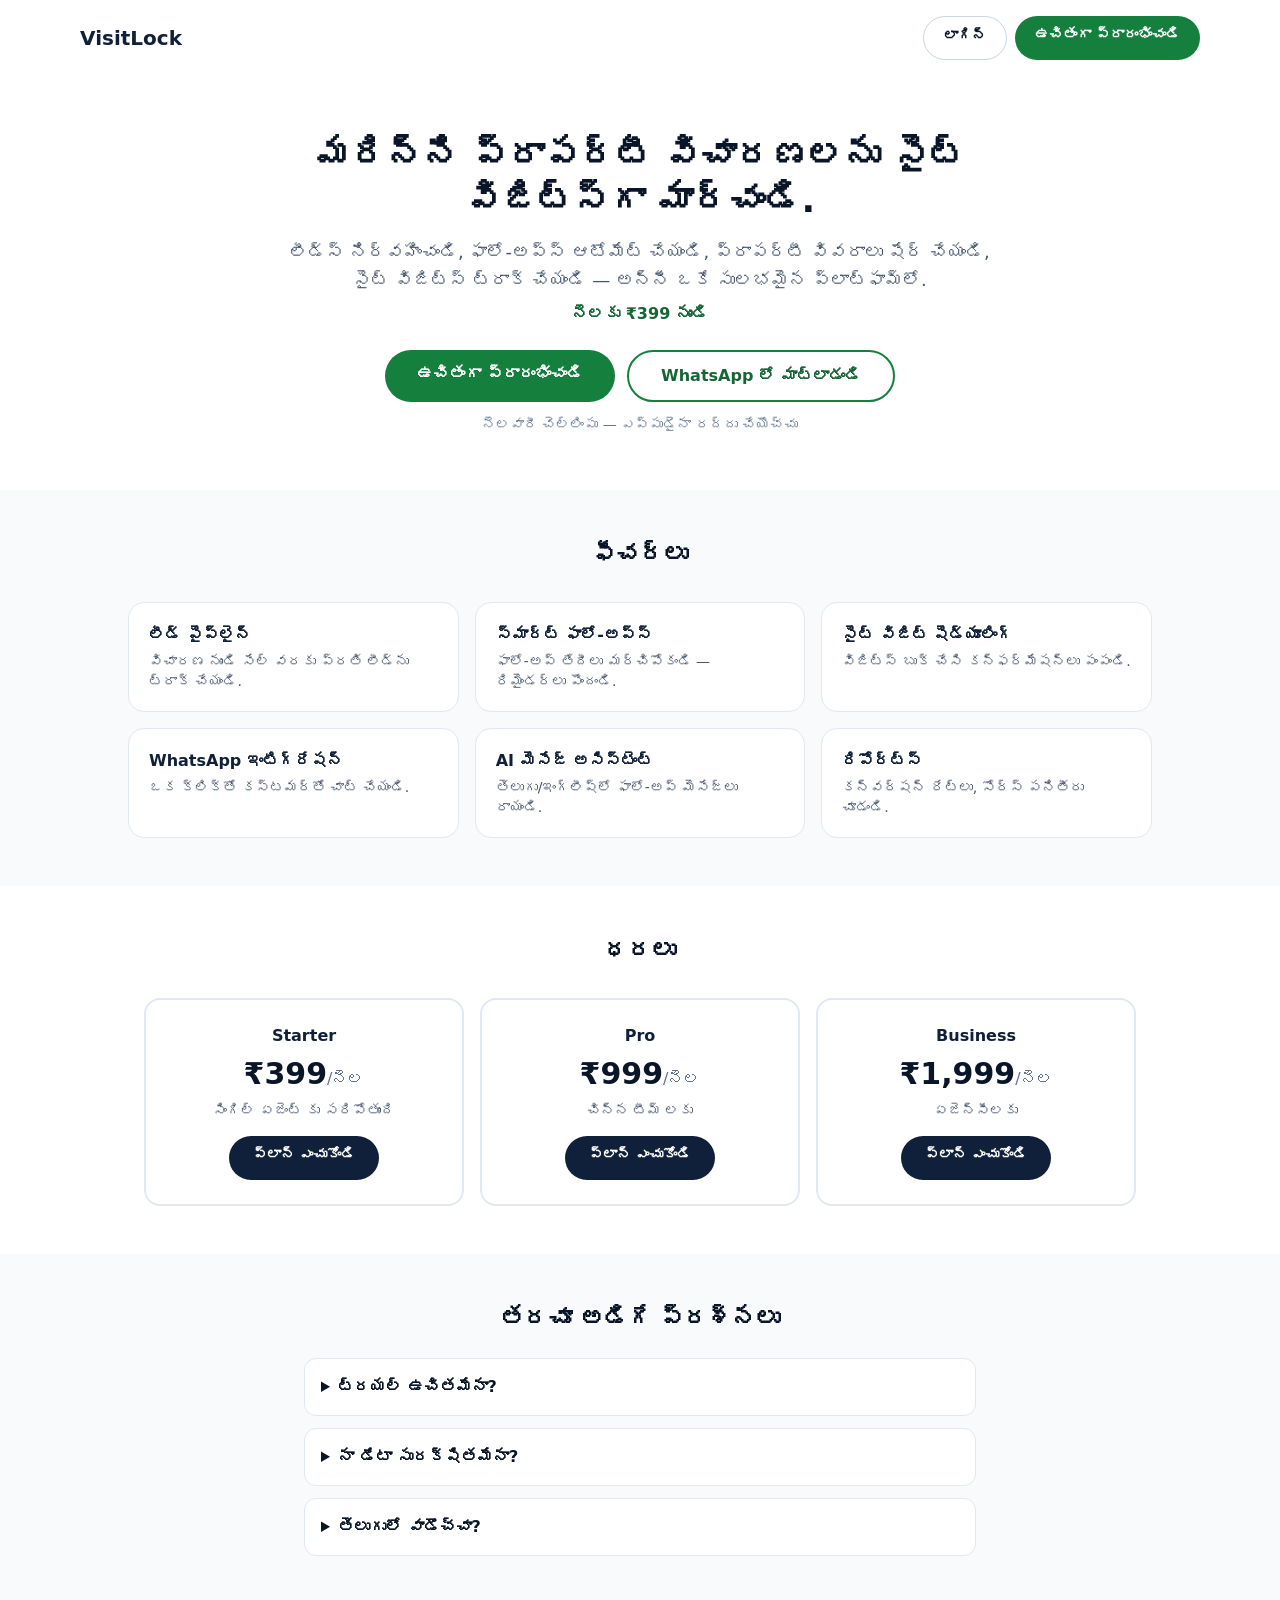
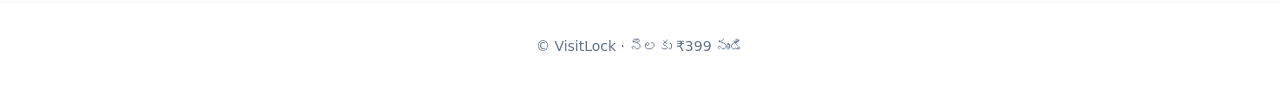
==== index.html @ 298753c6 "Deploy VisitLock app" ====
<!doctype html>
<html lang="en">
  <head>
    <meta charset="UTF-8" />
    <link rel="icon" type="image/svg+xml" href="/favicon.svg" />
    <meta name="viewport" content="width=device-width, initial-scale=1.0" />
    <title>VisitLock — Turn Property Inquiries Into Site Visits</title>
    <script type="module" crossorigin src="/assets/index-BY_SiOpA.js"></script>
    <link rel="stylesheet" crossorigin href="/assets/index-1FjQvpFk.css">
  </head>
  <body>
    <div id="root"></div>
  </body>
</html>
---- assets/index-1FjQvpFk.css ----
/*! tailwindcss v4.3.3 | MIT License | https://tailwindcss.com */
@layer properties{@supports (((-webkit-hyphens:none)) and (not (margin-trim:inline))) or ((-moz-orient:inline) and (not (color:rgb(from red r g b)))){*,:before,:after,::backdrop{--tw-rotate-x:initial;--tw-rotate-y:initial;--tw-rotate-z:initial;--tw-skew-x:initial;--tw-skew-y:initial;--tw-space-y-reverse:0;--tw-border-style:solid;--tw-leading:initial;--tw-font-weight:initial;--tw-shadow:0 0 #0000;--tw-shadow-color:initial;--tw-shadow-alpha:100%;--tw-inset-shadow:0 0 #0000;--tw-inset-shadow-color:initial;--tw-inset-shadow-alpha:100%;--tw-ring-color:initial;--tw-ring-shadow:0 0 #0000;--tw-inset-ring-color:initial;--tw-inset-ring-shadow:0 0 #0000;--tw-ring-inset:initial;--tw-ring-offset-width:0px;--tw-ring-offset-color:#fff;--tw-ring-offset-shadow:0 0 #0000;--tw-blur:initial;--tw-brightness:initial;--tw-contrast:initial;--tw-grayscale:initial;--tw-hue-rotate:initial;--tw-invert:initial;--tw-opacity:initial;--tw-saturate:initial;--tw-sepia:initial;--tw-drop-shadow:initial;--tw-drop-shadow-color:initial;--tw-drop-shadow-alpha:100%;--tw-drop-shadow-size:initial}}}@layer theme{:root,:host{--font-sans:"Inter", system-ui, "Segoe UI", Roboto, "Noto Sans Telugu", sans-serif;--font-mono:ui-monospace, SFMono-Regular, Menlo, Monaco, Consolas, "Liberation Mono", "Courier New", monospace;--color-red-100:oklch(93.6% .032 17.717);--color-red-600:oklch(57.7% .245 27.325);--color-red-700:oklch(50.5% .213 27.518);--color-yellow-50:oklch(98.7% .026 102.212);--color-yellow-100:oklch(97.3% .071 103.193);--color-yellow-700:oklch(55.4% .135 66.442);--color-yellow-800:oklch(47.6% .114 61.907);--color-green-50:oklch(98.2% .018 155.826);--color-green-100:oklch(96.2% .044 156.743);--color-green-600:oklch(62.7% .194 149.214);--color-green-700:oklch(52.7% .154 150.069);--color-slate-50:oklch(98.4% .003 247.858);--color-slate-100:oklch(96.8% .007 247.896);--color-slate-200:oklch(92.9% .013 255.508);--color-slate-300:oklch(86.9% .022 252.894);--color-slate-400:oklch(70.4% .04 256.788);--color-slate-500:oklch(55.4% .046 257.417);--color-slate-600:oklch(44.6% .043 257.281);--color-slate-800:oklch(27.9% .041 260.031);--color-black:#000;--color-white:#fff;--spacing:.25rem;--container-md:28rem;--container-lg:32rem;--container-2xl:42rem;--container-3xl:48rem;--container-5xl:64rem;--container-6xl:72rem;--text-xs:.75rem;--text-xs--line-height:calc(1 / .75);--text-sm:.875rem;--text-sm--line-height:calc(1.25 / .875);--text-base:1rem;--text-base--line-height:calc(1.5 / 1);--text-lg:1.125rem;--text-lg--line-height:calc(1.75 / 1.125);--text-xl:1.25rem;--text-xl--line-height:calc(1.75 / 1.25);--text-2xl:1.5rem;--text-2xl--line-height:calc(2 / 1.5);--text-3xl:1.875rem;--text-3xl--line-height:calc(2.25 / 1.875);--text-4xl:2.25rem;--text-4xl--line-height:calc(2.5 / 2.25);--font-weight-normal:400;--font-weight-semibold:600;--font-weight-bold:700;--font-weight-extrabold:800;--leading-tight:1.25;--radius-lg:.5rem;--radius-xl:.75rem;--radius-2xl:1rem;--default-font-family:var(--font-sans);--default-mono-font-family:var(--font-mono);--color-navy-950:#0a1628;--color-navy-900:#10203a;--color-brand-600:#15803d;--color-brand-700:#166534}}@layer base{*,:after,:before,::backdrop{box-sizing:border-box;border:0 solid;margin:0;padding:0}::file-selector-button{box-sizing:border-box;border:0 solid;margin:0;padding:0}html,:host{-webkit-text-size-adjust:100%;tab-size:4;line-height:1.5;font-family:var(--default-font-family,-apple-system, BlinkMacSystemFont, "Segoe UI", Roboto, "Helvetica Neue", "Noto Sans", Arial, sans-serif, "Apple Color Emoji", "Segoe UI Emoji", "Segoe UI Symbol", "Noto Color Emoji");font-feature-settings:var(--default-font-feature-settings,normal);font-variation-settings:var(--default-font-variation-settings,normal);-webkit-tap-highlight-color:transparent}hr{height:0;color:inherit;border-top-width:1px}abbr:where([title]){-webkit-text-decoration:underline dotted;text-decoration:underline dotted}h1,h2,h3,h4,h5,h6{font-size:inherit;font-weight:inherit}a{color:inherit;-webkit-text-decoration:inherit;-webkit-text-decoration:inherit;-webkit-text-decoration:inherit;-webkit-text-decoration:inherit;text-decoration:inherit}b,strong{font-weight:bolder}code,kbd,samp,pre{font-family:var(--default-mono-font-family,ui-monospace, SFMono-Regular, Menlo, Monaco, Consolas, "Liberation Mono", "Courier New", monospace);font-feature-settings:var(--default-mono-font-feature-settings,normal);font-variation-settings:var(--default-mono-font-variation-settings,normal);font-size:1em}small{font-size:80%}sub,sup{vertical-align:baseline;font-size:75%;line-height:0;position:relative}sub{bottom:-.25em}sup{top:-.5em}table{text-indent:0;border-color:inherit;border-collapse:collapse}:-moz-focusring:where(:not(iframe)){outline:auto}progress{vertical-align:baseline}summary{display:list-item}ol,ul,menu{list-style:none}img,svg,video,canvas,audio,iframe,embed,object{vertical-align:middle;display:block}img,video{max-width:100%;height:auto}button,input,select,optgroup,textarea{font:inherit;font-feature-settings:inherit;font-variation-settings:inherit;letter-spacing:inherit;color:inherit;opacity:1;background-color:#0000;border-radius:0}::file-selector-button{font:inherit;font-feature-settings:inherit;font-variation-settings:inherit;letter-spacing:inherit;color:inherit;opacity:1;background-color:#0000;border-radius:0}:where(select:is([multiple],[size])) optgroup{font-weight:bolder}:where(select:is([multiple],[size])) optgroup option{padding-inline-start:20px}::file-selector-button{margin-inline-end:4px}::placeholder{opacity:1}@supports (not ((-webkit-appearance:-apple-pay-button))) or (contain-intrinsic-size:1px){::placeholder{color:currentColor}@supports (color:color-mix(in lab, red, red)){::placeholder{color:color-mix(in oklab, currentcolor 50%, transparent)}}}textarea{resize:vertical}::-webkit-search-decoration{-webkit-appearance:none}::-webkit-date-and-time-value{min-height:1lh;text-align:inherit}::-webkit-datetime-edit{display:inline-flex}::-webkit-datetime-edit-fields-wrapper{padding:0}::-webkit-datetime-edit{padding-block:0}::-webkit-datetime-edit-year-field{padding-block:0}::-webkit-datetime-edit-month-field{padding-block:0}::-webkit-datetime-edit-day-field{padding-block:0}::-webkit-datetime-edit-hour-field{padding-block:0}::-webkit-datetime-edit-minute-field{padding-block:0}::-webkit-datetime-edit-second-field{padding-block:0}::-webkit-datetime-edit-millisecond-field{padding-block:0}::-webkit-datetime-edit-meridiem-field{padding-block:0}::-webkit-calendar-picker-indicator{line-height:1}:-moz-ui-invalid{box-shadow:none}button,input:where([type=button],[type=reset],[type=submit]){appearance:button}::file-selector-button{appearance:button}::-webkit-inner-spin-button{height:auto}::-webkit-outer-spin-button{height:auto}[hidden]:where(:not([hidden=until-found])){display:none!important}}@layer components;@layer utilities{.visible{visibility:visible}.fixed{position:fixed}.inset-0{inset:0}.right-0{right:0}.bottom-0{bottom:0}.left-0{left:0}.z-50{z-index:50}.col-span-2{grid-column:span 2/span 2}.mx-auto{margin-inline:auto}.mt-1{margin-top:var(--spacing)}.mt-2{margin-top:calc(var(--spacing) * 2)}.mt-3{margin-top:calc(var(--spacing) * 3)}.mt-4{margin-top:calc(var(--spacing) * 4)}.mt-6{margin-top:calc(var(--spacing) * 6)}.mt-8{margin-top:calc(var(--spacing) * 8)}.block{display:block}.contents{display:contents}.flex{display:flex}.grid{display:grid}.hidden{display:none}.inline-block{display:inline-block}.table{display:table}.h-4{height:calc(var(--spacing) * 4)}.h-24{height:calc(var(--spacing) * 24)}.h-full{height:100%}.max-h-\[90vh\]{max-height:90vh}.min-h-screen{min-height:100vh}.w-8{width:calc(var(--spacing) * 8)}.w-24{width:calc(var(--spacing) * 24)}.w-32{width:calc(var(--spacing) * 32)}.w-64{width:calc(var(--spacing) * 64)}.w-full{width:100%}.max-w-2xl{max-width:var(--container-2xl)}.max-w-3xl{max-width:var(--container-3xl)}.max-w-5xl{max-width:var(--container-5xl)}.max-w-6xl{max-width:var(--container-6xl)}.max-w-lg{max-width:var(--container-lg)}.max-w-md{max-width:var(--container-md)}.flex-1{flex:1}.shrink-0{flex-shrink:0}.transform{transform:var(--tw-rotate-x,) var(--tw-rotate-y,) var(--tw-rotate-z,) var(--tw-skew-x,) var(--tw-skew-y,)}.cursor-pointer{cursor:pointer}.grid-cols-2{grid-template-columns:repeat(2,minmax(0,1fr))}.grid-cols-3{grid-template-columns:repeat(3,minmax(0,1fr))}.flex-col{flex-direction:column}.items-center{align-items:center}.items-end{align-items:flex-end}.items-start{align-items:flex-start}.justify-between{justify-content:space-between}.justify-center{justify-content:center}.justify-end{justify-content:flex-end}.gap-1{gap:var(--spacing)}.gap-2{gap:calc(var(--spacing) * 2)}.gap-3{gap:calc(var(--spacing) * 3)}.gap-4{gap:calc(var(--spacing) * 4)}:where(.space-y-1>:not(:last-child)){--tw-space-y-reverse:0;margin-block-start:calc(var(--spacing) * var(--tw-space-y-reverse));margin-block-end:calc(var(--spacing) * calc(1 - var(--tw-space-y-reverse)))}:where(.space-y-2>:not(:last-child)){--tw-space-y-reverse:0;margin-block-start:calc(calc(var(--spacing) * 2) * var(--tw-space-y-reverse));margin-block-end:calc(calc(var(--spacing) * 2) * calc(1 - var(--tw-space-y-reverse)))}:where(.space-y-3>:not(:last-child)){--tw-space-y-reverse:0;margin-block-start:calc(calc(var(--spacing) * 3) * var(--tw-space-y-reverse));margin-block-end:calc(calc(var(--spacing) * 3) * calc(1 - var(--tw-space-y-reverse)))}:where(.space-y-4>:not(:last-child)){--tw-space-y-reverse:0;margin-block-start:calc(calc(var(--spacing) * 4) * var(--tw-space-y-reverse));margin-block-end:calc(calc(var(--spacing) * 4) * calc(1 - var(--tw-space-y-reverse)))}.truncate{text-overflow:ellipsis;white-space:nowrap;overflow:hidden}.overflow-x-auto{overflow-x:auto}.overflow-y-auto{overflow-y:auto}.rounded{border-radius:.25rem}.rounded-2xl{border-radius:var(--radius-2xl)}.rounded-full{border-radius:2147483647px}.rounded-lg{border-radius:var(--radius-lg)}.rounded-xl{border-radius:var(--radius-xl)}.rounded-t-2xl{border-top-left-radius:var(--radius-2xl);border-top-right-radius:var(--radius-2xl)}.rounded-l-xl{border-top-left-radius:var(--radius-xl);border-bottom-left-radius:var(--radius-xl)}.rounded-r-xl{border-top-right-radius:var(--radius-xl);border-bottom-right-radius:var(--radius-xl)}.border{border-style:var(--tw-border-style);border-width:1px}.border-2{border-style:var(--tw-border-style);border-width:2px}.border-t{border-top-style:var(--tw-border-style);border-top-width:1px}.border-b{border-bottom-style:var(--tw-border-style);border-bottom-width:1px}.border-dashed{--tw-border-style:dashed;border-style:dashed}.border-brand-600{border-color:var(--color-brand-600)}.border-slate-200{border-color:var(--color-slate-200)}.border-slate-300{border-color:var(--color-slate-300)}.bg-black\/40{background-color:#0006}@supports (color:color-mix(in lab, red, red)){.bg-black\/40{background-color:color-mix(in oklab, var(--color-black) 40%, transparent)}}.bg-brand-600{background-color:var(--color-brand-600)}.bg-green-50{background-color:var(--color-green-50)}.bg-green-100{background-color:var(--color-green-100)}.bg-green-600{background-color:var(--color-green-600)}.bg-navy-900{background-color:var(--color-navy-900)}.bg-red-100{background-color:var(--color-red-100)}.bg-slate-50{background-color:var(--color-slate-50)}.bg-slate-100{background-color:var(--color-slate-100)}.bg-slate-200{background-color:var(--color-slate-200)}.bg-slate-800{background-color:var(--color-slate-800)}.bg-white{background-color:var(--color-white)}.bg-yellow-50{background-color:var(--color-yellow-50)}.bg-yellow-100{background-color:var(--color-yellow-100)}.object-cover{object-fit:cover}.p-1{padding:var(--spacing)}.p-2{padding:calc(var(--spacing) * 2)}.p-3{padding:calc(var(--spacing) * 3)}.p-4{padding:calc(var(--spacing) * 4)}.p-5{padding:calc(var(--spacing) * 5)}.p-6{padding:calc(var(--spacing) * 6)}.p-8{padding:calc(var(--spacing) * 8)}.px-1{padding-inline:var(--spacing)}.px-2{padding-inline:calc(var(--spacing) * 2)}.px-3{padding-inline:calc(var(--spacing) * 3)}.px-4{padding-inline:calc(var(--spacing) * 4)}.px-5{padding-inline:calc(var(--spacing) * 5)}.px-6{padding-inline:calc(var(--spacing) * 6)}.px-8{padding-inline:calc(var(--spacing) * 8)}.py-0\.5{padding-block:calc(var(--spacing) * .5)}.py-1{padding-block:var(--spacing)}.py-2{padding-block:calc(var(--spacing) * 2)}.py-2\.5{padding-block:calc(var(--spacing) * 2.5)}.py-3{padding-block:calc(var(--spacing) * 3)}.py-4{padding-block:calc(var(--spacing) * 4)}.py-6{padding-block:calc(var(--spacing) * 6)}.py-8{padding-block:calc(var(--spacing) * 8)}.py-10{padding-block:calc(var(--spacing) * 10)}.py-12{padding-block:calc(var(--spacing) * 12)}.py-14{padding-block:calc(var(--spacing) * 14)}.pb-4{padding-bottom:calc(var(--spacing) * 4)}.pb-20{padding-bottom:calc(var(--spacing) * 20)}.text-center{text-align:center}.text-left{text-align:left}.text-right{text-align:right}.text-2xl{font-size:var(--text-2xl);line-height:var(--tw-leading,var(--text-2xl--line-height))}.text-3xl{font-size:var(--text-3xl);line-height:var(--tw-leading,var(--text-3xl--line-height))}.text-4xl{font-size:var(--text-4xl);line-height:var(--tw-leading,var(--text-4xl--line-height))}.text-base{font-size:var(--text-base);line-height:var(--tw-leading,var(--text-base--line-height))}.text-lg{font-size:var(--text-lg);line-height:var(--tw-leading,var(--text-lg--line-height))}.text-sm{font-size:var(--text-sm);line-height:var(--tw-leading,var(--text-sm--line-height))}.text-xl{font-size:var(--text-xl);line-height:var(--tw-leading,var(--text-xl--line-height))}.text-xs{font-size:var(--text-xs);line-height:var(--tw-leading,var(--text-xs--line-height))}.leading-tight{--tw-leading:var(--leading-tight);line-height:var(--leading-tight)}.font-bold{--tw-font-weight:var(--font-weight-bold);font-weight:var(--font-weight-bold)}.font-extrabold{--tw-font-weight:var(--font-weight-extrabold);font-weight:var(--font-weight-extrabold)}.font-normal{--tw-font-weight:var(--font-weight-normal);font-weight:var(--font-weight-normal)}.font-semibold{--tw-font-weight:var(--font-weight-semibold);font-weight:var(--font-weight-semibold)}.whitespace-nowrap{white-space:nowrap}.whitespace-pre-line{white-space:pre-line}.text-brand-700{color:var(--color-brand-700)}.text-green-700{color:var(--color-green-700)}.text-navy-900{color:var(--color-navy-900)}.text-navy-950{color:var(--color-navy-950)}.text-red-600{color:var(--color-red-600)}.text-red-700{color:var(--color-red-700)}.text-slate-400{color:var(--color-slate-400)}.text-slate-500{color:var(--color-slate-500)}.text-slate-600{color:var(--color-slate-600)}.text-white{color:var(--color-white)}.text-yellow-700{color:var(--color-yellow-700)}.text-yellow-800{color:var(--color-yellow-800)}.capitalize{text-transform:capitalize}.uppercase{text-transform:uppercase}.shadow{--tw-shadow:0 1px 3px 0 var(--tw-shadow-color,#0000001a), 0 1px 2px -1px var(--tw-shadow-color,#0000001a);box-shadow:var(--tw-inset-shadow), var(--tw-inset-ring-shadow), var(--tw-ring-offset-shadow), var(--tw-ring-shadow), var(--tw-shadow)}.shadow-lg{--tw-shadow:0 10px 15px -3px var(--tw-shadow-color,#0000001a), 0 4px 6px -4px var(--tw-shadow-color,#0000001a);box-shadow:var(--tw-inset-shadow), var(--tw-inset-ring-shadow), var(--tw-ring-offset-shadow), var(--tw-ring-shadow), var(--tw-shadow)}.shadow-sm{--tw-shadow:0 1px 3px 0 var(--tw-shadow-color,#0000001a), 0 1px 2px -1px var(--tw-shadow-color,#0000001a);box-shadow:var(--tw-inset-shadow), var(--tw-inset-ring-shadow), var(--tw-ring-offset-shadow), var(--tw-ring-shadow), var(--tw-shadow)}.filter{filter:var(--tw-blur,) var(--tw-brightness,) var(--tw-contrast,) var(--tw-grayscale,) var(--tw-hue-rotate,) var(--tw-invert,) var(--tw-saturate,) var(--tw-sepia,) var(--tw-drop-shadow,)}.placeholder\:text-slate-400::placeholder{color:var(--color-slate-400)}@media (hover:hover){.hover\:bg-slate-100:hover{background-color:var(--color-slate-100)}}.disabled\:opacity-40:disabled{opacity:.4}.disabled\:opacity-50:disabled{opacity:.5}@media (width>=40rem){.sm\:fixed{position:fixed}.sm\:top-16{top:calc(var(--spacing) * 16)}.sm\:bottom-0{bottom:0}.sm\:left-0{left:0}.sm\:col-span-2{grid-column:span 2/span 2}.sm\:col-span-3{grid-column:span 3/span 3}.sm\:col-span-4{grid-column:span 4/span 4}.sm\:block{display:block}.sm\:hidden{display:none}.sm\:w-48{width:calc(var(--spacing) * 48)}.sm\:grid-cols-2{grid-template-columns:repeat(2,minmax(0,1fr))}.sm\:grid-cols-3{grid-template-columns:repeat(3,minmax(0,1fr))}.sm\:grid-cols-4{grid-template-columns:repeat(4,minmax(0,1fr))}.sm\:grid-cols-5{grid-template-columns:repeat(5,minmax(0,1fr))}.sm\:flex-row{flex-direction:row}.sm\:items-center{align-items:center}.sm\:rounded-2xl{border-radius:var(--radius-2xl)}.sm\:border-r{border-right-style:var(--tw-border-style);border-right-width:1px}.sm\:border-slate-200{border-color:var(--color-slate-200)}.sm\:bg-white{background-color:var(--color-white)}.sm\:p-4{padding:calc(var(--spacing) * 4)}.sm\:pb-0{padding-bottom:0}.sm\:pl-48{padding-left:calc(var(--spacing) * 48)}}@media (width>=64rem){.lg\:grid-cols-3{grid-template-columns:repeat(3,minmax(0,1fr))}}}html{font-family:var(--font-sans)}body{color:var(--color-navy-950);-webkit-font-smoothing:antialiased;background:#fff;margin:0}button,a,input,select,textarea{min-height:44px}input,select,textarea{font-size:16px}@property --tw-rotate-x{syntax:"*";inherits:false}@property --tw-rotate-y{syntax:"*";inherits:false}@property --tw-rotate-z{syntax:"*";inherits:false}@property --tw-skew-x{syntax:"*";inherits:false}@property --tw-skew-y{syntax:"*";inherits:false}@property --tw-space-y-reverse{syntax:"*";inherits:false;initial-value:0}@property --tw-border-style{syntax:"*";inherits:false;initial-value:solid}@property --tw-leading{syntax:"*";inherits:false}@property --tw-font-weight{syntax:"*";inherits:false}@property --tw-shadow{syntax:"*";inherits:false;initial-value:0 0 #0000}@property --tw-shadow-color{syntax:"*";inherits:false}@property --tw-shadow-alpha{syntax:"<percentage>";inherits:false;initial-value:100%}@property --tw-inset-shadow{syntax:"*";inherits:false;initial-value:0 0 #0000}@property --tw-inset-shadow-color{syntax:"*";inherits:false}@property --tw-inset-shadow-alpha{syntax:"<percentage>";inherits:false;initial-value:100%}@property --tw-ring-color{syntax:"*";inherits:false}@property --tw-ring-shadow{syntax:"*";inherits:false;initial-value:0 0 #0000}@property --tw-inset-ring-color{syntax:"*";inherits:false}@property --tw-inset-ring-shadow{syntax:"*";inherits:false;initial-value:0 0 #0000}@property --tw-ring-inset{syntax:"*";inherits:false}@property --tw-ring-offset-width{syntax:"<length>";inherits:false;initial-value:0}@property --tw-ring-offset-color{syntax:"*";inherits:false;initial-value:#fff}@property --tw-ring-offset-shadow{syntax:"*";inherits:false;initial-value:0 0 #0000}@property --tw-blur{syntax:"*";inherits:false}@property --tw-brightness{syntax:"*";inherits:false}@property --tw-contrast{syntax:"*";inherits:false}@property --tw-grayscale{syntax:"*";inherits:false}@property --tw-hue-rotate{syntax:"*";inherits:false}@property --tw-invert{syntax:"*";inherits:false}@property --tw-opacity{syntax:"*";inherits:false}@property --tw-saturate{syntax:"*";inherits:false}@property --tw-sepia{syntax:"*";inherits:false}@property --tw-drop-shadow{syntax:"*";inherits:false}@property --tw-drop-shadow-color{syntax:"*";inherits:false}@property --tw-drop-shadow-alpha{syntax:"<percentage>";inherits:false;initial-value:100%}@property --tw-drop-shadow-size{syntax:"*";inherits:false}
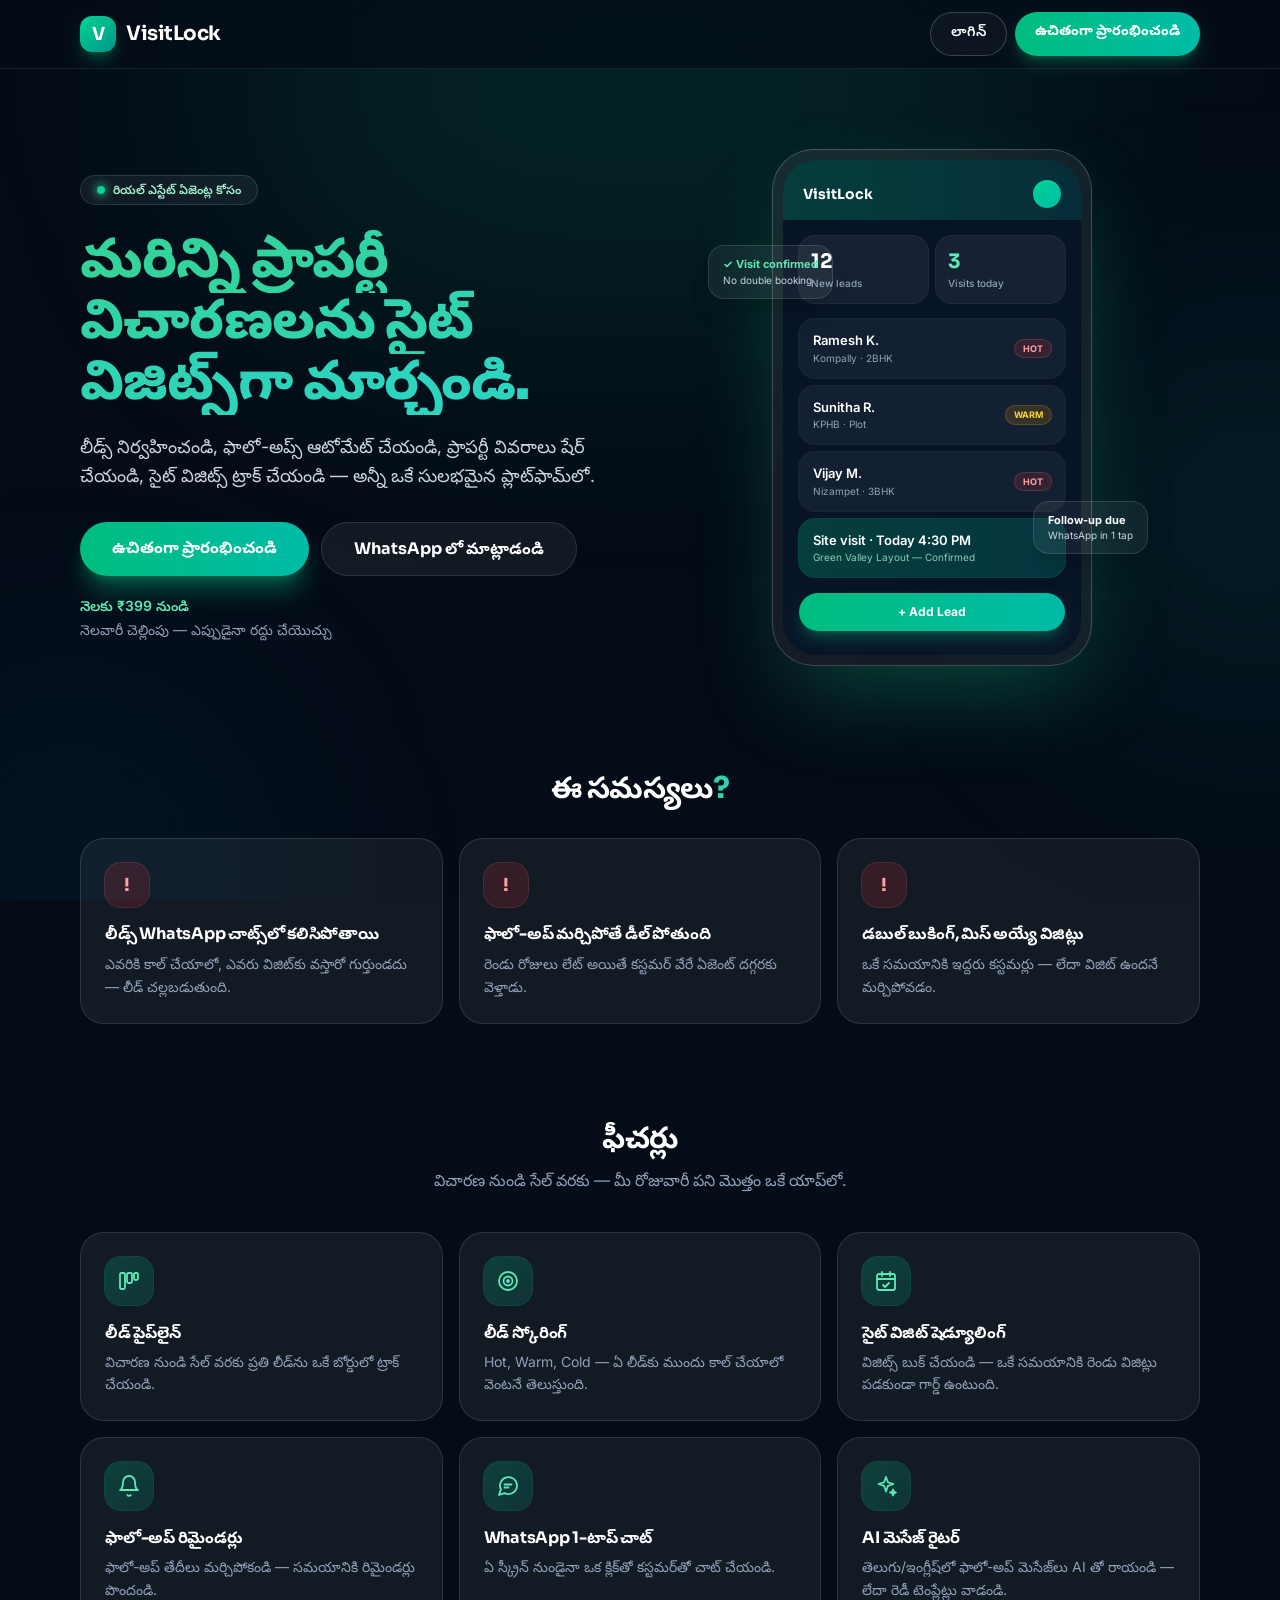
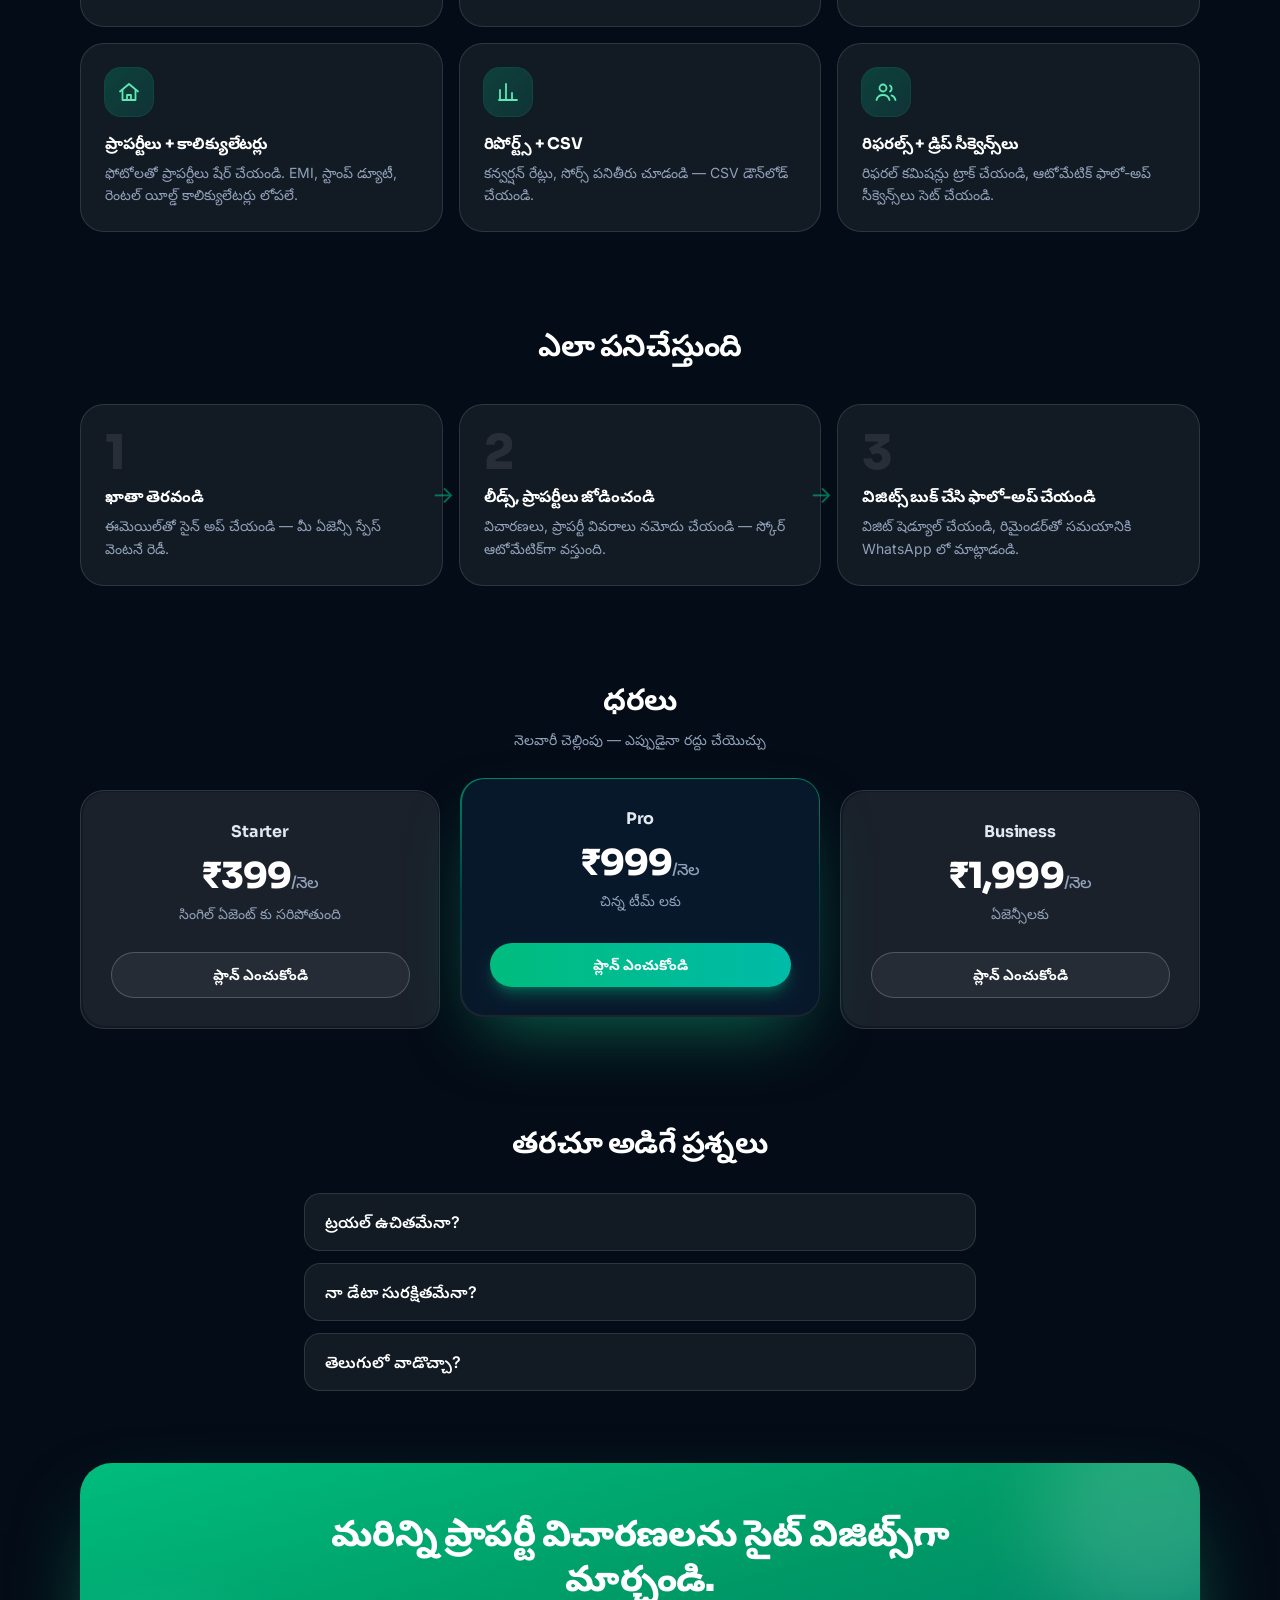
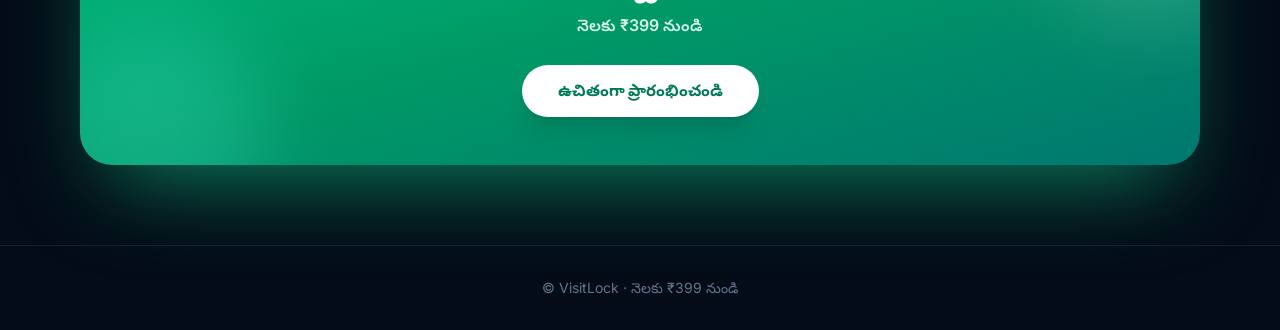
==== commit 281e1bef: "Ultramodern redesign: dark premium landing + modern app UI" ====
--- a/index.html
+++ b/index.html
@@ -5,8 +5,8 @@
     <link rel="icon" type="image/svg+xml" href="/favicon.svg" />
     <meta name="viewport" content="width=device-width, initial-scale=1.0" />
     <title>VisitLock — Turn Property Inquiries Into Site Visits</title>
-    <script type="module" crossorigin src="/assets/index-BY_SiOpA.js"></script>
-    <link rel="stylesheet" crossorigin href="/assets/index-1FjQvpFk.css">
+    <script type="module" crossorigin src="/assets/index-CFUjyeBy.js"></script>
+    <link rel="stylesheet" crossorigin href="/assets/index-D2BYhG6-.css">
   </head>
   <body>
     <div id="root"></div>
--- a/assets/index-D2BYhG6-.css
+++ b/assets/index-D2BYhG6-.css
@@ -0,0 +1 @@
+@import "https://fonts.googleapis.com/css2?family=Inter:wght@400;500;600;700;800&family=Sora:wght@600;700;800&family=Noto+Sans+Telugu:wght@400;500;600;700&display=swap";@layer components;@layer properties{@supports (((-webkit-hyphens:none)) and (not (margin-trim:inline))) or ((-moz-orient:inline) and (not (color:rgb(from red r g b)))){*,:before,:after,::backdrop{--tw-translate-x:0;--tw-translate-y:0;--tw-translate-z:0;--tw-rotate-x:initial;--tw-rotate-y:initial;--tw-rotate-z:initial;--tw-skew-x:initial;--tw-skew-y:initial;--tw-space-y-reverse:0;--tw-border-style:solid;--tw-gradient-position:initial;--tw-gradient-from:#0000;--tw-gradient-via:#0000;--tw-gradient-to:#0000;--tw-gradient-stops:initial;--tw-gradient-via-stops:initial;--tw-gradient-from-position:0%;--tw-gradient-via-position:50%;--tw-gradient-to-position:100%;--tw-leading:initial;--tw-font-weight:initial;--tw-tracking:initial;--tw-shadow:0 0 #0000;--tw-shadow-color:initial;--tw-shadow-alpha:100%;--tw-inset-shadow:0 0 #0000;--tw-inset-shadow-color:initial;--tw-inset-shadow-alpha:100%;--tw-ring-color:initial;--tw-ring-shadow:0 0 #0000;--tw-inset-ring-color:initial;--tw-inset-ring-shadow:0 0 #0000;--tw-ring-inset:initial;--tw-ring-offset-width:0px;--tw-ring-offset-color:#fff;--tw-ring-offset-shadow:0 0 #0000;--tw-blur:initial;--tw-brightness:initial;--tw-contrast:initial;--tw-grayscale:initial;--tw-hue-rotate:initial;--tw-invert:initial;--tw-opacity:initial;--tw-saturate:initial;--tw-sepia:initial;--tw-drop-shadow:initial;--tw-drop-shadow-color:initial;--tw-drop-shadow-alpha:100%;--tw-drop-shadow-size:initial;--tw-backdrop-blur:initial;--tw-backdrop-brightness:initial;--tw-backdrop-contrast:initial;--tw-backdrop-grayscale:initial;--tw-backdrop-hue-rotate:initial;--tw-backdrop-invert:initial;--tw-backdrop-opacity:initial;--tw-backdrop-saturate:initial;--tw-backdrop-sepia:initial;--tw-duration:initial}}}@layer theme{:root,:host{--font-sans:"Inter", system-ui, "Segoe UI", Roboto, "Noto Sans Telugu", sans-serif;--font-mono:ui-monospace, SFMono-Regular, Menlo, Monaco, Consolas, "Liberation Mono", "Courier New", monospace;--color-red-100:oklch(93.6% .032 17.717);--color-red-300:oklch(80.8% .114 19.571);--color-red-400:oklch(70.4% .191 22.216);--color-red-500:oklch(63.7% .237 25.331);--color-red-600:oklch(57.7% .245 27.325);--color-red-700:oklch(50.5% .213 27.518);--color-amber-50:oklch(98.7% .022 95.277);--color-amber-200:oklch(92.4% .12 95.746);--color-amber-300:oklch(87.9% .169 91.605);--color-amber-400:oklch(82.8% .189 84.429);--color-amber-500:oklch(76.9% .188 70.08);--color-yellow-50:oklch(98.7% .026 102.212);--color-yellow-100:oklch(97.3% .071 103.193);--color-yellow-700:oklch(55.4% .135 66.442);--color-yellow-800:oklch(47.6% .114 61.907);--color-yellow-900:oklch(42.1% .095 57.708);--color-green-50:oklch(98.2% .018 155.826);--color-green-100:oklch(96.2% .044 156.743);--color-green-500:oklch(72.3% .219 149.579);--color-green-600:oklch(62.7% .194 149.214);--color-green-700:oklch(52.7% .154 150.069);--color-emerald-50:oklch(97.9% .021 166.113);--color-emerald-200:oklch(90.5% .093 164.15);--color-emerald-300:oklch(84.5% .143 164.978);--color-emerald-400:oklch(76.5% .177 163.223);--color-emerald-500:oklch(69.6% .17 162.48);--color-emerald-600:oklch(59.6% .145 163.225);--color-emerald-700:oklch(50.8% .118 165.612);--color-teal-300:oklch(85.5% .138 181.071);--color-teal-400:oklch(77.7% .152 181.912);--color-teal-500:oklch(70.4% .14 182.503);--color-teal-600:oklch(60% .118 184.704);--color-teal-700:oklch(51.1% .096 186.391);--color-sky-600:oklch(58.8% .158 241.966);--color-slate-50:oklch(98.4% .003 247.858);--color-slate-100:oklch(96.8% .007 247.896);--color-slate-200:oklch(92.9% .013 255.508);--color-slate-300:oklch(86.9% .022 252.894);--color-slate-400:oklch(70.4% .04 256.788);--color-slate-500:oklch(55.4% .046 257.417);--color-slate-600:oklch(44.6% .043 257.281);--color-slate-800:oklch(27.9% .041 260.031);--color-black:#000;--color-white:#fff;--spacing:.25rem;--container-md:28rem;--container-lg:32rem;--container-xl:36rem;--container-2xl:42rem;--container-3xl:48rem;--container-5xl:64rem;--container-6xl:72rem;--text-xs:.75rem;--text-xs--line-height:calc(1 / .75);--text-sm:.875rem;--text-sm--line-height:calc(1.25 / .875);--text-base:1rem;--text-base--line-height:calc(1.5 / 1);--text-lg:1.125rem;--text-lg--line-height:calc(1.75 / 1.125);--text-xl:1.25rem;--text-xl--line-height:calc(1.75 / 1.25);--text-2xl:1.5rem;--text-2xl--line-height:calc(2 / 1.5);--text-3xl:1.875rem;--text-3xl--line-height:calc(2.25 / 1.875);--text-4xl:2.25rem;--text-4xl--line-height:calc(2.5 / 2.25);--text-5xl:3rem;--text-5xl--line-height:1;--font-weight-normal:400;--font-weight-medium:500;--font-weight-semibold:600;--font-weight-bold:700;--font-weight-extrabold:800;--tracking-tight:-.025em;--leading-tight:1.25;--leading-snug:1.375;--leading-relaxed:1.625;--radius-lg:.5rem;--radius-xl:.75rem;--radius-2xl:1rem;--radius-3xl:1.5rem;--blur-xl:24px;--blur-2xl:40px;--default-transition-duration:.15s;--default-transition-timing-function:cubic-bezier(.4, 0, .2, 1);--default-font-family:var(--font-sans);--default-mono-font-family:var(--font-mono);--color-navy-950:#04101f;--color-navy-900:#081a30;--color-brand-600:#059669;--color-brand-700:#047857;--font-display:"Sora", "Inter", "Noto Sans Telugu", system-ui, sans-serif}}@layer base{*,:after,:before,::backdrop{box-sizing:border-box;border:0 solid;margin:0;padding:0}::file-selector-button{box-sizing:border-box;border:0 solid;margin:0;padding:0}html,:host{-webkit-text-size-adjust:100%;tab-size:4;line-height:1.5;font-family:var(--default-font-family,-apple-system, BlinkMacSystemFont, "Segoe UI", Roboto, "Helvetica Neue", "Noto Sans", Arial, sans-serif, "Apple Color Emoji", "Segoe UI Emoji", "Segoe UI Symbol", "Noto Color Emoji");font-feature-settings:var(--default-font-feature-settings,normal);font-variation-settings:var(--default-font-variation-settings,normal);-webkit-tap-highlight-color:transparent}hr{height:0;color:inherit;border-top-width:1px}abbr:where([title]){-webkit-text-decoration:underline dotted;text-decoration:underline dotted}h1,h2,h3,h4,h5,h6{font-size:inherit;font-weight:inherit}a{color:inherit;-webkit-text-decoration:inherit;-webkit-text-decoration:inherit;-webkit-text-decoration:inherit;-webkit-text-decoration:inherit;text-decoration:inherit}b,strong{font-weight:bolder}code,kbd,samp,pre{font-family:var(--default-mono-font-family,ui-monospace, SFMono-Regular, Menlo, Monaco, Consolas, "Liberation Mono", "Courier New", monospace);font-feature-settings:var(--default-mono-font-feature-settings,normal);font-variation-settings:var(--default-mono-font-variation-settings,normal);font-size:1em}small{font-size:80%}sub,sup{vertical-align:baseline;font-size:75%;line-height:0;position:relative}sub{bottom:-.25em}sup{top:-.5em}table{text-indent:0;border-color:inherit;border-collapse:collapse}:-moz-focusring:where(:not(iframe)){outline:auto}progress{vertical-align:baseline}summary{display:list-item}ol,ul,menu{list-style:none}img,svg,video,canvas,audio,iframe,embed,object{vertical-align:middle;display:block}img,video{max-width:100%;height:auto}button,input,select,optgroup,textarea{font:inherit;font-feature-settings:inherit;font-variation-settings:inherit;letter-spacing:inherit;color:inherit;opacity:1;background-color:#0000;border-radius:0}::file-selector-button{font:inherit;font-feature-settings:inherit;font-variation-settings:inherit;letter-spacing:inherit;color:inherit;opacity:1;background-color:#0000;border-radius:0}:where(select:is([multiple],[size])) optgroup{font-weight:bolder}:where(select:is([multiple],[size])) optgroup option{padding-inline-start:20px}::file-selector-button{margin-inline-end:4px}::placeholder{opacity:1}@supports (not ((-webkit-appearance:-apple-pay-button))) or (contain-intrinsic-size:1px){::placeholder{color:currentColor}@supports (color:color-mix(in lab, red, red)){::placeholder{color:color-mix(in oklab, currentcolor 50%, transparent)}}}textarea{resize:vertical}::-webkit-search-decoration{-webkit-appearance:none}::-webkit-date-and-time-value{min-height:1lh;text-align:inherit}::-webkit-datetime-edit{display:inline-flex}::-webkit-datetime-edit-fields-wrapper{padding:0}::-webkit-datetime-edit{padding-block:0}::-webkit-datetime-edit-year-field{padding-block:0}::-webkit-datetime-edit-month-field{padding-block:0}::-webkit-datetime-edit-day-field{padding-block:0}::-webkit-datetime-edit-hour-field{padding-block:0}::-webkit-datetime-edit-minute-field{padding-block:0}::-webkit-datetime-edit-second-field{padding-block:0}::-webkit-datetime-edit-millisecond-field{padding-block:0}::-webkit-datetime-edit-meridiem-field{padding-block:0}::-webkit-calendar-picker-indicator{line-height:1}:-moz-ui-invalid{box-shadow:none}button,input:where([type=button],[type=reset],[type=submit]){appearance:button}::file-selector-button{appearance:button}::-webkit-inner-spin-button{height:auto}::-webkit-outer-spin-button{height:auto}[hidden]:where(:not([hidden=until-found])){display:none!important}}@layer utilities{.pointer-events-none{pointer-events:none}.visible{visibility:visible}.absolute{position:absolute}.fixed{position:fixed}.relative{position:relative}.static{position:static}.sticky{position:sticky}.inset-0{inset:0}.inset-x-4{inset-inline:calc(var(--spacing) * 4)}.-top-16{top:calc(var(--spacing) * -16)}.-top-32{top:calc(var(--spacing) * -32)}.-top-40{top:calc(var(--spacing) * -40)}.top-0{top:0}.top-1\/2{top:50%}.top-1\/3{top:33.3333%}.top-24{top:calc(var(--spacing) * 24)}.-right-3{right:calc(var(--spacing) * -3)}.-right-14{right:calc(var(--spacing) * -14)}.-right-16{right:calc(var(--spacing) * -16)}.-right-20{right:calc(var(--spacing) * -20)}.right-0{right:0}.right-\[-180px\]{right:-180px}.-bottom-20{bottom:calc(var(--spacing) * -20)}.-bottom-32{bottom:calc(var(--spacing) * -32)}.bottom-0{bottom:0}.bottom-28{bottom:calc(var(--spacing) * 28)}.bottom-\[-160px\]{bottom:-160px}.-left-10{left:calc(var(--spacing) * -10)}.-left-16{left:calc(var(--spacing) * -16)}.left-0{left:0}.left-1\/2{left:50%}.left-\[-120px\]{left:-120px}.z-40{z-index:40}.z-50{z-index:50}.col-span-2{grid-column:span 2/span 2}.mx-auto{margin-inline:auto}.mt-0\.5{margin-top:calc(var(--spacing) * .5)}.mt-1{margin-top:var(--spacing)}.mt-1\.5{margin-top:calc(var(--spacing) * 1.5)}.mt-2{margin-top:calc(var(--spacing) * 2)}.mt-3{margin-top:calc(var(--spacing) * 3)}.mt-4{margin-top:calc(var(--spacing) * 4)}.mt-5{margin-top:calc(var(--spacing) * 5)}.mt-6{margin-top:calc(var(--spacing) * 6)}.mt-7{margin-top:calc(var(--spacing) * 7)}.mt-8{margin-top:calc(var(--spacing) * 8)}.mt-10{margin-top:calc(var(--spacing) * 10)}.block{display:block}.contents{display:contents}.flex{display:flex}.grid{display:grid}.hidden{display:none}.hidden\!{display:none!important}.inline{display:inline}.inline-block{display:inline-block}.inline-flex{display:inline-flex}.table{display:table}.h-0\.5{height:calc(var(--spacing) * .5)}.h-2{height:calc(var(--spacing) * 2)}.h-4{height:calc(var(--spacing) * 4)}.h-6{height:calc(var(--spacing) * 6)}.h-7{height:calc(var(--spacing) * 7)}.h-9{height:calc(var(--spacing) * 9)}.h-11{height:calc(var(--spacing) * 11)}.h-12{height:calc(var(--spacing) * 12)}.h-24{height:calc(var(--spacing) * 24)}.h-56{height:calc(var(--spacing) * 56)}.h-80{height:calc(var(--spacing) * 80)}.h-96{height:calc(var(--spacing) * 96)}.h-\[380px\]{height:380px}.h-\[420px\]{height:420px}.h-\[480px\]{height:480px}.h-full{height:100%}.max-h-\[90vh\]{max-height:90vh}.min-h-screen{min-height:100vh}.w-2{width:calc(var(--spacing) * 2)}.w-4{width:calc(var(--spacing) * 4)}.w-6{width:calc(var(--spacing) * 6)}.w-7{width:calc(var(--spacing) * 7)}.w-8{width:calc(var(--spacing) * 8)}.w-9{width:calc(var(--spacing) * 9)}.w-11{width:calc(var(--spacing) * 11)}.w-12{width:calc(var(--spacing) * 12)}.w-24{width:calc(var(--spacing) * 24)}.w-32{width:calc(var(--spacing) * 32)}.w-56{width:calc(var(--spacing) * 56)}.w-64{width:calc(var(--spacing) * 64)}.w-80{width:calc(var(--spacing) * 80)}.w-\[290px\]{width:290px}.w-\[380px\]{width:380px}.w-\[420px\]{width:420px}.w-\[640px\]{width:640px}.w-\[820px\]{width:820px}.w-full{width:100%}.max-w-2xl{max-width:var(--container-2xl)}.max-w-3xl{max-width:var(--container-3xl)}.max-w-5xl{max-width:var(--container-5xl)}.max-w-6xl{max-width:var(--container-6xl)}.max-w-lg{max-width:var(--container-lg)}.max-w-md{max-width:var(--container-md)}.max-w-xl{max-width:var(--container-xl)}.flex-1{flex:1}.shrink-0{flex-shrink:0}.-translate-x-1\/2{--tw-translate-x:calc(calc(1 / 2 * 100%) * -1);translate:var(--tw-translate-x) var(--tw-translate-y)}.-translate-y-1\/2{--tw-translate-y:calc(calc(1 / 2 * 100%) * -1);translate:var(--tw-translate-x) var(--tw-translate-y)}.transform{transform:var(--tw-rotate-x,) var(--tw-rotate-y,) var(--tw-rotate-z,) var(--tw-skew-x,) var(--tw-skew-y,)}.transform\!{transform:var(--tw-rotate-x,) var(--tw-rotate-y,) var(--tw-rotate-z,) var(--tw-skew-x,) var(--tw-skew-y,)!important}.cursor-pointer{cursor:pointer}.resize{resize:both}.scrollbar-none{scrollbar-width:none}.list-none{list-style-type:none}.grid-cols-2{grid-template-columns:repeat(2,minmax(0,1fr))}.grid-cols-3{grid-template-columns:repeat(3,minmax(0,1fr))}.flex-col{flex-direction:column}.place-items-center{place-items:center}.items-center{align-items:center}.items-end{align-items:flex-end}.items-start{align-items:flex-start}.items-stretch{align-items:stretch}.justify-between{justify-content:space-between}.justify-center{justify-content:center}.justify-end{justify-content:flex-end}.gap-1{gap:var(--spacing)}.gap-2{gap:calc(var(--spacing) * 2)}.gap-2\.5{gap:calc(var(--spacing) * 2.5)}.gap-3{gap:calc(var(--spacing) * 3)}.gap-4{gap:calc(var(--spacing) * 4)}.gap-5{gap:calc(var(--spacing) * 5)}.gap-12{gap:calc(var(--spacing) * 12)}:where(.space-y-1>:not(:last-child)){--tw-space-y-reverse:0;margin-block-start:calc(var(--spacing) * var(--tw-space-y-reverse));margin-block-end:calc(var(--spacing) * calc(1 - var(--tw-space-y-reverse)))}:where(.space-y-2>:not(:last-child)){--tw-space-y-reverse:0;margin-block-start:calc(calc(var(--spacing) * 2) * var(--tw-space-y-reverse));margin-block-end:calc(calc(var(--spacing) * 2) * calc(1 - var(--tw-space-y-reverse)))}:where(.space-y-3>:not(:last-child)){--tw-space-y-reverse:0;margin-block-start:calc(calc(var(--spacing) * 3) * var(--tw-space-y-reverse));margin-block-end:calc(calc(var(--spacing) * 3) * calc(1 - var(--tw-space-y-reverse)))}:where(.space-y-4>:not(:last-child)){--tw-space-y-reverse:0;margin-block-start:calc(calc(var(--spacing) * 4) * var(--tw-space-y-reverse));margin-block-end:calc(calc(var(--spacing) * 4) * calc(1 - var(--tw-space-y-reverse)))}.truncate{text-overflow:ellipsis;white-space:nowrap;overflow:hidden}.overflow-hidden{overflow:hidden}.overflow-x-auto{overflow-x:auto}.overflow-y-auto{overflow-y:auto}.rounded{border-radius:.25rem}.rounded-2xl{border-radius:var(--radius-2xl)}.rounded-3xl{border-radius:var(--radius-3xl)}.rounded-\[2\.1rem\]{border-radius:2.1rem}.rounded-\[2\.6rem\]{border-radius:2.6rem}.rounded-\[2rem\]{border-radius:2rem}.rounded-\[calc\(1\.5rem-1\.5px\)\]{border-radius:calc(1.5rem - 1.5px)}.rounded-full{border-radius:2147483647px}.rounded-lg{border-radius:var(--radius-lg)}.rounded-xl{border-radius:var(--radius-xl)}.rounded-t-2xl{border-top-left-radius:var(--radius-2xl);border-top-right-radius:var(--radius-2xl)}.rounded-t-3xl{border-top-left-radius:var(--radius-3xl);border-top-right-radius:var(--radius-3xl)}.rounded-l-xl{border-top-left-radius:var(--radius-xl);border-bottom-left-radius:var(--radius-xl)}.rounded-r-xl{border-top-right-radius:var(--radius-xl);border-bottom-right-radius:var(--radius-xl)}.border{border-style:var(--tw-border-style);border-width:1px}.border-2{border-style:var(--tw-border-style);border-width:2px}.border-t{border-top-style:var(--tw-border-style);border-top-width:1px}.border-b{border-bottom-style:var(--tw-border-style);border-bottom-width:1px}.border-dashed{--tw-border-style:dashed;border-style:dashed}.border-amber-200\/80{border-color:#fee685cc}@supports (color:color-mix(in lab, red, red)){.border-amber-200\/80{border-color:color-mix(in oklab, var(--color-amber-200) 80%, transparent)}}.border-brand-600{border-color:var(--color-brand-600)}.border-emerald-500{border-color:var(--color-emerald-500)}.border-slate-200{border-color:var(--color-slate-200)}.border-slate-200\/70{border-color:#e2e8f0b3}@supports (color:color-mix(in lab, red, red)){.border-slate-200\/70{border-color:color-mix(in oklab, var(--color-slate-200) 70%, transparent)}}.border-slate-200\/80{border-color:#e2e8f0cc}@supports (color:color-mix(in lab, red, red)){.border-slate-200\/80{border-color:color-mix(in oklab, var(--color-slate-200) 80%, transparent)}}.border-slate-300{border-color:var(--color-slate-300)}.border-white\/20{border-color:#fff3}@supports (color:color-mix(in lab, red, red)){.border-white\/20{border-color:color-mix(in oklab, var(--color-white) 20%, transparent)}}.border-white\/60{border-color:#fff9}@supports (color:color-mix(in lab, red, red)){.border-white\/60{border-color:color-mix(in oklab, var(--color-white) 60%, transparent)}}.border-white\/\[0\.08\]{border-color:#ffffff14}@supports (color:color-mix(in lab, red, red)){.border-white\/\[0\.08\]{border-color:color-mix(in oklab, var(--color-white) 8%, transparent)}}.bg-\[\#040c17\]{background-color:#040c17}.bg-\[\#040c17\]\/75{background-color:oklab(15.1822% -.00818677 -.0266823/.75)}.bg-\[\#07182b\]{background-color:#07182b}.bg-\[\#071426\]{background-color:#071426}.bg-\[\#eef3f7\]{background-color:#eef3f7}.bg-amber-500\/15{background-color:#f99c0026}@supports (color:color-mix(in lab, red, red)){.bg-amber-500\/15{background-color:color-mix(in oklab, var(--color-amber-500) 15%, transparent)}}.bg-black\/40{background-color:#0006}@supports (color:color-mix(in lab, red, red)){.bg-black\/40{background-color:color-mix(in oklab, var(--color-black) 40%, transparent)}}.bg-brand-600{background-color:var(--color-brand-600)}.bg-emerald-400{background-color:var(--color-emerald-400)}.bg-emerald-500\/\[0\.13\]{background-color:#00bb7f21}@supports (color:color-mix(in lab, red, red)){.bg-emerald-500\/\[0\.13\]{background-color:color-mix(in oklab, var(--color-emerald-500) 13%, transparent)}}.bg-emerald-500\/\[0\.14\]{background-color:#00bb7f24}@supports (color:color-mix(in lab, red, red)){.bg-emerald-500\/\[0\.14\]{background-color:color-mix(in oklab, var(--color-emerald-500) 14.0%, transparent)}}.bg-green-50{background-color:var(--color-green-50)}.bg-green-100{background-color:var(--color-green-100)}.bg-green-600{background-color:var(--color-green-600)}.bg-navy-900{background-color:var(--color-navy-900)}.bg-navy-950\/50{background-color:#04101f80}@supports (color:color-mix(in lab, red, red)){.bg-navy-950\/50{background-color:color-mix(in oklab, var(--color-navy-950) 50%, transparent)}}.bg-red-100{background-color:var(--color-red-100)}.bg-red-500\/15{background-color:#fb2c3626}@supports (color:color-mix(in lab, red, red)){.bg-red-500\/15{background-color:color-mix(in oklab, var(--color-red-500) 15%, transparent)}}.bg-sky-600\/\[0\.08\]{background-color:#0084cc14}@supports (color:color-mix(in lab, red, red)){.bg-sky-600\/\[0\.08\]{background-color:color-mix(in oklab, var(--color-sky-600) 8%, transparent)}}.bg-slate-50{background-color:var(--color-slate-50)}.bg-slate-100{background-color:var(--color-slate-100)}.bg-slate-100\/80{background-color:#f1f5f9cc}@supports (color:color-mix(in lab, red, red)){.bg-slate-100\/80{background-color:color-mix(in oklab, var(--color-slate-100) 80%, transparent)}}.bg-slate-200{background-color:var(--color-slate-200)}.bg-slate-800{background-color:var(--color-slate-800)}.bg-teal-300\/25{background-color:#46ecd540}@supports (color:color-mix(in lab, red, red)){.bg-teal-300\/25{background-color:color-mix(in oklab, var(--color-teal-300) 25%, transparent)}}.bg-teal-500\/\[0\.1\]{background-color:#00baa71a}@supports (color:color-mix(in lab, red, red)){.bg-teal-500\/\[0\.1\]{background-color:color-mix(in oklab, var(--color-teal-500) 10%, transparent)}}.bg-teal-500\/\[0\.09\]{background-color:#00baa717}@supports (color:color-mix(in lab, red, red)){.bg-teal-500\/\[0\.09\]{background-color:color-mix(in oklab, var(--color-teal-500) 9%, transparent)}}.bg-white{background-color:var(--color-white)}.bg-white\/15{background-color:#ffffff26}@supports (color:color-mix(in lab, red, red)){.bg-white\/15{background-color:color-mix(in oklab, var(--color-white) 15%, transparent)}}.bg-white\/75{background-color:#ffffffbf}@supports (color:color-mix(in lab, red, red)){.bg-white\/75{background-color:color-mix(in oklab, var(--color-white) 75%, transparent)}}.bg-white\/80{background-color:#fffc}@supports (color:color-mix(in lab, red, red)){.bg-white\/80{background-color:color-mix(in oklab, var(--color-white) 80%, transparent)}}.bg-white\/85{background-color:#ffffffd9}@supports (color:color-mix(in lab, red, red)){.bg-white\/85{background-color:color-mix(in oklab, var(--color-white) 85%, transparent)}}.bg-white\/\[0\.03\]{background-color:#ffffff08}@supports (color:color-mix(in lab, red, red)){.bg-white\/\[0\.03\]{background-color:color-mix(in oklab, var(--color-white) 3%, transparent)}}.bg-white\/\[0\.04\]{background-color:#ffffff0a}@supports (color:color-mix(in lab, red, red)){.bg-white\/\[0\.04\]{background-color:color-mix(in oklab, var(--color-white) 4%, transparent)}}.bg-white\/\[0\.05\]{background-color:#ffffff0d}@supports (color:color-mix(in lab, red, red)){.bg-white\/\[0\.05\]{background-color:color-mix(in oklab, var(--color-white) 5%, transparent)}}.bg-white\/\[0\.06\]{background-color:#ffffff0f}@supports (color:color-mix(in lab, red, red)){.bg-white\/\[0\.06\]{background-color:color-mix(in oklab, var(--color-white) 6%, transparent)}}.bg-white\/\[0\.07\]{background-color:#ffffff12}@supports (color:color-mix(in lab, red, red)){.bg-white\/\[0\.07\]{background-color:color-mix(in oklab, var(--color-white) 7.0%, transparent)}}.bg-yellow-50{background-color:var(--color-yellow-50)}.bg-yellow-100{background-color:var(--color-yellow-100)}.bg-gradient-to-b{--tw-gradient-position:to bottom in oklab;background-image:linear-gradient(var(--tw-gradient-stops))}.bg-gradient-to-br{--tw-gradient-position:to bottom right in oklab;background-image:linear-gradient(var(--tw-gradient-stops))}.bg-gradient-to-r{--tw-gradient-position:to right in oklab;background-image:linear-gradient(var(--tw-gradient-stops))}.from-amber-50{--tw-gradient-from:var(--color-amber-50);--tw-gradient-stops:var(--tw-gradient-via-stops,var(--tw-gradient-position), var(--tw-gradient-from) var(--tw-gradient-from-position), var(--tw-gradient-to) var(--tw-gradient-to-position))}.from-emerald-400{--tw-gradient-from:var(--color-emerald-400);--tw-gradient-stops:var(--tw-gradient-via-stops,var(--tw-gradient-position), var(--tw-gradient-from) var(--tw-gradient-from-position), var(--tw-gradient-to) var(--tw-gradient-to-position))}.from-emerald-400\/60{--tw-gradient-from:#00d29499}@supports (color:color-mix(in lab, red, red)){.from-emerald-400\/60{--tw-gradient-from:color-mix(in oklab, var(--color-emerald-400) 60%, transparent)}}.from-emerald-400\/60{--tw-gradient-stops:var(--tw-gradient-via-stops,var(--tw-gradient-position), var(--tw-gradient-from) var(--tw-gradient-from-position), var(--tw-gradient-to) var(--tw-gradient-to-position))}.from-emerald-500{--tw-gradient-from:var(--color-emerald-500);--tw-gradient-stops:var(--tw-gradient-via-stops,var(--tw-gradient-position), var(--tw-gradient-from) var(--tw-gradient-from-position), var(--tw-gradient-to) var(--tw-gradient-to-position))}.from-emerald-500\/25{--tw-gradient-from:#00bb7f40}@supports (color:color-mix(in lab, red, red)){.from-emerald-500\/25{--tw-gradient-from:color-mix(in oklab, var(--color-emerald-500) 25%, transparent)}}.from-emerald-500\/25{--tw-gradient-stops:var(--tw-gradient-via-stops,var(--tw-gradient-position), var(--tw-gradient-from) var(--tw-gradient-from-position), var(--tw-gradient-to) var(--tw-gradient-to-position))}.from-emerald-500\/\[0\.13\]{--tw-gradient-from:#00bb7f21}@supports (color:color-mix(in lab, red, red)){.from-emerald-500\/\[0\.13\]{--tw-gradient-from:color-mix(in oklab, var(--color-emerald-500) 13%, transparent)}}.from-emerald-500\/\[0\.13\]{--tw-gradient-stops:var(--tw-gradient-via-stops,var(--tw-gradient-position), var(--tw-gradient-from) var(--tw-gradient-from-position), var(--tw-gradient-to) var(--tw-gradient-to-position))}.from-green-500{--tw-gradient-from:var(--color-green-500);--tw-gradient-stops:var(--tw-gradient-via-stops,var(--tw-gradient-position), var(--tw-gradient-from) var(--tw-gradient-from-position), var(--tw-gradient-to) var(--tw-gradient-to-position))}.from-navy-900{--tw-gradient-from:var(--color-navy-900);--tw-gradient-stops:var(--tw-gradient-via-stops,var(--tw-gradient-position), var(--tw-gradient-from) var(--tw-gradient-from-position), var(--tw-gradient-to) var(--tw-gradient-to-position))}.via-emerald-600{--tw-gradient-via:var(--color-emerald-600);--tw-gradient-via-stops:var(--tw-gradient-position), var(--tw-gradient-from) var(--tw-gradient-from-position), var(--tw-gradient-via) var(--tw-gradient-via-position), var(--tw-gradient-to) var(--tw-gradient-to-position);--tw-gradient-stops:var(--tw-gradient-via-stops)}.via-teal-400\/25{--tw-gradient-via:#00d3bd40}@supports (color:color-mix(in lab, red, red)){.via-teal-400\/25{--tw-gradient-via:color-mix(in oklab, var(--color-teal-400) 25%, transparent)}}.via-teal-400\/25{--tw-gradient-via-stops:var(--tw-gradient-position), var(--tw-gradient-from) var(--tw-gradient-from-position), var(--tw-gradient-via) var(--tw-gradient-via-position), var(--tw-gradient-to) var(--tw-gradient-to-position);--tw-gradient-stops:var(--tw-gradient-via-stops)}.to-green-600{--tw-gradient-to:var(--color-green-600);--tw-gradient-stops:var(--tw-gradient-via-stops,var(--tw-gradient-position), var(--tw-gradient-from) var(--tw-gradient-from-position), var(--tw-gradient-to) var(--tw-gradient-to-position))}.to-navy-950{--tw-gradient-to:var(--color-navy-950);--tw-gradient-stops:var(--tw-gradient-via-stops,var(--tw-gradient-position), var(--tw-gradient-from) var(--tw-gradient-from-position), var(--tw-gradient-to) var(--tw-gradient-to-position))}.to-teal-500{--tw-gradient-to:var(--color-teal-500);--tw-gradient-stops:var(--tw-gradient-via-stops,var(--tw-gradient-position), var(--tw-gradient-from) var(--tw-gradient-from-position), var(--tw-gradient-to) var(--tw-gradient-to-position))}.to-teal-500\/15{--tw-gradient-to:#00baa726}@supports (color:color-mix(in lab, red, red)){.to-teal-500\/15{--tw-gradient-to:color-mix(in oklab, var(--color-teal-500) 15%, transparent)}}.to-teal-500\/15{--tw-gradient-stops:var(--tw-gradient-via-stops,var(--tw-gradient-position), var(--tw-gradient-from) var(--tw-gradient-from-position), var(--tw-gradient-to) var(--tw-gradient-to-position))}.to-teal-500\/20{--tw-gradient-to:#00baa733}@supports (color:color-mix(in lab, red, red)){.to-teal-500\/20{--tw-gradient-to:color-mix(in oklab, var(--color-teal-500) 20%, transparent)}}.to-teal-500\/20{--tw-gradient-stops:var(--tw-gradient-via-stops,var(--tw-gradient-position), var(--tw-gradient-from) var(--tw-gradient-from-position), var(--tw-gradient-to) var(--tw-gradient-to-position))}.to-teal-500\/\[0\.13\]{--tw-gradient-to:#00baa721}@supports (color:color-mix(in lab, red, red)){.to-teal-500\/\[0\.13\]{--tw-gradient-to:color-mix(in oklab, var(--color-teal-500) 13%, transparent)}}.to-teal-500\/\[0\.13\]{--tw-gradient-stops:var(--tw-gradient-via-stops,var(--tw-gradient-position), var(--tw-gradient-from) var(--tw-gradient-from-position), var(--tw-gradient-to) var(--tw-gradient-to-position))}.to-teal-600{--tw-gradient-to:var(--color-teal-600);--tw-gradient-stops:var(--tw-gradient-via-stops,var(--tw-gradient-position), var(--tw-gradient-from) var(--tw-gradient-from-position), var(--tw-gradient-to) var(--tw-gradient-to-position))}.to-teal-700{--tw-gradient-to:var(--color-teal-700);--tw-gradient-stops:var(--tw-gradient-via-stops,var(--tw-gradient-position), var(--tw-gradient-from) var(--tw-gradient-from-position), var(--tw-gradient-to) var(--tw-gradient-to-position))}.to-white\/10{--tw-gradient-to:#ffffff1a}@supports (color:color-mix(in lab, red, red)){.to-white\/10{--tw-gradient-to:color-mix(in oklab, var(--color-white) 10%, transparent)}}.to-white\/10{--tw-gradient-stops:var(--tw-gradient-via-stops,var(--tw-gradient-position), var(--tw-gradient-from) var(--tw-gradient-from-position), var(--tw-gradient-to) var(--tw-gradient-to-position))}.to-yellow-50{--tw-gradient-to:var(--color-yellow-50);--tw-gradient-stops:var(--tw-gradient-via-stops,var(--tw-gradient-position), var(--tw-gradient-from) var(--tw-gradient-from-position), var(--tw-gradient-to) var(--tw-gradient-to-position))}.object-cover{object-fit:cover}.p-1{padding:var(--spacing)}.p-2{padding:calc(var(--spacing) * 2)}.p-2\.5{padding:calc(var(--spacing) * 2.5)}.p-3{padding:calc(var(--spacing) * 3)}.p-4{padding:calc(var(--spacing) * 4)}.p-5{padding:calc(var(--spacing) * 5)}.p-6{padding:calc(var(--spacing) * 6)}.p-7{padding:calc(var(--spacing) * 7)}.p-8{padding:calc(var(--spacing) * 8)}.p-\[1\.5px\]{padding:1.5px}.px-1{padding-inline:var(--spacing)}.px-2{padding-inline:calc(var(--spacing) * 2)}.px-3{padding-inline:calc(var(--spacing) * 3)}.px-3\.5{padding-inline:calc(var(--spacing) * 3.5)}.px-4{padding-inline:calc(var(--spacing) * 4)}.px-5{padding-inline:calc(var(--spacing) * 5)}.px-6{padding-inline:calc(var(--spacing) * 6)}.px-8{padding-inline:calc(var(--spacing) * 8)}.px-9{padding-inline:calc(var(--spacing) * 9)}.py-0\.5{padding-block:calc(var(--spacing) * .5)}.py-1{padding-block:var(--spacing)}.py-1\.5{padding-block:calc(var(--spacing) * 1.5)}.py-2{padding-block:calc(var(--spacing) * 2)}.py-2\.5{padding-block:calc(var(--spacing) * 2.5)}.py-3{padding-block:calc(var(--spacing) * 3)}.py-3\.5{padding-block:calc(var(--spacing) * 3.5)}.py-4{padding-block:calc(var(--spacing) * 4)}.py-6{padding-block:calc(var(--spacing) * 6)}.py-8{padding-block:calc(var(--spacing) * 8)}.py-10{padding-block:calc(var(--spacing) * 10)}.py-12{padding-block:calc(var(--spacing) * 12)}.py-14{padding-block:calc(var(--spacing) * 14)}.pt-4{padding-top:calc(var(--spacing) * 4)}.pt-5{padding-top:calc(var(--spacing) * 5)}.pt-8{padding-top:calc(var(--spacing) * 8)}.pt-14{padding-top:calc(var(--spacing) * 14)}.pb-3{padding-bottom:calc(var(--spacing) * 3)}.pb-4{padding-bottom:calc(var(--spacing) * 4)}.pb-6{padding-bottom:calc(var(--spacing) * 6)}.pb-16{padding-bottom:calc(var(--spacing) * 16)}.pb-20{padding-bottom:calc(var(--spacing) * 20)}.pb-24{padding-bottom:calc(var(--spacing) * 24)}.pb-\[env\(safe-area-inset-bottom\)\]{padding-bottom:env(safe-area-inset-bottom)}.text-center{text-align:center}.text-left{text-align:left}.text-right{text-align:right}.font-display{font-family:var(--font-display)}.text-2xl{font-size:var(--text-2xl);line-height:var(--tw-leading,var(--text-2xl--line-height))}.text-3xl{font-size:var(--text-3xl);line-height:var(--tw-leading,var(--text-3xl--line-height))}.text-4xl{font-size:var(--text-4xl);line-height:var(--tw-leading,var(--text-4xl--line-height))}.text-5xl{font-size:var(--text-5xl);line-height:var(--tw-leading,var(--text-5xl--line-height))}.text-base{font-size:var(--text-base);line-height:var(--tw-leading,var(--text-base--line-height))}.text-lg{font-size:var(--text-lg);line-height:var(--tw-leading,var(--text-lg--line-height))}.text-sm{font-size:var(--text-sm);line-height:var(--tw-leading,var(--text-sm--line-height))}.text-xl{font-size:var(--text-xl);line-height:var(--tw-leading,var(--text-xl--line-height))}.text-xs{font-size:var(--text-xs);line-height:var(--tw-leading,var(--text-xs--line-height))}.text-\[9px\]{font-size:9px}.text-\[10px\]{font-size:10px}.text-\[11px\]{font-size:11px}.text-\[12px\]{font-size:12px}.text-\[13px\]{font-size:13px}.leading-\[1\.12\]{--tw-leading:1.12;line-height:1.12}.leading-relaxed{--tw-leading:var(--leading-relaxed);line-height:var(--leading-relaxed)}.leading-snug{--tw-leading:var(--leading-snug);line-height:var(--leading-snug)}.leading-tight{--tw-leading:var(--leading-tight);line-height:var(--leading-tight)}.font-bold{--tw-font-weight:var(--font-weight-bold);font-weight:var(--font-weight-bold)}.font-extrabold{--tw-font-weight:var(--font-weight-extrabold);font-weight:var(--font-weight-extrabold)}.font-medium{--tw-font-weight:var(--font-weight-medium);font-weight:var(--font-weight-medium)}.font-normal{--tw-font-weight:var(--font-weight-normal);font-weight:var(--font-weight-normal)}.font-semibold{--tw-font-weight:var(--font-weight-semibold);font-weight:var(--font-weight-semibold)}.tracking-tight{--tw-tracking:var(--tracking-tight);letter-spacing:var(--tracking-tight)}.whitespace-nowrap{white-space:nowrap}.whitespace-pre-line{white-space:pre-line}.text-amber-300{color:var(--color-amber-300)}.text-brand-700{color:var(--color-brand-700)}.text-emerald-50\/90{color:#ecfdf5e6}@supports (color:color-mix(in lab, red, red)){.text-emerald-50\/90{color:color-mix(in oklab, var(--color-emerald-50) 90%, transparent)}}.text-emerald-200{color:var(--color-emerald-200)}.text-emerald-200\/80{color:#a4f4cfcc}@supports (color:color-mix(in lab, red, red)){.text-emerald-200\/80{color:color-mix(in oklab, var(--color-emerald-200) 80%, transparent)}}.text-emerald-300{color:var(--color-emerald-300)}.text-emerald-400{color:var(--color-emerald-400)}.text-emerald-400\/50{color:#00d29480}@supports (color:color-mix(in lab, red, red)){.text-emerald-400\/50{color:color-mix(in oklab, var(--color-emerald-400) 50%, transparent)}}.text-emerald-600{color:var(--color-emerald-600)}.text-emerald-700{color:var(--color-emerald-700)}.text-green-700{color:var(--color-green-700)}.text-navy-900{color:var(--color-navy-900)}.text-navy-950{color:var(--color-navy-950)}.text-red-300{color:var(--color-red-300)}.text-red-600{color:var(--color-red-600)}.text-red-700{color:var(--color-red-700)}.text-slate-200{color:var(--color-slate-200)}.text-slate-300{color:var(--color-slate-300)}.text-slate-400{color:var(--color-slate-400)}.text-slate-500{color:var(--color-slate-500)}.text-slate-600{color:var(--color-slate-600)}.text-white{color:var(--color-white)}.text-white\/\[0\.09\]{color:#ffffff17}@supports (color:color-mix(in lab, red, red)){.text-white\/\[0\.09\]{color:color-mix(in oklab, var(--color-white) 9%, transparent)}}.text-yellow-700{color:var(--color-yellow-700)}.text-yellow-800{color:var(--color-yellow-800)}.text-yellow-900{color:var(--color-yellow-900)}.capitalize{text-transform:capitalize}.uppercase{text-transform:uppercase}.italic{font-style:italic}.antialiased{-webkit-font-smoothing:antialiased;-moz-osx-font-smoothing:grayscale}.shadow{--tw-shadow:0 1px 3px 0 var(--tw-shadow-color,#0000001a), 0 1px 2px -1px var(--tw-shadow-color,#0000001a);box-shadow:var(--tw-inset-shadow), var(--tw-inset-ring-shadow), var(--tw-ring-offset-shadow), var(--tw-ring-shadow), var(--tw-shadow)}.shadow-2xl{--tw-shadow:0 25px 50px -12px var(--tw-shadow-color,#00000040);box-shadow:var(--tw-inset-shadow), var(--tw-inset-ring-shadow), var(--tw-ring-offset-shadow), var(--tw-ring-shadow), var(--tw-shadow)}.shadow-\[0_-10px_35px_-15px_rgba\(3\,24\,54\,0\.3\)\]{--tw-shadow:0 -10px 35px -15px var(--tw-shadow-color,#0318364d);box-shadow:var(--tw-inset-shadow), var(--tw-inset-ring-shadow), var(--tw-ring-offset-shadow), var(--tw-ring-shadow), var(--tw-shadow)}.shadow-\[0_0_10px_2px_rgba\(52\,211\,153\,0\.7\)\]{--tw-shadow:0 0 10px 2px var(--tw-shadow-color,#34d399b3);box-shadow:var(--tw-inset-shadow), var(--tw-inset-ring-shadow), var(--tw-ring-offset-shadow), var(--tw-ring-shadow), var(--tw-shadow)}.shadow-\[0_8px_30px_-18px_rgba\(3\,24\,54\,0\.35\)\]{--tw-shadow:0 8px 30px -18px var(--tw-shadow-color,#03183659);box-shadow:var(--tw-inset-shadow), var(--tw-inset-ring-shadow), var(--tw-ring-offset-shadow), var(--tw-ring-shadow), var(--tw-shadow)}.shadow-\[0_12px_36px_-18px_rgba\(3\,24\,54\,0\.28\)\]{--tw-shadow:0 12px 36px -18px var(--tw-shadow-color,#03183647);box-shadow:var(--tw-inset-shadow), var(--tw-inset-ring-shadow), var(--tw-ring-offset-shadow), var(--tw-ring-shadow), var(--tw-shadow)}.shadow-\[0_30px_70px_-25px_rgba\(16\,185\,129\,0\.55\)\]{--tw-shadow:0 30px 70px -25px var(--tw-shadow-color,#10b9818c);box-shadow:var(--tw-inset-shadow), var(--tw-inset-ring-shadow), var(--tw-ring-offset-shadow), var(--tw-ring-shadow), var(--tw-shadow)}.shadow-\[0_40px_90px_-20px_rgba\(16\,185\,129\,0\.35\)\]{--tw-shadow:0 40px 90px -20px var(--tw-shadow-color,#10b98159);box-shadow:var(--tw-inset-shadow), var(--tw-inset-ring-shadow), var(--tw-ring-offset-shadow), var(--tw-ring-shadow), var(--tw-shadow)}.shadow-\[0_40px_90px_-25px_rgba\(0\,0\,0\,0\.65\)\]{--tw-shadow:0 40px 90px -25px var(--tw-shadow-color,#000000a6);box-shadow:var(--tw-inset-shadow), var(--tw-inset-ring-shadow), var(--tw-ring-offset-shadow), var(--tw-ring-shadow), var(--tw-shadow)}.shadow-\[0_40px_90px_-30px_rgba\(16\,185\,129\,0\.7\)\]{--tw-shadow:0 40px 90px -30px var(--tw-shadow-color,#10b981b3);box-shadow:var(--tw-inset-shadow), var(--tw-inset-ring-shadow), var(--tw-ring-offset-shadow), var(--tw-ring-shadow), var(--tw-shadow)}.shadow-\[inset_0_0_0_1px_rgba\(16\,185\,129\,0\.3\)\]{--tw-shadow:inset 0 0 0 1px var(--tw-shadow-color,#10b9814d);box-shadow:var(--tw-inset-shadow), var(--tw-inset-ring-shadow), var(--tw-ring-offset-shadow), var(--tw-ring-shadow), var(--tw-shadow)}.shadow-lg{--tw-shadow:0 10px 15px -3px var(--tw-shadow-color,#0000001a), 0 4px 6px -4px var(--tw-shadow-color,#0000001a);box-shadow:var(--tw-inset-shadow), var(--tw-inset-ring-shadow), var(--tw-ring-offset-shadow), var(--tw-ring-shadow), var(--tw-shadow)}.shadow-md{--tw-shadow:0 4px 6px -1px var(--tw-shadow-color,#0000001a), 0 2px 4px -2px var(--tw-shadow-color,#0000001a);box-shadow:var(--tw-inset-shadow), var(--tw-inset-ring-shadow), var(--tw-ring-offset-shadow), var(--tw-ring-shadow), var(--tw-shadow)}.shadow-sm{--tw-shadow:0 1px 3px 0 var(--tw-shadow-color,#0000001a), 0 1px 2px -1px var(--tw-shadow-color,#0000001a);box-shadow:var(--tw-inset-shadow), var(--tw-inset-ring-shadow), var(--tw-ring-offset-shadow), var(--tw-ring-shadow), var(--tw-shadow)}.shadow-xl{--tw-shadow:0 20px 25px -5px var(--tw-shadow-color,#0000001a), 0 8px 10px -6px var(--tw-shadow-color,#0000001a);box-shadow:var(--tw-inset-shadow), var(--tw-inset-ring-shadow), var(--tw-ring-offset-shadow), var(--tw-ring-shadow), var(--tw-shadow)}.ring-1{--tw-ring-shadow:var(--tw-ring-inset,) 0 0 0 calc(1px + var(--tw-ring-offset-width)) var(--tw-ring-color,currentcolor);box-shadow:var(--tw-inset-shadow), var(--tw-inset-ring-shadow), var(--tw-ring-offset-shadow), var(--tw-ring-shadow), var(--tw-shadow)}.ring-4{--tw-ring-shadow:var(--tw-ring-inset,) 0 0 0 calc(4px + var(--tw-ring-offset-width)) var(--tw-ring-color,currentcolor);box-shadow:var(--tw-inset-shadow), var(--tw-inset-ring-shadow), var(--tw-ring-offset-shadow), var(--tw-ring-shadow), var(--tw-shadow)}.shadow-emerald-500\/30{--tw-shadow-color:#00bb7f4d}@supports (color:color-mix(in lab, red, red)){.shadow-emerald-500\/30{--tw-shadow-color:color-mix(in oklab, color-mix(in oklab, var(--color-emerald-500) 30%, transparent) var(--tw-shadow-alpha), transparent)}}.shadow-emerald-500\/35{--tw-shadow-color:#00bb7f59}@supports (color:color-mix(in lab, red, red)){.shadow-emerald-500\/35{--tw-shadow-color:color-mix(in oklab, color-mix(in oklab, var(--color-emerald-500) 35%, transparent) var(--tw-shadow-alpha), transparent)}}.shadow-emerald-600\/25{--tw-shadow-color:#00976740}@supports (color:color-mix(in lab, red, red)){.shadow-emerald-600\/25{--tw-shadow-color:color-mix(in oklab, color-mix(in oklab, var(--color-emerald-600) 25%, transparent) var(--tw-shadow-alpha), transparent)}}.shadow-emerald-600\/30{--tw-shadow-color:#0097674d}@supports (color:color-mix(in lab, red, red)){.shadow-emerald-600\/30{--tw-shadow-color:color-mix(in oklab, color-mix(in oklab, var(--color-emerald-600) 30%, transparent) var(--tw-shadow-alpha), transparent)}}.shadow-green-600\/25{--tw-shadow-color:#00a54440}@supports (color:color-mix(in lab, red, red)){.shadow-green-600\/25{--tw-shadow-color:color-mix(in oklab, color-mix(in oklab, var(--color-green-600) 25%, transparent) var(--tw-shadow-alpha), transparent)}}.shadow-navy-950\/25{--tw-shadow-color:#04101f40}@supports (color:color-mix(in lab, red, red)){.shadow-navy-950\/25{--tw-shadow-color:color-mix(in oklab, color-mix(in oklab, var(--color-navy-950) 25%, transparent) var(--tw-shadow-alpha), transparent)}}.ring-amber-400\/30{--tw-ring-color:#fcbb004d}@supports (color:color-mix(in lab, red, red)){.ring-amber-400\/30{--tw-ring-color:color-mix(in oklab, var(--color-amber-400) 30%, transparent)}}.ring-emerald-400\/25{--tw-ring-color:#00d29440}@supports (color:color-mix(in lab, red, red)){.ring-emerald-400\/25{--tw-ring-color:color-mix(in oklab, var(--color-emerald-400) 25%, transparent)}}.ring-emerald-500\/10{--tw-ring-color:#00bb7f1a}@supports (color:color-mix(in lab, red, red)){.ring-emerald-500\/10{--tw-ring-color:color-mix(in oklab, var(--color-emerald-500) 10%, transparent)}}.ring-red-400\/25{--tw-ring-color:#ff656840}@supports (color:color-mix(in lab, red, red)){.ring-red-400\/25{--tw-ring-color:color-mix(in oklab, var(--color-red-400) 25%, transparent)}}.ring-red-400\/30{--tw-ring-color:#ff65684d}@supports (color:color-mix(in lab, red, red)){.ring-red-400\/30{--tw-ring-color:color-mix(in oklab, var(--color-red-400) 30%, transparent)}}.ring-slate-200\/50{--tw-ring-color:#e2e8f080}@supports (color:color-mix(in lab, red, red)){.ring-slate-200\/50{--tw-ring-color:color-mix(in oklab, var(--color-slate-200) 50%, transparent)}}.ring-slate-200\/60{--tw-ring-color:#e2e8f099}@supports (color:color-mix(in lab, red, red)){.ring-slate-200\/60{--tw-ring-color:color-mix(in oklab, var(--color-slate-200) 60%, transparent)}}.ring-white\/10{--tw-ring-color:#ffffff1a}@supports (color:color-mix(in lab, red, red)){.ring-white\/10{--tw-ring-color:color-mix(in oklab, var(--color-white) 10%, transparent)}}.ring-white\/20{--tw-ring-color:#fff3}@supports (color:color-mix(in lab, red, red)){.ring-white\/20{--tw-ring-color:color-mix(in oklab, var(--color-white) 20%, transparent)}}.ring-white\/\[0\.08\]{--tw-ring-color:#ffffff14}@supports (color:color-mix(in lab, red, red)){.ring-white\/\[0\.08\]{--tw-ring-color:color-mix(in oklab, var(--color-white) 8%, transparent)}}.blur{--tw-blur:blur(8px);filter:var(--tw-blur,) var(--tw-brightness,) var(--tw-contrast,) var(--tw-grayscale,) var(--tw-hue-rotate,) var(--tw-invert,) var(--tw-saturate,) var(--tw-sepia,) var(--tw-drop-shadow,)}.blur-2xl{--tw-blur:blur(var(--blur-2xl));filter:var(--tw-blur,) var(--tw-brightness,) var(--tw-contrast,) var(--tw-grayscale,) var(--tw-hue-rotate,) var(--tw-invert,) var(--tw-saturate,) var(--tw-sepia,) var(--tw-drop-shadow,)}.blur-\[100px\]{--tw-blur:blur(100px);filter:var(--tw-blur,) var(--tw-brightness,) var(--tw-contrast,) var(--tw-grayscale,) var(--tw-hue-rotate,) var(--tw-invert,) var(--tw-saturate,) var(--tw-sepia,) var(--tw-drop-shadow,)}.blur-\[110px\]{--tw-blur:blur(110px);filter:var(--tw-blur,) var(--tw-brightness,) var(--tw-contrast,) var(--tw-grayscale,) var(--tw-hue-rotate,) var(--tw-invert,) var(--tw-saturate,) var(--tw-sepia,) var(--tw-drop-shadow,)}.blur-\[120px\]{--tw-blur:blur(120px);filter:var(--tw-blur,) var(--tw-brightness,) var(--tw-contrast,) var(--tw-grayscale,) var(--tw-hue-rotate,) var(--tw-invert,) var(--tw-saturate,) var(--tw-sepia,) var(--tw-drop-shadow,)}.blur-\[130px\]{--tw-blur:blur(130px);filter:var(--tw-blur,) var(--tw-brightness,) var(--tw-contrast,) var(--tw-grayscale,) var(--tw-hue-rotate,) var(--tw-invert,) var(--tw-saturate,) var(--tw-sepia,) var(--tw-drop-shadow,)}.filter{filter:var(--tw-blur,) var(--tw-brightness,) var(--tw-contrast,) var(--tw-grayscale,) var(--tw-hue-rotate,) var(--tw-invert,) var(--tw-saturate,) var(--tw-sepia,) var(--tw-drop-shadow,)}.filter\!{filter:var(--tw-blur,) var(--tw-brightness,) var(--tw-contrast,) var(--tw-grayscale,) var(--tw-hue-rotate,) var(--tw-invert,) var(--tw-saturate,) var(--tw-sepia,) var(--tw-drop-shadow,)!important}.backdrop-blur{--tw-backdrop-blur:blur(8px);-webkit-backdrop-filter:var(--tw-backdrop-blur,) var(--tw-backdrop-brightness,) var(--tw-backdrop-contrast,) var(--tw-backdrop-grayscale,) var(--tw-backdrop-hue-rotate,) var(--tw-backdrop-invert,) var(--tw-backdrop-opacity,) var(--tw-backdrop-saturate,) var(--tw-backdrop-sepia,);backdrop-filter:var(--tw-backdrop-blur,) var(--tw-backdrop-brightness,) var(--tw-backdrop-contrast,) var(--tw-backdrop-grayscale,) var(--tw-backdrop-hue-rotate,) var(--tw-backdrop-invert,) var(--tw-backdrop-opacity,) var(--tw-backdrop-saturate,) var(--tw-backdrop-sepia,)}.backdrop-blur-\[2px\]{--tw-backdrop-blur:blur(2px);-webkit-backdrop-filter:var(--tw-backdrop-blur,) var(--tw-backdrop-brightness,) var(--tw-backdrop-contrast,) var(--tw-backdrop-grayscale,) var(--tw-backdrop-hue-rotate,) var(--tw-backdrop-invert,) var(--tw-backdrop-opacity,) var(--tw-backdrop-saturate,) var(--tw-backdrop-sepia,);backdrop-filter:var(--tw-backdrop-blur,) var(--tw-backdrop-brightness,) var(--tw-backdrop-contrast,) var(--tw-backdrop-grayscale,) var(--tw-backdrop-hue-rotate,) var(--tw-backdrop-invert,) var(--tw-backdrop-opacity,) var(--tw-backdrop-saturate,) var(--tw-backdrop-sepia,)}.backdrop-blur-xl{--tw-backdrop-blur:blur(var(--blur-xl));-webkit-backdrop-filter:var(--tw-backdrop-blur,) var(--tw-backdrop-brightness,) var(--tw-backdrop-contrast,) var(--tw-backdrop-grayscale,) var(--tw-backdrop-hue-rotate,) var(--tw-backdrop-invert,) var(--tw-backdrop-opacity,) var(--tw-backdrop-saturate,) var(--tw-backdrop-sepia,);backdrop-filter:var(--tw-backdrop-blur,) var(--tw-backdrop-brightness,) var(--tw-backdrop-contrast,) var(--tw-backdrop-grayscale,) var(--tw-backdrop-hue-rotate,) var(--tw-backdrop-invert,) var(--tw-backdrop-opacity,) var(--tw-backdrop-saturate,) var(--tw-backdrop-sepia,)}.transition{transition-property:color,background-color,border-color,outline-color,text-decoration-color,fill,stroke,--tw-gradient-from,--tw-gradient-via,--tw-gradient-to,opacity,box-shadow,transform,translate,scale,rotate,filter,-webkit-backdrop-filter,backdrop-filter,display,content-visibility,overlay,pointer-events;transition-timing-function:var(--tw-ease,var(--default-transition-timing-function));transition-duration:var(--tw-duration,var(--default-transition-duration))}.duration-300{--tw-duration:.3s;transition-duration:.3s}.outline-none{--tw-outline-style:none;outline-style:none}@media (hover:hover){.group-hover\:from-emerald-500\/40:is(:where(.group):hover *){--tw-gradient-from:#00bb7f66}@supports (color:color-mix(in lab, red, red)){.group-hover\:from-emerald-500\/40:is(:where(.group):hover *){--tw-gradient-from:color-mix(in oklab, var(--color-emerald-500) 40%, transparent)}}.group-hover\:from-emerald-500\/40:is(:where(.group):hover *){--tw-gradient-stops:var(--tw-gradient-via-stops,var(--tw-gradient-position), var(--tw-gradient-from) var(--tw-gradient-from-position), var(--tw-gradient-to) var(--tw-gradient-to-position))}}.marker\:hidden ::marker{display:none}.marker\:hidden::marker{display:none}.marker\:hidden ::-webkit-details-marker{display:none}.marker\:hidden::-webkit-details-marker{display:none}.placeholder\:text-slate-400::placeholder{color:var(--color-slate-400)}@media (hover:hover){.hover\:-translate-y-1:hover{--tw-translate-y:calc(var(--spacing) * -1);translate:var(--tw-translate-x) var(--tw-translate-y)}.hover\:border-emerald-300\/30:hover{border-color:#5ee9b54d}@supports (color:color-mix(in lab, red, red)){.hover\:border-emerald-300\/30:hover{border-color:color-mix(in oklab, var(--color-emerald-300) 30%, transparent)}}.hover\:border-emerald-300\/40:hover{border-color:#5ee9b566}@supports (color:color-mix(in lab, red, red)){.hover\:border-emerald-300\/40:hover{border-color:color-mix(in oklab, var(--color-emerald-300) 40%, transparent)}}.hover\:border-emerald-300\/50:hover{border-color:#5ee9b580}@supports (color:color-mix(in lab, red, red)){.hover\:border-emerald-300\/50:hover{border-color:color-mix(in oklab, var(--color-emerald-300) 50%, transparent)}}.hover\:border-emerald-300\/70:hover{border-color:#5ee9b5b3}@supports (color:color-mix(in lab, red, red)){.hover\:border-emerald-300\/70:hover{border-color:color-mix(in oklab, var(--color-emerald-300) 70%, transparent)}}.hover\:border-emerald-400:hover{border-color:var(--color-emerald-400)}.hover\:border-red-300\/30:hover{border-color:#ffa3a34d}@supports (color:color-mix(in lab, red, red)){.hover\:border-red-300\/30:hover{border-color:color-mix(in oklab, var(--color-red-300) 30%, transparent)}}.hover\:border-slate-400:hover{border-color:var(--color-slate-400)}.hover\:bg-emerald-50:hover{background-color:var(--color-emerald-50)}.hover\:bg-slate-50:hover{background-color:var(--color-slate-50)}.hover\:bg-slate-100:hover{background-color:var(--color-slate-100)}.hover\:bg-white:hover{background-color:var(--color-white)}.hover\:bg-white\/10:hover{background-color:#ffffff1a}@supports (color:color-mix(in lab, red, red)){.hover\:bg-white\/10:hover{background-color:color-mix(in oklab, var(--color-white) 10%, transparent)}}.hover\:text-emerald-700:hover{color:var(--color-emerald-700)}.hover\:shadow-\[0_20px_50px_-20px_rgba\(16\,185\,129\,0\.45\)\]:hover{--tw-shadow:0 20px 50px -20px var(--tw-shadow-color,#10b98173);box-shadow:var(--tw-inset-shadow), var(--tw-inset-ring-shadow), var(--tw-ring-offset-shadow), var(--tw-ring-shadow), var(--tw-shadow)}.hover\:shadow-md:hover{--tw-shadow:0 4px 6px -1px var(--tw-shadow-color,#0000001a), 0 2px 4px -2px var(--tw-shadow-color,#0000001a);box-shadow:var(--tw-inset-shadow), var(--tw-inset-ring-shadow), var(--tw-ring-offset-shadow), var(--tw-ring-shadow), var(--tw-shadow)}.hover\:shadow-sm:hover{--tw-shadow:0 1px 3px 0 var(--tw-shadow-color,#0000001a), 0 1px 2px -1px var(--tw-shadow-color,#0000001a);box-shadow:var(--tw-inset-shadow), var(--tw-inset-ring-shadow), var(--tw-ring-offset-shadow), var(--tw-ring-shadow), var(--tw-shadow)}.hover\:shadow-emerald-400\/40:hover{--tw-shadow-color:#00d29466}@supports (color:color-mix(in lab, red, red)){.hover\:shadow-emerald-400\/40:hover{--tw-shadow-color:color-mix(in oklab, color-mix(in oklab, var(--color-emerald-400) 40%, transparent) var(--tw-shadow-alpha), transparent)}}.hover\:brightness-110:hover{--tw-brightness:brightness(110%);filter:var(--tw-blur,) var(--tw-brightness,) var(--tw-contrast,) var(--tw-grayscale,) var(--tw-hue-rotate,) var(--tw-invert,) var(--tw-saturate,) var(--tw-sepia,) var(--tw-drop-shadow,)}.hover\:brightness-125:hover{--tw-brightness:brightness(125%);filter:var(--tw-blur,) var(--tw-brightness,) var(--tw-contrast,) var(--tw-grayscale,) var(--tw-hue-rotate,) var(--tw-invert,) var(--tw-saturate,) var(--tw-sepia,) var(--tw-drop-shadow,)}}.focus\:border-emerald-500:focus{border-color:var(--color-emerald-500)}.focus\:ring-4:focus{--tw-ring-shadow:var(--tw-ring-inset,) 0 0 0 calc(4px + var(--tw-ring-offset-width)) var(--tw-ring-color,currentcolor);box-shadow:var(--tw-inset-shadow), var(--tw-inset-ring-shadow), var(--tw-ring-offset-shadow), var(--tw-ring-shadow), var(--tw-shadow)}.focus\:ring-emerald-500\/15:focus{--tw-ring-color:#00bb7f26}@supports (color:color-mix(in lab, red, red)){.focus\:ring-emerald-500\/15:focus{--tw-ring-color:color-mix(in oklab, var(--color-emerald-500) 15%, transparent)}}.active\:scale-\[0\.98\]:active{scale:.98}.active\:scale-\[0\.99\]:active{scale:.99}.disabled\:opacity-40:disabled{opacity:.4}.disabled\:opacity-50:disabled{opacity:.5}@media (width>=40rem){.sm\:fixed{position:fixed}.sm\:top-16{top:calc(var(--spacing) * 16)}.sm\:bottom-0{bottom:0}.sm\:left-0{left:0}.sm\:col-span-2{grid-column:span 2/span 2}.sm\:col-span-3{grid-column:span 3/span 3}.sm\:col-span-4{grid-column:span 4/span 4}.sm\:block{display:block}.sm\:hidden{display:none}.sm\:w-48{width:calc(var(--spacing) * 48)}.sm\:w-\[320px\]{width:320px}.sm\:-translate-y-3{--tw-translate-y:calc(var(--spacing) * -3);translate:var(--tw-translate-x) var(--tw-translate-y)}.sm\:grid-cols-2{grid-template-columns:repeat(2,minmax(0,1fr))}.sm\:grid-cols-3{grid-template-columns:repeat(3,minmax(0,1fr))}.sm\:grid-cols-4{grid-template-columns:repeat(4,minmax(0,1fr))}.sm\:grid-cols-5{grid-template-columns:repeat(5,minmax(0,1fr))}.sm\:flex-row{flex-direction:row}.sm\:items-center{align-items:center}.sm\:rounded-2xl{border-radius:var(--radius-2xl)}.sm\:rounded-3xl{border-radius:var(--radius-3xl)}.sm\:border-r{border-right-style:var(--tw-border-style);border-right-width:1px}.sm\:border-slate-200{border-color:var(--color-slate-200)}.sm\:border-slate-200\/70{border-color:#e2e8f0b3}@supports (color:color-mix(in lab, red, red)){.sm\:border-slate-200\/70{border-color:color-mix(in oklab, var(--color-slate-200) 70%, transparent)}}.sm\:bg-white{background-color:var(--color-white)}.sm\:bg-white\/60{background-color:#fff9}@supports (color:color-mix(in lab, red, red)){.sm\:bg-white\/60{background-color:color-mix(in oklab, var(--color-white) 60%, transparent)}}.sm\:p-4{padding:calc(var(--spacing) * 4)}.sm\:p-6{padding:calc(var(--spacing) * 6)}.sm\:pt-20{padding-top:calc(var(--spacing) * 20)}.sm\:pb-0{padding-bottom:0}.sm\:pl-48{padding-left:calc(var(--spacing) * 48)}.sm\:text-4xl{font-size:var(--text-4xl);line-height:var(--tw-leading,var(--text-4xl--line-height))}.sm\:text-5xl{font-size:var(--text-5xl);line-height:var(--tw-leading,var(--text-5xl--line-height))}.sm\:backdrop-blur-xl{--tw-backdrop-blur:blur(var(--blur-xl));-webkit-backdrop-filter:var(--tw-backdrop-blur,) var(--tw-backdrop-brightness,) var(--tw-backdrop-contrast,) var(--tw-backdrop-grayscale,) var(--tw-backdrop-hue-rotate,) var(--tw-backdrop-invert,) var(--tw-backdrop-opacity,) var(--tw-backdrop-saturate,) var(--tw-backdrop-sepia,);backdrop-filter:var(--tw-backdrop-blur,) var(--tw-backdrop-brightness,) var(--tw-backdrop-contrast,) var(--tw-backdrop-grayscale,) var(--tw-backdrop-hue-rotate,) var(--tw-backdrop-invert,) var(--tw-backdrop-opacity,) var(--tw-backdrop-saturate,) var(--tw-backdrop-sepia,)}}@media (width>=64rem){.lg\:mx-0{margin-inline:0}.lg\:grid-cols-2{grid-template-columns:repeat(2,minmax(0,1fr))}.lg\:grid-cols-3{grid-template-columns:repeat(3,minmax(0,1fr))}.lg\:justify-start{justify-content:flex-start}.lg\:text-left{text-align:left}.lg\:text-\[3\.4rem\]{font-size:3.4rem}}.\[\&\:\:-webkit-details-marker\]\:hidden::-webkit-details-marker{display:none}}html{font-family:var(--font-sans);scroll-behavior:smooth}body{color:var(--color-navy-950);-webkit-font-smoothing:antialiased;text-rendering:optimizelegibility;background:#f4f7fa;margin:0}h1,h2,h3{font-family:var(--font-display);letter-spacing:-.015em}::selection{color:#fff;background:#059669}.glass-dark{-webkit-backdrop-filter:blur(18px);background:#ffffff0f;border:1px solid #ffffff1f}.text-gradient{color:#0000;background:linear-gradient(94deg,#34d399 0%,#2dd4bf 90%);-webkit-background-clip:text;background-clip:text}@keyframes floaty{0%,to{transform:translateY(0)}50%{transform:translateY(-10px)}}.animate-floaty{animation:6s ease-in-out infinite floaty}.animate-floaty-slow{animation:8.5s ease-in-out infinite floaty}.scrollbar-none{scrollbar-width:none}.scrollbar-none::-webkit-scrollbar{display:none}button,a,input,select,textarea{min-height:44px}input,select,textarea{font-size:16px}@property --tw-translate-x{syntax:"*";inherits:false;initial-value:0}@property --tw-translate-y{syntax:"*";inherits:false;initial-value:0}@property --tw-translate-z{syntax:"*";inherits:false;initial-value:0}@property --tw-rotate-x{syntax:"*";inherits:false}@property --tw-rotate-y{syntax:"*";inherits:false}@property --tw-rotate-z{syntax:"*";inherits:false}@property --tw-skew-x{syntax:"*";inherits:false}@property --tw-skew-y{syntax:"*";inherits:false}@property --tw-space-y-reverse{syntax:"*";inherits:false;initial-value:0}@property --tw-border-style{syntax:"*";inherits:false;initial-value:solid}@property --tw-gradient-position{syntax:"*";inherits:false}@property --tw-gradient-from{syntax:"<color>";inherits:false;initial-value:#0000}@property --tw-gradient-via{syntax:"<color>";inherits:false;initial-value:#0000}@property --tw-gradient-to{syntax:"<color>";inherits:false;initial-value:#0000}@property --tw-gradient-stops{syntax:"*";inherits:false}@property --tw-gradient-via-stops{syntax:"*";inherits:false}@property --tw-gradient-from-position{syntax:"<length-percentage>";inherits:false;initial-value:0%}@property --tw-gradient-via-position{syntax:"<length-percentage>";inherits:false;initial-value:50%}@property --tw-gradient-to-position{syntax:"<length-percentage>";inherits:false;initial-value:100%}@property --tw-leading{syntax:"*";inherits:false}@property --tw-font-weight{syntax:"*";inherits:false}@property --tw-tracking{syntax:"*";inherits:false}@property --tw-shadow{syntax:"*";inherits:false;initial-value:0 0 #0000}@property --tw-shadow-color{syntax:"*";inherits:false}@property --tw-shadow-alpha{syntax:"<percentage>";inherits:false;initial-value:100%}@property --tw-inset-shadow{syntax:"*";inherits:false;initial-value:0 0 #0000}@property --tw-inset-shadow-color{syntax:"*";inherits:false}@property --tw-inset-shadow-alpha{syntax:"<percentage>";inherits:false;initial-value:100%}@property --tw-ring-color{syntax:"*";inherits:false}@property --tw-ring-shadow{syntax:"*";inherits:false;initial-value:0 0 #0000}@property --tw-inset-ring-color{syntax:"*";inherits:false}@property --tw-inset-ring-shadow{syntax:"*";inherits:false;initial-value:0 0 #0000}@property --tw-ring-inset{syntax:"*";inherits:false}@property --tw-ring-offset-width{syntax:"<length>";inherits:false;initial-value:0}@property --tw-ring-offset-color{syntax:"*";inherits:false;initial-value:#fff}@property --tw-ring-offset-shadow{syntax:"*";inherits:false;initial-value:0 0 #0000}@property --tw-blur{syntax:"*";inherits:false}@property --tw-brightness{syntax:"*";inherits:false}@property --tw-contrast{syntax:"*";inherits:false}@property --tw-grayscale{syntax:"*";inherits:false}@property --tw-hue-rotate{syntax:"*";inherits:false}@property --tw-invert{syntax:"*";inherits:false}@property --tw-opacity{syntax:"*";inherits:false}@property --tw-saturate{syntax:"*";inherits:false}@property --tw-sepia{syntax:"*";inherits:false}@property --tw-drop-shadow{syntax:"*";inherits:false}@property --tw-drop-shadow-color{syntax:"*";inherits:false}@property --tw-drop-shadow-alpha{syntax:"<percentage>";inherits:false;initial-value:100%}@property --tw-drop-shadow-size{syntax:"*";inherits:false}@property --tw-backdrop-blur{syntax:"*";inherits:false}@property --tw-backdrop-brightness{syntax:"*";inherits:false}@property --tw-backdrop-contrast{syntax:"*";inherits:false}@property --tw-backdrop-grayscale{syntax:"*";inherits:false}@property --tw-backdrop-hue-rotate{syntax:"*";inherits:false}@property --tw-backdrop-invert{syntax:"*";inherits:false}@property --tw-backdrop-opacity{syntax:"*";inherits:false}@property --tw-backdrop-saturate{syntax:"*";inherits:false}@property --tw-backdrop-sepia{syntax:"*";inherits:false}@property --tw-duration{syntax:"*";inherits:false}
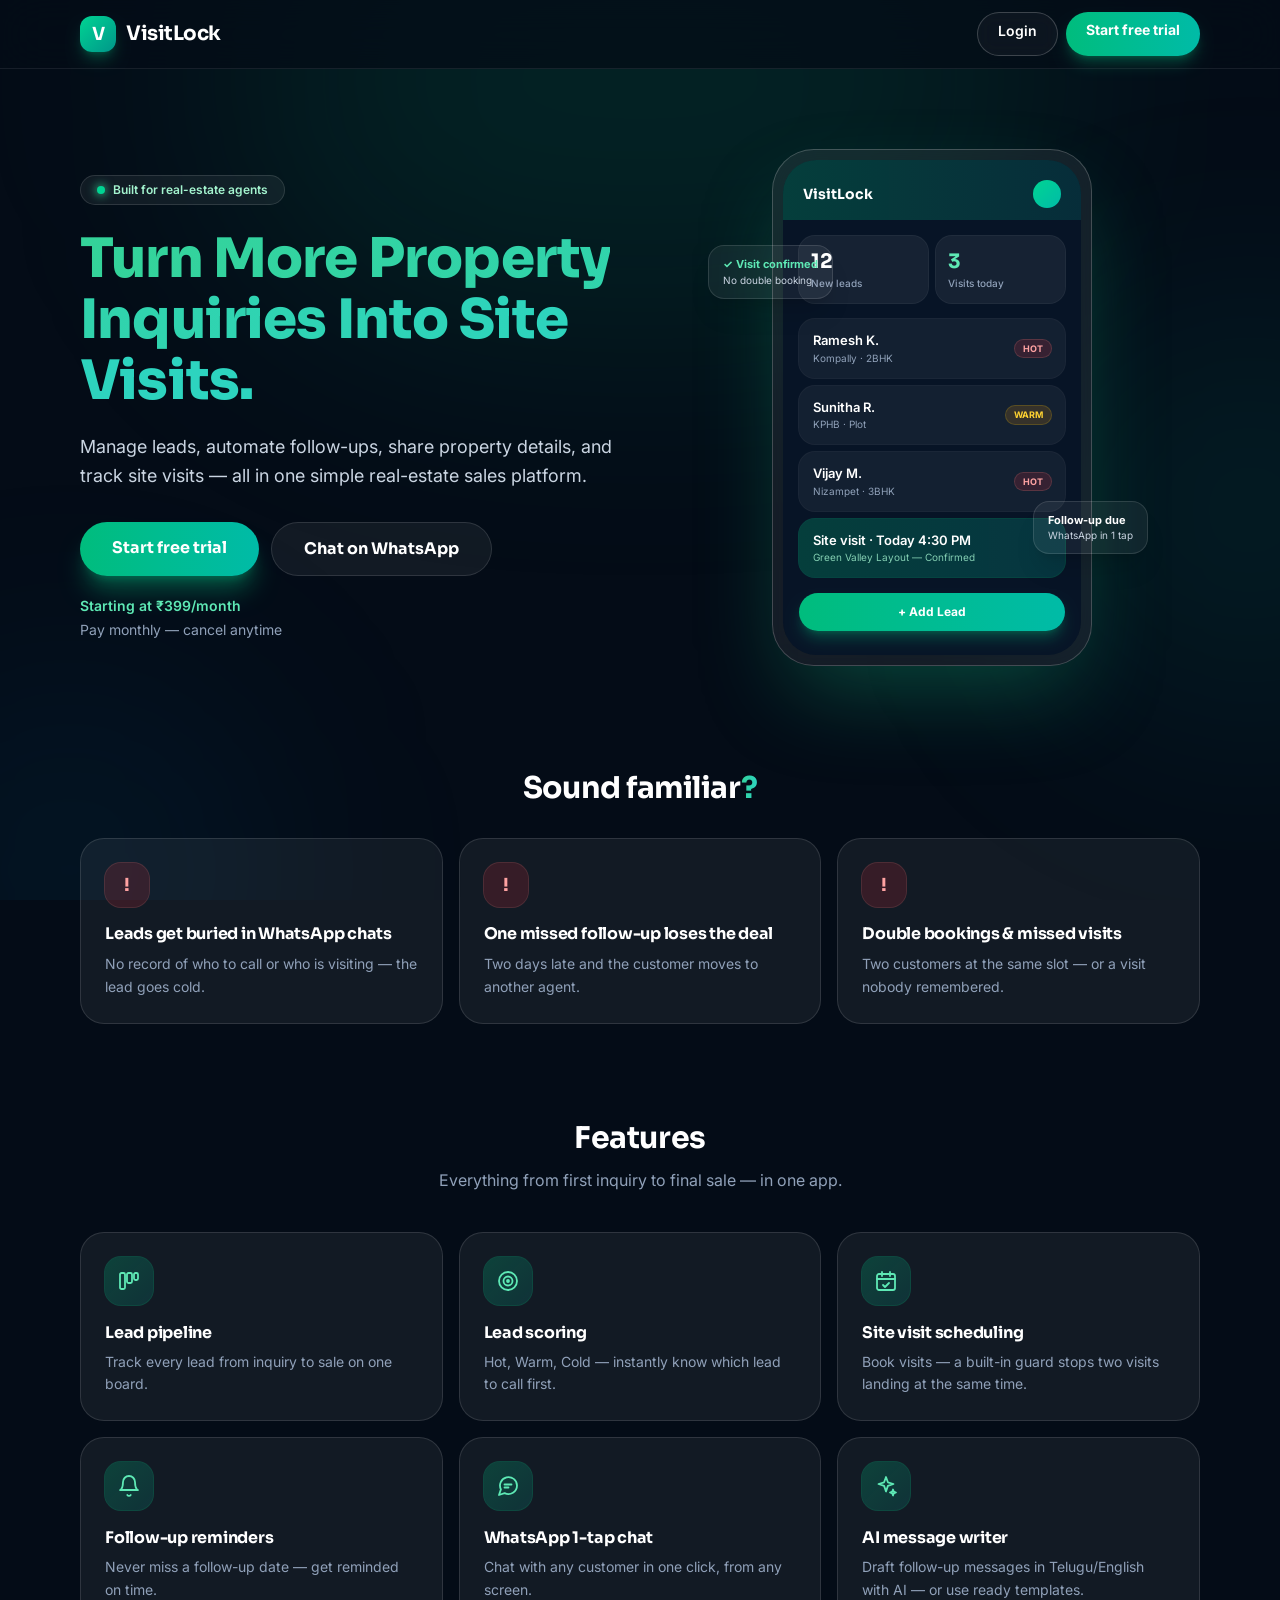
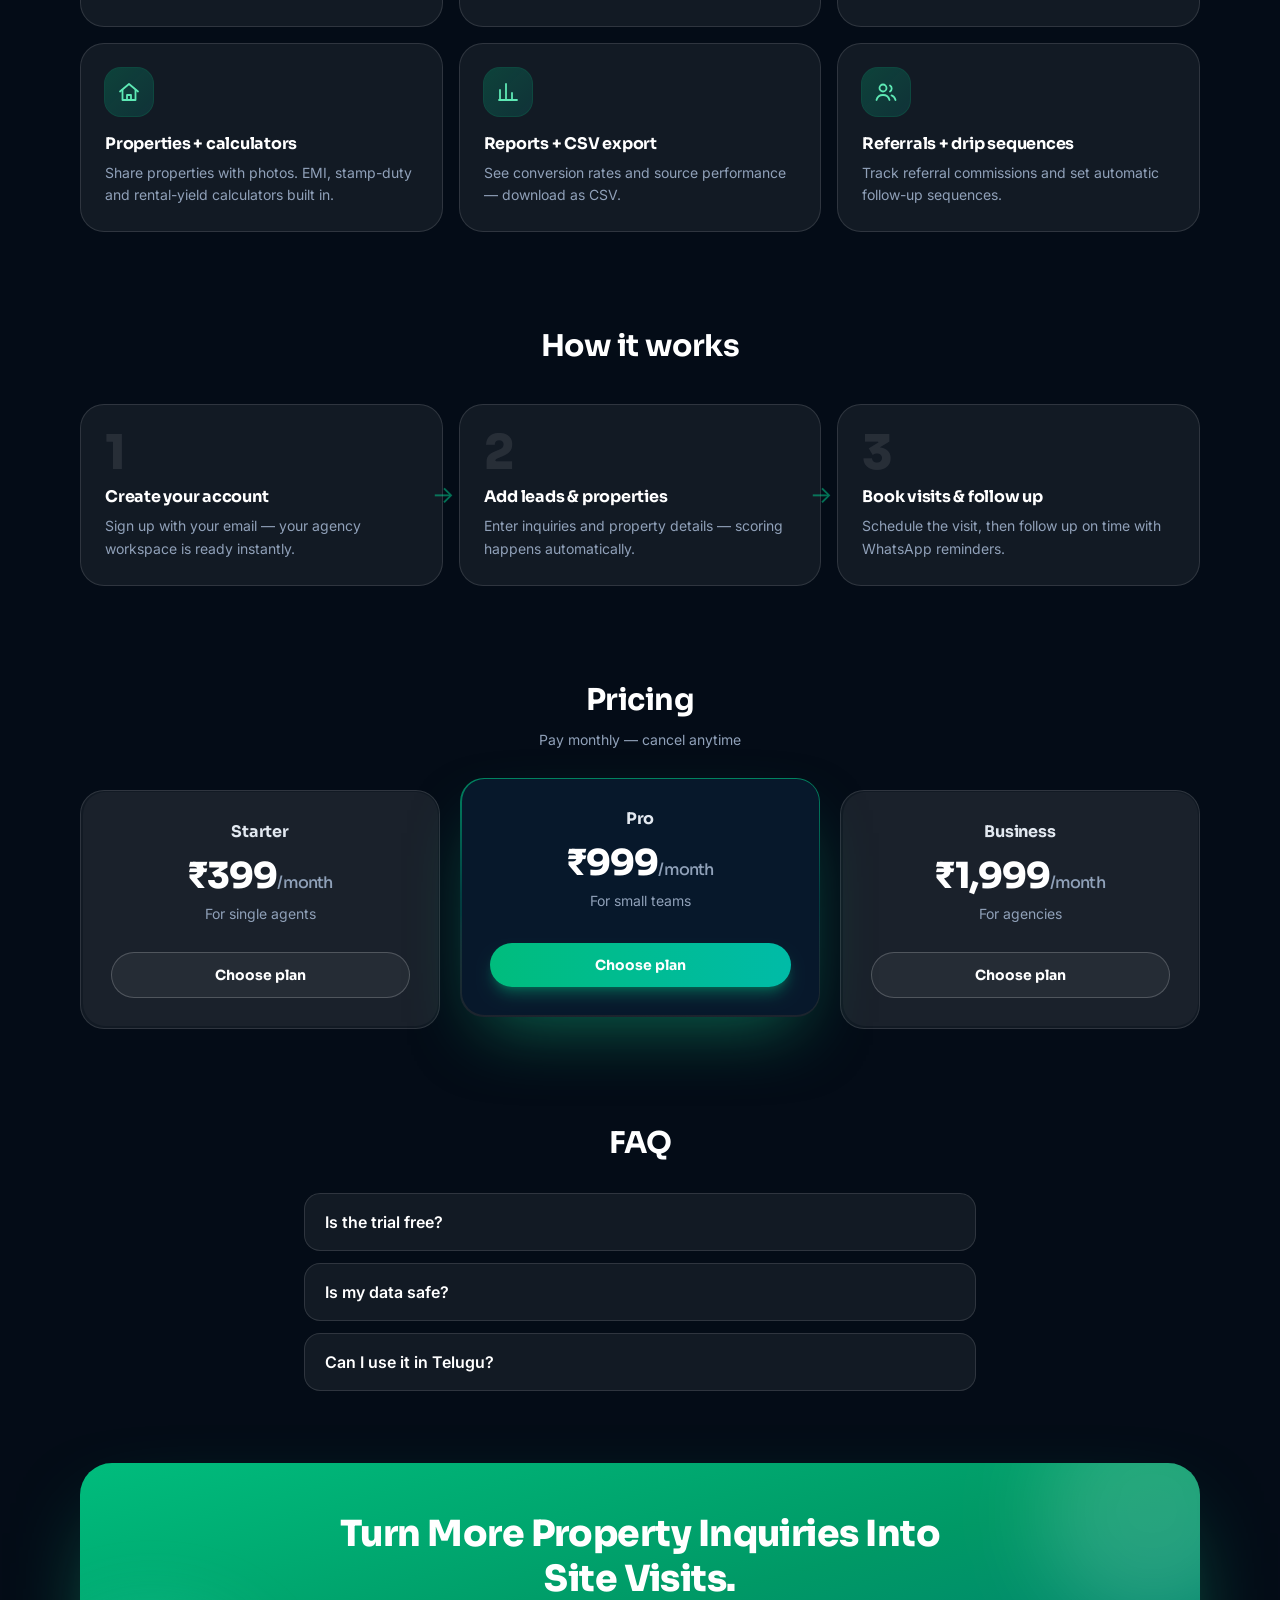
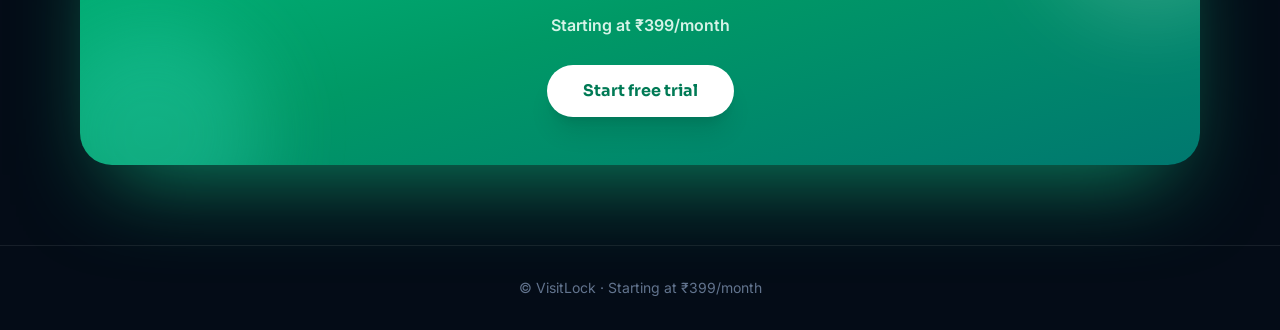
==== commit f69ede33: "Default language: English (Telugu toggle kept)" ====
--- a/index.html
+++ b/index.html
@@ -5,8 +5,8 @@
     <link rel="icon" type="image/svg+xml" href="/favicon.svg" />
     <meta name="viewport" content="width=device-width, initial-scale=1.0" />
     <title>VisitLock — Turn Property Inquiries Into Site Visits</title>
-    <script type="module" crossorigin src="/assets/index-CFUjyeBy.js"></script>
-    <link rel="stylesheet" crossorigin href="/assets/index-D2BYhG6-.css">
+    <script type="module" crossorigin src="/assets/index-k_nOxKNq.js"></script>
+    <link rel="stylesheet" crossorigin href="/assets/index-B8fNHZA-.css">
   </head>
   <body>
     <div id="root"></div>
--- a/assets/index-B8fNHZA-.css
+++ b/assets/index-B8fNHZA-.css
@@ -0,0 +1 @@
+@import "https://fonts.googleapis.com/css2?family=Inter:wght@400;500;600;700;800&family=Sora:wght@600;700;800&family=Noto+Sans+Telugu:wght@400;500;600;700&display=swap";@layer components;@layer properties{@supports (((-webkit-hyphens:none)) and (not (margin-trim:inline))) or ((-moz-orient:inline) and (not (color:rgb(from red r g b)))){*,:before,:after,::backdrop{--tw-translate-x:0;--tw-translate-y:0;--tw-translate-z:0;--tw-rotate-x:initial;--tw-rotate-y:initial;--tw-rotate-z:initial;--tw-skew-x:initial;--tw-skew-y:initial;--tw-space-y-reverse:0;--tw-border-style:solid;--tw-gradient-position:initial;--tw-gradient-from:#0000;--tw-gradient-via:#0000;--tw-gradient-to:#0000;--tw-gradient-stops:initial;--tw-gradient-via-stops:initial;--tw-gradient-from-position:0%;--tw-gradient-via-position:50%;--tw-gradient-to-position:100%;--tw-leading:initial;--tw-font-weight:initial;--tw-tracking:initial;--tw-shadow:0 0 #0000;--tw-shadow-color:initial;--tw-shadow-alpha:100%;--tw-inset-shadow:0 0 #0000;--tw-inset-shadow-color:initial;--tw-inset-shadow-alpha:100%;--tw-ring-color:initial;--tw-ring-shadow:0 0 #0000;--tw-inset-ring-color:initial;--tw-inset-ring-shadow:0 0 #0000;--tw-ring-inset:initial;--tw-ring-offset-width:0px;--tw-ring-offset-color:#fff;--tw-ring-offset-shadow:0 0 #0000;--tw-blur:initial;--tw-brightness:initial;--tw-contrast:initial;--tw-grayscale:initial;--tw-hue-rotate:initial;--tw-invert:initial;--tw-opacity:initial;--tw-saturate:initial;--tw-sepia:initial;--tw-drop-shadow:initial;--tw-drop-shadow-color:initial;--tw-drop-shadow-alpha:100%;--tw-drop-shadow-size:initial;--tw-backdrop-blur:initial;--tw-backdrop-brightness:initial;--tw-backdrop-contrast:initial;--tw-backdrop-grayscale:initial;--tw-backdrop-hue-rotate:initial;--tw-backdrop-invert:initial;--tw-backdrop-opacity:initial;--tw-backdrop-saturate:initial;--tw-backdrop-sepia:initial;--tw-duration:initial}}}@layer theme{:root,:host{--font-sans:"Inter", system-ui, "Segoe UI", Roboto, "Noto Sans Telugu", sans-serif;--font-mono:ui-monospace, SFMono-Regular, Menlo, Monaco, Consolas, "Liberation Mono", "Courier New", monospace;--color-red-100:oklch(93.6% .032 17.717);--color-red-300:oklch(80.8% .114 19.571);--color-red-400:oklch(70.4% .191 22.216);--color-red-500:oklch(63.7% .237 25.331);--color-red-600:oklch(57.7% .245 27.325);--color-red-700:oklch(50.5% .213 27.518);--color-amber-50:oklch(98.7% .022 95.277);--color-amber-200:oklch(92.4% .12 95.746);--color-amber-300:oklch(87.9% .169 91.605);--color-amber-400:oklch(82.8% .189 84.429);--color-amber-500:oklch(76.9% .188 70.08);--color-yellow-50:oklch(98.7% .026 102.212);--color-yellow-100:oklch(97.3% .071 103.193);--color-yellow-700:oklch(55.4% .135 66.442);--color-yellow-800:oklch(47.6% .114 61.907);--color-yellow-900:oklch(42.1% .095 57.708);--color-green-50:oklch(98.2% .018 155.826);--color-green-100:oklch(96.2% .044 156.743);--color-green-500:oklch(72.3% .219 149.579);--color-green-600:oklch(62.7% .194 149.214);--color-green-700:oklch(52.7% .154 150.069);--color-emerald-50:oklch(97.9% .021 166.113);--color-emerald-200:oklch(90.5% .093 164.15);--color-emerald-300:oklch(84.5% .143 164.978);--color-emerald-400:oklch(76.5% .177 163.223);--color-emerald-500:oklch(69.6% .17 162.48);--color-emerald-600:oklch(59.6% .145 163.225);--color-emerald-700:oklch(50.8% .118 165.612);--color-teal-300:oklch(85.5% .138 181.071);--color-teal-400:oklch(77.7% .152 181.912);--color-teal-500:oklch(70.4% .14 182.503);--color-teal-600:oklch(60% .118 184.704);--color-teal-700:oklch(51.1% .096 186.391);--color-sky-600:oklch(58.8% .158 241.966);--color-slate-50:oklch(98.4% .003 247.858);--color-slate-100:oklch(96.8% .007 247.896);--color-slate-200:oklch(92.9% .013 255.508);--color-slate-300:oklch(86.9% .022 252.894);--color-slate-400:oklch(70.4% .04 256.788);--color-slate-500:oklch(55.4% .046 257.417);--color-slate-600:oklch(44.6% .043 257.281);--color-slate-800:oklch(27.9% .041 260.031);--color-black:#000;--color-white:#fff;--spacing:.25rem;--container-md:28rem;--container-lg:32rem;--container-xl:36rem;--container-2xl:42rem;--container-3xl:48rem;--container-5xl:64rem;--container-6xl:72rem;--text-xs:.75rem;--text-xs--line-height:calc(1 / .75);--text-sm:.875rem;--text-sm--line-height:calc(1.25 / .875);--text-base:1rem;--text-base--line-height:calc(1.5 / 1);--text-lg:1.125rem;--text-lg--line-height:calc(1.75 / 1.125);--text-xl:1.25rem;--text-xl--line-height:calc(1.75 / 1.25);--text-2xl:1.5rem;--text-2xl--line-height:calc(2 / 1.5);--text-3xl:1.875rem;--text-3xl--line-height:calc(2.25 / 1.875);--text-4xl:2.25rem;--text-4xl--line-height:calc(2.5 / 2.25);--text-5xl:3rem;--text-5xl--line-height:1;--font-weight-normal:400;--font-weight-medium:500;--font-weight-semibold:600;--font-weight-bold:700;--font-weight-extrabold:800;--tracking-tight:-.025em;--leading-tight:1.25;--leading-snug:1.375;--leading-relaxed:1.625;--radius-lg:.5rem;--radius-xl:.75rem;--radius-2xl:1rem;--radius-3xl:1.5rem;--blur-xl:24px;--blur-2xl:40px;--default-transition-duration:.15s;--default-transition-timing-function:cubic-bezier(.4, 0, .2, 1);--default-font-family:var(--font-sans);--default-mono-font-family:var(--font-mono);--color-navy-950:#04101f;--color-navy-900:#081a30;--color-brand-600:#059669;--color-brand-700:#047857;--font-display:"Sora", "Inter", "Noto Sans Telugu", system-ui, sans-serif}}@layer base{*,:after,:before,::backdrop{box-sizing:border-box;border:0 solid;margin:0;padding:0}::file-selector-button{box-sizing:border-box;border:0 solid;margin:0;padding:0}html,:host{-webkit-text-size-adjust:100%;tab-size:4;line-height:1.5;font-family:var(--default-font-family,-apple-system, BlinkMacSystemFont, "Segoe UI", Roboto, "Helvetica Neue", "Noto Sans", Arial, sans-serif, "Apple Color Emoji", "Segoe UI Emoji", "Segoe UI Symbol", "Noto Color Emoji");font-feature-settings:var(--default-font-feature-settings,normal);font-variation-settings:var(--default-font-variation-settings,normal);-webkit-tap-highlight-color:transparent}hr{height:0;color:inherit;border-top-width:1px}abbr:where([title]){-webkit-text-decoration:underline dotted;text-decoration:underline dotted}h1,h2,h3,h4,h5,h6{font-size:inherit;font-weight:inherit}a{color:inherit;-webkit-text-decoration:inherit;-webkit-text-decoration:inherit;-webkit-text-decoration:inherit;-webkit-text-decoration:inherit;text-decoration:inherit}b,strong{font-weight:bolder}code,kbd,samp,pre{font-family:var(--default-mono-font-family,ui-monospace, SFMono-Regular, Menlo, Monaco, Consolas, "Liberation Mono", "Courier New", monospace);font-feature-settings:var(--default-mono-font-feature-settings,normal);font-variation-settings:var(--default-mono-font-variation-settings,normal);font-size:1em}small{font-size:80%}sub,sup{vertical-align:baseline;font-size:75%;line-height:0;position:relative}sub{bottom:-.25em}sup{top:-.5em}table{text-indent:0;border-color:inherit;border-collapse:collapse}:-moz-focusring:where(:not(iframe)){outline:auto}progress{vertical-align:baseline}summary{display:list-item}ol,ul,menu{list-style:none}img,svg,video,canvas,audio,iframe,embed,object{vertical-align:middle;display:block}img,video{max-width:100%;height:auto}button,input,select,optgroup,textarea{font:inherit;font-feature-settings:inherit;font-variation-settings:inherit;letter-spacing:inherit;color:inherit;opacity:1;background-color:#0000;border-radius:0}::file-selector-button{font:inherit;font-feature-settings:inherit;font-variation-settings:inherit;letter-spacing:inherit;color:inherit;opacity:1;background-color:#0000;border-radius:0}:where(select:is([multiple],[size])) optgroup{font-weight:bolder}:where(select:is([multiple],[size])) optgroup option{padding-inline-start:20px}::file-selector-button{margin-inline-end:4px}::placeholder{opacity:1}@supports (not ((-webkit-appearance:-apple-pay-button))) or (contain-intrinsic-size:1px){::placeholder{color:currentColor}@supports (color:color-mix(in lab, red, red)){::placeholder{color:color-mix(in oklab, currentcolor 50%, transparent)}}}textarea{resize:vertical}::-webkit-search-decoration{-webkit-appearance:none}::-webkit-date-and-time-value{min-height:1lh;text-align:inherit}::-webkit-datetime-edit{display:inline-flex}::-webkit-datetime-edit-fields-wrapper{padding:0}::-webkit-datetime-edit{padding-block:0}::-webkit-datetime-edit-year-field{padding-block:0}::-webkit-datetime-edit-month-field{padding-block:0}::-webkit-datetime-edit-day-field{padding-block:0}::-webkit-datetime-edit-hour-field{padding-block:0}::-webkit-datetime-edit-minute-field{padding-block:0}::-webkit-datetime-edit-second-field{padding-block:0}::-webkit-datetime-edit-millisecond-field{padding-block:0}::-webkit-datetime-edit-meridiem-field{padding-block:0}::-webkit-calendar-picker-indicator{line-height:1}:-moz-ui-invalid{box-shadow:none}button,input:where([type=button],[type=reset],[type=submit]){appearance:button}::file-selector-button{appearance:button}::-webkit-inner-spin-button{height:auto}::-webkit-outer-spin-button{height:auto}[hidden]:where(:not([hidden=until-found])){display:none!important}}@layer utilities{.pointer-events-none{pointer-events:none}.visible{visibility:visible}.absolute{position:absolute}.fixed{position:fixed}.relative{position:relative}.static{position:static}.sticky{position:sticky}.inset-0{inset:0}.inset-x-4{inset-inline:calc(var(--spacing) * 4)}.-top-16{top:calc(var(--spacing) * -16)}.-top-32{top:calc(var(--spacing) * -32)}.-top-40{top:calc(var(--spacing) * -40)}.top-0{top:0}.top-1\/2{top:50%}.top-1\/3{top:33.3333%}.top-24{top:calc(var(--spacing) * 24)}.-right-3{right:calc(var(--spacing) * -3)}.-right-14{right:calc(var(--spacing) * -14)}.-right-16{right:calc(var(--spacing) * -16)}.-right-20{right:calc(var(--spacing) * -20)}.right-0{right:0}.right-\[-180px\]{right:-180px}.-bottom-20{bottom:calc(var(--spacing) * -20)}.-bottom-32{bottom:calc(var(--spacing) * -32)}.bottom-0{bottom:0}.bottom-28{bottom:calc(var(--spacing) * 28)}.bottom-\[-160px\]{bottom:-160px}.-left-10{left:calc(var(--spacing) * -10)}.-left-16{left:calc(var(--spacing) * -16)}.left-0{left:0}.left-1\/2{left:50%}.left-\[-120px\]{left:-120px}.z-40{z-index:40}.z-50{z-index:50}.col-span-2{grid-column:span 2/span 2}.mx-auto{margin-inline:auto}.mt-0\.5{margin-top:calc(var(--spacing) * .5)}.mt-1{margin-top:var(--spacing)}.mt-1\.5{margin-top:calc(var(--spacing) * 1.5)}.mt-2{margin-top:calc(var(--spacing) * 2)}.mt-3{margin-top:calc(var(--spacing) * 3)}.mt-4{margin-top:calc(var(--spacing) * 4)}.mt-5{margin-top:calc(var(--spacing) * 5)}.mt-6{margin-top:calc(var(--spacing) * 6)}.mt-7{margin-top:calc(var(--spacing) * 7)}.mt-8{margin-top:calc(var(--spacing) * 8)}.mt-10{margin-top:calc(var(--spacing) * 10)}.block{display:block}.contents{display:contents}.flex{display:flex}.grid{display:grid}.hidden{display:none}.hidden\!{display:none!important}.inline{display:inline}.inline-block{display:inline-block}.inline-flex{display:inline-flex}.table{display:table}.h-0\.5{height:calc(var(--spacing) * .5)}.h-2{height:calc(var(--spacing) * 2)}.h-4{height:calc(var(--spacing) * 4)}.h-6{height:calc(var(--spacing) * 6)}.h-7{height:calc(var(--spacing) * 7)}.h-9{height:calc(var(--spacing) * 9)}.h-11{height:calc(var(--spacing) * 11)}.h-12{height:calc(var(--spacing) * 12)}.h-24{height:calc(var(--spacing) * 24)}.h-56{height:calc(var(--spacing) * 56)}.h-80{height:calc(var(--spacing) * 80)}.h-96{height:calc(var(--spacing) * 96)}.h-\[380px\]{height:380px}.h-\[420px\]{height:420px}.h-\[480px\]{height:480px}.h-full{height:100%}.max-h-\[90vh\]{max-height:90vh}.min-h-screen{min-height:100vh}.w-2{width:calc(var(--spacing) * 2)}.w-4{width:calc(var(--spacing) * 4)}.w-6{width:calc(var(--spacing) * 6)}.w-7{width:calc(var(--spacing) * 7)}.w-8{width:calc(var(--spacing) * 8)}.w-9{width:calc(var(--spacing) * 9)}.w-11{width:calc(var(--spacing) * 11)}.w-12{width:calc(var(--spacing) * 12)}.w-24{width:calc(var(--spacing) * 24)}.w-32{width:calc(var(--spacing) * 32)}.w-56{width:calc(var(--spacing) * 56)}.w-64{width:calc(var(--spacing) * 64)}.w-80{width:calc(var(--spacing) * 80)}.w-\[290px\]{width:290px}.w-\[380px\]{width:380px}.w-\[420px\]{width:420px}.w-\[640px\]{width:640px}.w-\[820px\]{width:820px}.w-full{width:100%}.max-w-2xl{max-width:var(--container-2xl)}.max-w-6xl{max-width:var(--container-6xl)}.max-w-lg{max-width:var(--container-lg)}.max-w-md{max-width:var(--container-md)}.max-w-xl{max-width:var(--container-xl)}.flex-1{flex:1}.shrink-0{flex-shrink:0}.-translate-x-1\/2{--tw-translate-x:calc(calc(1 / 2 * 100%) * -1);translate:var(--tw-translate-x) var(--tw-translate-y)}.-translate-y-1\/2{--tw-translate-y:calc(calc(1 / 2 * 100%) * -1);translate:var(--tw-translate-x) var(--tw-translate-y)}.transform{transform:var(--tw-rotate-x,) var(--tw-rotate-y,) var(--tw-rotate-z,) var(--tw-skew-x,) var(--tw-skew-y,)}.transform\!{transform:var(--tw-rotate-x,) var(--tw-rotate-y,) var(--tw-rotate-z,) var(--tw-skew-x,) var(--tw-skew-y,)!important}.cursor-pointer{cursor:pointer}.resize{resize:both}.scrollbar-none{scrollbar-width:none}.list-none{list-style-type:none}.grid-cols-2{grid-template-columns:repeat(2,minmax(0,1fr))}.grid-cols-3{grid-template-columns:repeat(3,minmax(0,1fr))}.flex-col{flex-direction:column}.place-items-center{place-items:center}.items-center{align-items:center}.items-end{align-items:flex-end}.items-start{align-items:flex-start}.items-stretch{align-items:stretch}.justify-between{justify-content:space-between}.justify-center{justify-content:center}.justify-end{justify-content:flex-end}.gap-1{gap:var(--spacing)}.gap-2{gap:calc(var(--spacing) * 2)}.gap-2\.5{gap:calc(var(--spacing) * 2.5)}.gap-3{gap:calc(var(--spacing) * 3)}.gap-4{gap:calc(var(--spacing) * 4)}.gap-5{gap:calc(var(--spacing) * 5)}.gap-12{gap:calc(var(--spacing) * 12)}:where(.space-y-1>:not(:last-child)){--tw-space-y-reverse:0;margin-block-start:calc(var(--spacing) * var(--tw-space-y-reverse));margin-block-end:calc(var(--spacing) * calc(1 - var(--tw-space-y-reverse)))}:where(.space-y-2>:not(:last-child)){--tw-space-y-reverse:0;margin-block-start:calc(calc(var(--spacing) * 2) * var(--tw-space-y-reverse));margin-block-end:calc(calc(var(--spacing) * 2) * calc(1 - var(--tw-space-y-reverse)))}:where(.space-y-3>:not(:last-child)){--tw-space-y-reverse:0;margin-block-start:calc(calc(var(--spacing) * 3) * var(--tw-space-y-reverse));margin-block-end:calc(calc(var(--spacing) * 3) * calc(1 - var(--tw-space-y-reverse)))}:where(.space-y-4>:not(:last-child)){--tw-space-y-reverse:0;margin-block-start:calc(calc(var(--spacing) * 4) * var(--tw-space-y-reverse));margin-block-end:calc(calc(var(--spacing) * 4) * calc(1 - var(--tw-space-y-reverse)))}.truncate{text-overflow:ellipsis;white-space:nowrap;overflow:hidden}.overflow-hidden{overflow:hidden}.overflow-x-auto{overflow-x:auto}.overflow-y-auto{overflow-y:auto}.rounded{border-radius:.25rem}.rounded-2xl{border-radius:var(--radius-2xl)}.rounded-3xl{border-radius:var(--radius-3xl)}.rounded-\[2\.1rem\]{border-radius:2.1rem}.rounded-\[2\.6rem\]{border-radius:2.6rem}.rounded-\[2rem\]{border-radius:2rem}.rounded-\[calc\(1\.5rem-1\.5px\)\]{border-radius:calc(1.5rem - 1.5px)}.rounded-full{border-radius:2147483647px}.rounded-lg{border-radius:var(--radius-lg)}.rounded-xl{border-radius:var(--radius-xl)}.rounded-t-3xl{border-top-left-radius:var(--radius-3xl);border-top-right-radius:var(--radius-3xl)}.rounded-l-xl{border-top-left-radius:var(--radius-xl);border-bottom-left-radius:var(--radius-xl)}.rounded-r-xl{border-top-right-radius:var(--radius-xl);border-bottom-right-radius:var(--radius-xl)}.border{border-style:var(--tw-border-style);border-width:1px}.border-2{border-style:var(--tw-border-style);border-width:2px}.border-t{border-top-style:var(--tw-border-style);border-top-width:1px}.border-b{border-bottom-style:var(--tw-border-style);border-bottom-width:1px}.border-dashed{--tw-border-style:dashed;border-style:dashed}.border-amber-200\/80{border-color:#fee685cc}@supports (color:color-mix(in lab, red, red)){.border-amber-200\/80{border-color:color-mix(in oklab, var(--color-amber-200) 80%, transparent)}}.border-emerald-500{border-color:var(--color-emerald-500)}.border-slate-200{border-color:var(--color-slate-200)}.border-slate-200\/70{border-color:#e2e8f0b3}@supports (color:color-mix(in lab, red, red)){.border-slate-200\/70{border-color:color-mix(in oklab, var(--color-slate-200) 70%, transparent)}}.border-slate-200\/80{border-color:#e2e8f0cc}@supports (color:color-mix(in lab, red, red)){.border-slate-200\/80{border-color:color-mix(in oklab, var(--color-slate-200) 80%, transparent)}}.border-slate-300{border-color:var(--color-slate-300)}.border-white\/20{border-color:#fff3}@supports (color:color-mix(in lab, red, red)){.border-white\/20{border-color:color-mix(in oklab, var(--color-white) 20%, transparent)}}.border-white\/60{border-color:#fff9}@supports (color:color-mix(in lab, red, red)){.border-white\/60{border-color:color-mix(in oklab, var(--color-white) 60%, transparent)}}.border-white\/\[0\.08\]{border-color:#ffffff14}@supports (color:color-mix(in lab, red, red)){.border-white\/\[0\.08\]{border-color:color-mix(in oklab, var(--color-white) 8%, transparent)}}.bg-\[\#040c17\]{background-color:#040c17}.bg-\[\#040c17\]\/75{background-color:oklab(15.1822% -.00818677 -.0266823/.75)}.bg-\[\#07182b\]{background-color:#07182b}.bg-\[\#071426\]{background-color:#071426}.bg-\[\#eef3f7\]{background-color:#eef3f7}.bg-amber-500\/15{background-color:#f99c0026}@supports (color:color-mix(in lab, red, red)){.bg-amber-500\/15{background-color:color-mix(in oklab, var(--color-amber-500) 15%, transparent)}}.bg-emerald-400{background-color:var(--color-emerald-400)}.bg-emerald-500\/\[0\.13\]{background-color:#00bb7f21}@supports (color:color-mix(in lab, red, red)){.bg-emerald-500\/\[0\.13\]{background-color:color-mix(in oklab, var(--color-emerald-500) 13%, transparent)}}.bg-emerald-500\/\[0\.14\]{background-color:#00bb7f24}@supports (color:color-mix(in lab, red, red)){.bg-emerald-500\/\[0\.14\]{background-color:color-mix(in oklab, var(--color-emerald-500) 14.0%, transparent)}}.bg-green-50{background-color:var(--color-green-50)}.bg-green-100{background-color:var(--color-green-100)}.bg-navy-950\/50{background-color:#04101f80}@supports (color:color-mix(in lab, red, red)){.bg-navy-950\/50{background-color:color-mix(in oklab, var(--color-navy-950) 50%, transparent)}}.bg-red-100{background-color:var(--color-red-100)}.bg-red-500\/15{background-color:#fb2c3626}@supports (color:color-mix(in lab, red, red)){.bg-red-500\/15{background-color:color-mix(in oklab, var(--color-red-500) 15%, transparent)}}.bg-sky-600\/\[0\.08\]{background-color:#0084cc14}@supports (color:color-mix(in lab, red, red)){.bg-sky-600\/\[0\.08\]{background-color:color-mix(in oklab, var(--color-sky-600) 8%, transparent)}}.bg-slate-50{background-color:var(--color-slate-50)}.bg-slate-100{background-color:var(--color-slate-100)}.bg-slate-100\/80{background-color:#f1f5f9cc}@supports (color:color-mix(in lab, red, red)){.bg-slate-100\/80{background-color:color-mix(in oklab, var(--color-slate-100) 80%, transparent)}}.bg-slate-200{background-color:var(--color-slate-200)}.bg-teal-300\/25{background-color:#46ecd540}@supports (color:color-mix(in lab, red, red)){.bg-teal-300\/25{background-color:color-mix(in oklab, var(--color-teal-300) 25%, transparent)}}.bg-teal-500\/\[0\.1\]{background-color:#00baa71a}@supports (color:color-mix(in lab, red, red)){.bg-teal-500\/\[0\.1\]{background-color:color-mix(in oklab, var(--color-teal-500) 10%, transparent)}}.bg-teal-500\/\[0\.09\]{background-color:#00baa717}@supports (color:color-mix(in lab, red, red)){.bg-teal-500\/\[0\.09\]{background-color:color-mix(in oklab, var(--color-teal-500) 9%, transparent)}}.bg-white{background-color:var(--color-white)}.bg-white\/15{background-color:#ffffff26}@supports (color:color-mix(in lab, red, red)){.bg-white\/15{background-color:color-mix(in oklab, var(--color-white) 15%, transparent)}}.bg-white\/75{background-color:#ffffffbf}@supports (color:color-mix(in lab, red, red)){.bg-white\/75{background-color:color-mix(in oklab, var(--color-white) 75%, transparent)}}.bg-white\/80{background-color:#fffc}@supports (color:color-mix(in lab, red, red)){.bg-white\/80{background-color:color-mix(in oklab, var(--color-white) 80%, transparent)}}.bg-white\/85{background-color:#ffffffd9}@supports (color:color-mix(in lab, red, red)){.bg-white\/85{background-color:color-mix(in oklab, var(--color-white) 85%, transparent)}}.bg-white\/\[0\.03\]{background-color:#ffffff08}@supports (color:color-mix(in lab, red, red)){.bg-white\/\[0\.03\]{background-color:color-mix(in oklab, var(--color-white) 3%, transparent)}}.bg-white\/\[0\.04\]{background-color:#ffffff0a}@supports (color:color-mix(in lab, red, red)){.bg-white\/\[0\.04\]{background-color:color-mix(in oklab, var(--color-white) 4%, transparent)}}.bg-white\/\[0\.05\]{background-color:#ffffff0d}@supports (color:color-mix(in lab, red, red)){.bg-white\/\[0\.05\]{background-color:color-mix(in oklab, var(--color-white) 5%, transparent)}}.bg-white\/\[0\.06\]{background-color:#ffffff0f}@supports (color:color-mix(in lab, red, red)){.bg-white\/\[0\.06\]{background-color:color-mix(in oklab, var(--color-white) 6%, transparent)}}.bg-white\/\[0\.07\]{background-color:#ffffff12}@supports (color:color-mix(in lab, red, red)){.bg-white\/\[0\.07\]{background-color:color-mix(in oklab, var(--color-white) 7.0%, transparent)}}.bg-yellow-50{background-color:var(--color-yellow-50)}.bg-yellow-100{background-color:var(--color-yellow-100)}.bg-gradient-to-b{--tw-gradient-position:to bottom in oklab;background-image:linear-gradient(var(--tw-gradient-stops))}.bg-gradient-to-br{--tw-gradient-position:to bottom right in oklab;background-image:linear-gradient(var(--tw-gradient-stops))}.bg-gradient-to-r{--tw-gradient-position:to right in oklab;background-image:linear-gradient(var(--tw-gradient-stops))}.from-amber-50{--tw-gradient-from:var(--color-amber-50);--tw-gradient-stops:var(--tw-gradient-via-stops,var(--tw-gradient-position), var(--tw-gradient-from) var(--tw-gradient-from-position), var(--tw-gradient-to) var(--tw-gradient-to-position))}.from-emerald-400{--tw-gradient-from:var(--color-emerald-400);--tw-gradient-stops:var(--tw-gradient-via-stops,var(--tw-gradient-position), var(--tw-gradient-from) var(--tw-gradient-from-position), var(--tw-gradient-to) var(--tw-gradient-to-position))}.from-emerald-400\/60{--tw-gradient-from:#00d29499}@supports (color:color-mix(in lab, red, red)){.from-emerald-400\/60{--tw-gradient-from:color-mix(in oklab, var(--color-emerald-400) 60%, transparent)}}.from-emerald-400\/60{--tw-gradient-stops:var(--tw-gradient-via-stops,var(--tw-gradient-position), var(--tw-gradient-from) var(--tw-gradient-from-position), var(--tw-gradient-to) var(--tw-gradient-to-position))}.from-emerald-500{--tw-gradient-from:var(--color-emerald-500);--tw-gradient-stops:var(--tw-gradient-via-stops,var(--tw-gradient-position), var(--tw-gradient-from) var(--tw-gradient-from-position), var(--tw-gradient-to) var(--tw-gradient-to-position))}.from-emerald-500\/25{--tw-gradient-from:#00bb7f40}@supports (color:color-mix(in lab, red, red)){.from-emerald-500\/25{--tw-gradient-from:color-mix(in oklab, var(--color-emerald-500) 25%, transparent)}}.from-emerald-500\/25{--tw-gradient-stops:var(--tw-gradient-via-stops,var(--tw-gradient-position), var(--tw-gradient-from) var(--tw-gradient-from-position), var(--tw-gradient-to) var(--tw-gradient-to-position))}.from-emerald-500\/\[0\.13\]{--tw-gradient-from:#00bb7f21}@supports (color:color-mix(in lab, red, red)){.from-emerald-500\/\[0\.13\]{--tw-gradient-from:color-mix(in oklab, var(--color-emerald-500) 13%, transparent)}}.from-emerald-500\/\[0\.13\]{--tw-gradient-stops:var(--tw-gradient-via-stops,var(--tw-gradient-position), var(--tw-gradient-from) var(--tw-gradient-from-position), var(--tw-gradient-to) var(--tw-gradient-to-position))}.from-green-500{--tw-gradient-from:var(--color-green-500);--tw-gradient-stops:var(--tw-gradient-via-stops,var(--tw-gradient-position), var(--tw-gradient-from) var(--tw-gradient-from-position), var(--tw-gradient-to) var(--tw-gradient-to-position))}.from-navy-900{--tw-gradient-from:var(--color-navy-900);--tw-gradient-stops:var(--tw-gradient-via-stops,var(--tw-gradient-position), var(--tw-gradient-from) var(--tw-gradient-from-position), var(--tw-gradient-to) var(--tw-gradient-to-position))}.via-emerald-600{--tw-gradient-via:var(--color-emerald-600);--tw-gradient-via-stops:var(--tw-gradient-position), var(--tw-gradient-from) var(--tw-gradient-from-position), var(--tw-gradient-via) var(--tw-gradient-via-position), var(--tw-gradient-to) var(--tw-gradient-to-position);--tw-gradient-stops:var(--tw-gradient-via-stops)}.via-teal-400\/25{--tw-gradient-via:#00d3bd40}@supports (color:color-mix(in lab, red, red)){.via-teal-400\/25{--tw-gradient-via:color-mix(in oklab, var(--color-teal-400) 25%, transparent)}}.via-teal-400\/25{--tw-gradient-via-stops:var(--tw-gradient-position), var(--tw-gradient-from) var(--tw-gradient-from-position), var(--tw-gradient-via) var(--tw-gradient-via-position), var(--tw-gradient-to) var(--tw-gradient-to-position);--tw-gradient-stops:var(--tw-gradient-via-stops)}.to-green-600{--tw-gradient-to:var(--color-green-600);--tw-gradient-stops:var(--tw-gradient-via-stops,var(--tw-gradient-position), var(--tw-gradient-from) var(--tw-gradient-from-position), var(--tw-gradient-to) var(--tw-gradient-to-position))}.to-navy-950{--tw-gradient-to:var(--color-navy-950);--tw-gradient-stops:var(--tw-gradient-via-stops,var(--tw-gradient-position), var(--tw-gradient-from) var(--tw-gradient-from-position), var(--tw-gradient-to) var(--tw-gradient-to-position))}.to-teal-500{--tw-gradient-to:var(--color-teal-500);--tw-gradient-stops:var(--tw-gradient-via-stops,var(--tw-gradient-position), var(--tw-gradient-from) var(--tw-gradient-from-position), var(--tw-gradient-to) var(--tw-gradient-to-position))}.to-teal-500\/15{--tw-gradient-to:#00baa726}@supports (color:color-mix(in lab, red, red)){.to-teal-500\/15{--tw-gradient-to:color-mix(in oklab, var(--color-teal-500) 15%, transparent)}}.to-teal-500\/15{--tw-gradient-stops:var(--tw-gradient-via-stops,var(--tw-gradient-position), var(--tw-gradient-from) var(--tw-gradient-from-position), var(--tw-gradient-to) var(--tw-gradient-to-position))}.to-teal-500\/20{--tw-gradient-to:#00baa733}@supports (color:color-mix(in lab, red, red)){.to-teal-500\/20{--tw-gradient-to:color-mix(in oklab, var(--color-teal-500) 20%, transparent)}}.to-teal-500\/20{--tw-gradient-stops:var(--tw-gradient-via-stops,var(--tw-gradient-position), var(--tw-gradient-from) var(--tw-gradient-from-position), var(--tw-gradient-to) var(--tw-gradient-to-position))}.to-teal-500\/\[0\.13\]{--tw-gradient-to:#00baa721}@supports (color:color-mix(in lab, red, red)){.to-teal-500\/\[0\.13\]{--tw-gradient-to:color-mix(in oklab, var(--color-teal-500) 13%, transparent)}}.to-teal-500\/\[0\.13\]{--tw-gradient-stops:var(--tw-gradient-via-stops,var(--tw-gradient-position), var(--tw-gradient-from) var(--tw-gradient-from-position), var(--tw-gradient-to) var(--tw-gradient-to-position))}.to-teal-600{--tw-gradient-to:var(--color-teal-600);--tw-gradient-stops:var(--tw-gradient-via-stops,var(--tw-gradient-position), var(--tw-gradient-from) var(--tw-gradient-from-position), var(--tw-gradient-to) var(--tw-gradient-to-position))}.to-teal-700{--tw-gradient-to:var(--color-teal-700);--tw-gradient-stops:var(--tw-gradient-via-stops,var(--tw-gradient-position), var(--tw-gradient-from) var(--tw-gradient-from-position), var(--tw-gradient-to) var(--tw-gradient-to-position))}.to-white\/10{--tw-gradient-to:#ffffff1a}@supports (color:color-mix(in lab, red, red)){.to-white\/10{--tw-gradient-to:color-mix(in oklab, var(--color-white) 10%, transparent)}}.to-white\/10{--tw-gradient-stops:var(--tw-gradient-via-stops,var(--tw-gradient-position), var(--tw-gradient-from) var(--tw-gradient-from-position), var(--tw-gradient-to) var(--tw-gradient-to-position))}.to-yellow-50{--tw-gradient-to:var(--color-yellow-50);--tw-gradient-stops:var(--tw-gradient-via-stops,var(--tw-gradient-position), var(--tw-gradient-from) var(--tw-gradient-from-position), var(--tw-gradient-to) var(--tw-gradient-to-position))}.object-cover{object-fit:cover}.p-1{padding:var(--spacing)}.p-2{padding:calc(var(--spacing) * 2)}.p-2\.5{padding:calc(var(--spacing) * 2.5)}.p-3{padding:calc(var(--spacing) * 3)}.p-4{padding:calc(var(--spacing) * 4)}.p-5{padding:calc(var(--spacing) * 5)}.p-6{padding:calc(var(--spacing) * 6)}.p-7{padding:calc(var(--spacing) * 7)}.p-8{padding:calc(var(--spacing) * 8)}.p-\[1\.5px\]{padding:1.5px}.px-1{padding-inline:var(--spacing)}.px-2{padding-inline:calc(var(--spacing) * 2)}.px-3{padding-inline:calc(var(--spacing) * 3)}.px-3\.5{padding-inline:calc(var(--spacing) * 3.5)}.px-4{padding-inline:calc(var(--spacing) * 4)}.px-5{padding-inline:calc(var(--spacing) * 5)}.px-6{padding-inline:calc(var(--spacing) * 6)}.px-8{padding-inline:calc(var(--spacing) * 8)}.px-9{padding-inline:calc(var(--spacing) * 9)}.py-0\.5{padding-block:calc(var(--spacing) * .5)}.py-1{padding-block:var(--spacing)}.py-1\.5{padding-block:calc(var(--spacing) * 1.5)}.py-2{padding-block:calc(var(--spacing) * 2)}.py-2\.5{padding-block:calc(var(--spacing) * 2.5)}.py-3{padding-block:calc(var(--spacing) * 3)}.py-3\.5{padding-block:calc(var(--spacing) * 3.5)}.py-4{padding-block:calc(var(--spacing) * 4)}.py-6{padding-block:calc(var(--spacing) * 6)}.py-8{padding-block:calc(var(--spacing) * 8)}.py-10{padding-block:calc(var(--spacing) * 10)}.py-12{padding-block:calc(var(--spacing) * 12)}.py-14{padding-block:calc(var(--spacing) * 14)}.pt-4{padding-top:calc(var(--spacing) * 4)}.pt-5{padding-top:calc(var(--spacing) * 5)}.pt-8{padding-top:calc(var(--spacing) * 8)}.pt-14{padding-top:calc(var(--spacing) * 14)}.pb-3{padding-bottom:calc(var(--spacing) * 3)}.pb-4{padding-bottom:calc(var(--spacing) * 4)}.pb-6{padding-bottom:calc(var(--spacing) * 6)}.pb-16{padding-bottom:calc(var(--spacing) * 16)}.pb-20{padding-bottom:calc(var(--spacing) * 20)}.pb-24{padding-bottom:calc(var(--spacing) * 24)}.pb-\[env\(safe-area-inset-bottom\)\]{padding-bottom:env(safe-area-inset-bottom)}.text-center{text-align:center}.text-left{text-align:left}.text-right{text-align:right}.font-display{font-family:var(--font-display)}.text-2xl{font-size:var(--text-2xl);line-height:var(--tw-leading,var(--text-2xl--line-height))}.text-3xl{font-size:var(--text-3xl);line-height:var(--tw-leading,var(--text-3xl--line-height))}.text-4xl{font-size:var(--text-4xl);line-height:var(--tw-leading,var(--text-4xl--line-height))}.text-5xl{font-size:var(--text-5xl);line-height:var(--tw-leading,var(--text-5xl--line-height))}.text-base{font-size:var(--text-base);line-height:var(--tw-leading,var(--text-base--line-height))}.text-lg{font-size:var(--text-lg);line-height:var(--tw-leading,var(--text-lg--line-height))}.text-sm{font-size:var(--text-sm);line-height:var(--tw-leading,var(--text-sm--line-height))}.text-xl{font-size:var(--text-xl);line-height:var(--tw-leading,var(--text-xl--line-height))}.text-xs{font-size:var(--text-xs);line-height:var(--tw-leading,var(--text-xs--line-height))}.text-\[9px\]{font-size:9px}.text-\[10px\]{font-size:10px}.text-\[11px\]{font-size:11px}.text-\[12px\]{font-size:12px}.text-\[13px\]{font-size:13px}.leading-\[1\.12\]{--tw-leading:1.12;line-height:1.12}.leading-relaxed{--tw-leading:var(--leading-relaxed);line-height:var(--leading-relaxed)}.leading-snug{--tw-leading:var(--leading-snug);line-height:var(--leading-snug)}.leading-tight{--tw-leading:var(--leading-tight);line-height:var(--leading-tight)}.font-bold{--tw-font-weight:var(--font-weight-bold);font-weight:var(--font-weight-bold)}.font-extrabold{--tw-font-weight:var(--font-weight-extrabold);font-weight:var(--font-weight-extrabold)}.font-medium{--tw-font-weight:var(--font-weight-medium);font-weight:var(--font-weight-medium)}.font-normal{--tw-font-weight:var(--font-weight-normal);font-weight:var(--font-weight-normal)}.font-semibold{--tw-font-weight:var(--font-weight-semibold);font-weight:var(--font-weight-semibold)}.tracking-tight{--tw-tracking:var(--tracking-tight);letter-spacing:var(--tracking-tight)}.whitespace-nowrap{white-space:nowrap}.whitespace-pre-line{white-space:pre-line}.text-amber-300{color:var(--color-amber-300)}.text-brand-700{color:var(--color-brand-700)}.text-emerald-50\/90{color:#ecfdf5e6}@supports (color:color-mix(in lab, red, red)){.text-emerald-50\/90{color:color-mix(in oklab, var(--color-emerald-50) 90%, transparent)}}.text-emerald-200{color:var(--color-emerald-200)}.text-emerald-200\/80{color:#a4f4cfcc}@supports (color:color-mix(in lab, red, red)){.text-emerald-200\/80{color:color-mix(in oklab, var(--color-emerald-200) 80%, transparent)}}.text-emerald-300{color:var(--color-emerald-300)}.text-emerald-400{color:var(--color-emerald-400)}.text-emerald-400\/50{color:#00d29480}@supports (color:color-mix(in lab, red, red)){.text-emerald-400\/50{color:color-mix(in oklab, var(--color-emerald-400) 50%, transparent)}}.text-emerald-600{color:var(--color-emerald-600)}.text-emerald-700{color:var(--color-emerald-700)}.text-green-700{color:var(--color-green-700)}.text-navy-900{color:var(--color-navy-900)}.text-navy-950{color:var(--color-navy-950)}.text-red-300{color:var(--color-red-300)}.text-red-600{color:var(--color-red-600)}.text-red-700{color:var(--color-red-700)}.text-slate-200{color:var(--color-slate-200)}.text-slate-300{color:var(--color-slate-300)}.text-slate-400{color:var(--color-slate-400)}.text-slate-500{color:var(--color-slate-500)}.text-slate-600{color:var(--color-slate-600)}.text-white{color:var(--color-white)}.text-white\/\[0\.09\]{color:#ffffff17}@supports (color:color-mix(in lab, red, red)){.text-white\/\[0\.09\]{color:color-mix(in oklab, var(--color-white) 9%, transparent)}}.text-yellow-700{color:var(--color-yellow-700)}.text-yellow-800{color:var(--color-yellow-800)}.text-yellow-900{color:var(--color-yellow-900)}.capitalize{text-transform:capitalize}.uppercase{text-transform:uppercase}.italic{font-style:italic}.antialiased{-webkit-font-smoothing:antialiased;-moz-osx-font-smoothing:grayscale}.shadow{--tw-shadow:0 1px 3px 0 var(--tw-shadow-color,#0000001a), 0 1px 2px -1px var(--tw-shadow-color,#0000001a);box-shadow:var(--tw-inset-shadow), var(--tw-inset-ring-shadow), var(--tw-ring-offset-shadow), var(--tw-ring-shadow), var(--tw-shadow)}.shadow-2xl{--tw-shadow:0 25px 50px -12px var(--tw-shadow-color,#00000040);box-shadow:var(--tw-inset-shadow), var(--tw-inset-ring-shadow), var(--tw-ring-offset-shadow), var(--tw-ring-shadow), var(--tw-shadow)}.shadow-\[0_-10px_35px_-15px_rgba\(3\,24\,54\,0\.3\)\]{--tw-shadow:0 -10px 35px -15px var(--tw-shadow-color,#0318364d);box-shadow:var(--tw-inset-shadow), var(--tw-inset-ring-shadow), var(--tw-ring-offset-shadow), var(--tw-ring-shadow), var(--tw-shadow)}.shadow-\[0_0_10px_2px_rgba\(52\,211\,153\,0\.7\)\]{--tw-shadow:0 0 10px 2px var(--tw-shadow-color,#34d399b3);box-shadow:var(--tw-inset-shadow), var(--tw-inset-ring-shadow), var(--tw-ring-offset-shadow), var(--tw-ring-shadow), var(--tw-shadow)}.shadow-\[0_8px_30px_-18px_rgba\(3\,24\,54\,0\.35\)\]{--tw-shadow:0 8px 30px -18px var(--tw-shadow-color,#03183659);box-shadow:var(--tw-inset-shadow), var(--tw-inset-ring-shadow), var(--tw-ring-offset-shadow), var(--tw-ring-shadow), var(--tw-shadow)}.shadow-\[0_12px_36px_-18px_rgba\(3\,24\,54\,0\.28\)\]{--tw-shadow:0 12px 36px -18px var(--tw-shadow-color,#03183647);box-shadow:var(--tw-inset-shadow), var(--tw-inset-ring-shadow), var(--tw-ring-offset-shadow), var(--tw-ring-shadow), var(--tw-shadow)}.shadow-\[0_30px_70px_-25px_rgba\(16\,185\,129\,0\.55\)\]{--tw-shadow:0 30px 70px -25px var(--tw-shadow-color,#10b9818c);box-shadow:var(--tw-inset-shadow), var(--tw-inset-ring-shadow), var(--tw-ring-offset-shadow), var(--tw-ring-shadow), var(--tw-shadow)}.shadow-\[0_40px_90px_-20px_rgba\(16\,185\,129\,0\.35\)\]{--tw-shadow:0 40px 90px -20px var(--tw-shadow-color,#10b98159);box-shadow:var(--tw-inset-shadow), var(--tw-inset-ring-shadow), var(--tw-ring-offset-shadow), var(--tw-ring-shadow), var(--tw-shadow)}.shadow-\[0_40px_90px_-25px_rgba\(0\,0\,0\,0\.65\)\]{--tw-shadow:0 40px 90px -25px var(--tw-shadow-color,#000000a6);box-shadow:var(--tw-inset-shadow), var(--tw-inset-ring-shadow), var(--tw-ring-offset-shadow), var(--tw-ring-shadow), var(--tw-shadow)}.shadow-\[0_40px_90px_-30px_rgba\(16\,185\,129\,0\.7\)\]{--tw-shadow:0 40px 90px -30px var(--tw-shadow-color,#10b981b3);box-shadow:var(--tw-inset-shadow), var(--tw-inset-ring-shadow), var(--tw-ring-offset-shadow), var(--tw-ring-shadow), var(--tw-shadow)}.shadow-\[inset_0_0_0_1px_rgba\(16\,185\,129\,0\.3\)\]{--tw-shadow:inset 0 0 0 1px var(--tw-shadow-color,#10b9814d);box-shadow:var(--tw-inset-shadow), var(--tw-inset-ring-shadow), var(--tw-ring-offset-shadow), var(--tw-ring-shadow), var(--tw-shadow)}.shadow-lg{--tw-shadow:0 10px 15px -3px var(--tw-shadow-color,#0000001a), 0 4px 6px -4px var(--tw-shadow-color,#0000001a);box-shadow:var(--tw-inset-shadow), var(--tw-inset-ring-shadow), var(--tw-ring-offset-shadow), var(--tw-ring-shadow), var(--tw-shadow)}.shadow-md{--tw-shadow:0 4px 6px -1px var(--tw-shadow-color,#0000001a), 0 2px 4px -2px var(--tw-shadow-color,#0000001a);box-shadow:var(--tw-inset-shadow), var(--tw-inset-ring-shadow), var(--tw-ring-offset-shadow), var(--tw-ring-shadow), var(--tw-shadow)}.shadow-sm{--tw-shadow:0 1px 3px 0 var(--tw-shadow-color,#0000001a), 0 1px 2px -1px var(--tw-shadow-color,#0000001a);box-shadow:var(--tw-inset-shadow), var(--tw-inset-ring-shadow), var(--tw-ring-offset-shadow), var(--tw-ring-shadow), var(--tw-shadow)}.shadow-xl{--tw-shadow:0 20px 25px -5px var(--tw-shadow-color,#0000001a), 0 8px 10px -6px var(--tw-shadow-color,#0000001a);box-shadow:var(--tw-inset-shadow), var(--tw-inset-ring-shadow), var(--tw-ring-offset-shadow), var(--tw-ring-shadow), var(--tw-shadow)}.ring-1{--tw-ring-shadow:var(--tw-ring-inset,) 0 0 0 calc(1px + var(--tw-ring-offset-width)) var(--tw-ring-color,currentcolor);box-shadow:var(--tw-inset-shadow), var(--tw-inset-ring-shadow), var(--tw-ring-offset-shadow), var(--tw-ring-shadow), var(--tw-shadow)}.ring-4{--tw-ring-shadow:var(--tw-ring-inset,) 0 0 0 calc(4px + var(--tw-ring-offset-width)) var(--tw-ring-color,currentcolor);box-shadow:var(--tw-inset-shadow), var(--tw-inset-ring-shadow), var(--tw-ring-offset-shadow), var(--tw-ring-shadow), var(--tw-shadow)}.shadow-emerald-500\/30{--tw-shadow-color:#00bb7f4d}@supports (color:color-mix(in lab, red, red)){.shadow-emerald-500\/30{--tw-shadow-color:color-mix(in oklab, color-mix(in oklab, var(--color-emerald-500) 30%, transparent) var(--tw-shadow-alpha), transparent)}}.shadow-emerald-500\/35{--tw-shadow-color:#00bb7f59}@supports (color:color-mix(in lab, red, red)){.shadow-emerald-500\/35{--tw-shadow-color:color-mix(in oklab, color-mix(in oklab, var(--color-emerald-500) 35%, transparent) var(--tw-shadow-alpha), transparent)}}.shadow-emerald-600\/25{--tw-shadow-color:#00976740}@supports (color:color-mix(in lab, red, red)){.shadow-emerald-600\/25{--tw-shadow-color:color-mix(in oklab, color-mix(in oklab, var(--color-emerald-600) 25%, transparent) var(--tw-shadow-alpha), transparent)}}.shadow-emerald-600\/30{--tw-shadow-color:#0097674d}@supports (color:color-mix(in lab, red, red)){.shadow-emerald-600\/30{--tw-shadow-color:color-mix(in oklab, color-mix(in oklab, var(--color-emerald-600) 30%, transparent) var(--tw-shadow-alpha), transparent)}}.shadow-green-600\/25{--tw-shadow-color:#00a54440}@supports (color:color-mix(in lab, red, red)){.shadow-green-600\/25{--tw-shadow-color:color-mix(in oklab, color-mix(in oklab, var(--color-green-600) 25%, transparent) var(--tw-shadow-alpha), transparent)}}.shadow-navy-950\/25{--tw-shadow-color:#04101f40}@supports (color:color-mix(in lab, red, red)){.shadow-navy-950\/25{--tw-shadow-color:color-mix(in oklab, color-mix(in oklab, var(--color-navy-950) 25%, transparent) var(--tw-shadow-alpha), transparent)}}.ring-amber-400\/30{--tw-ring-color:#fcbb004d}@supports (color:color-mix(in lab, red, red)){.ring-amber-400\/30{--tw-ring-color:color-mix(in oklab, var(--color-amber-400) 30%, transparent)}}.ring-emerald-400\/25{--tw-ring-color:#00d29440}@supports (color:color-mix(in lab, red, red)){.ring-emerald-400\/25{--tw-ring-color:color-mix(in oklab, var(--color-emerald-400) 25%, transparent)}}.ring-emerald-500\/10{--tw-ring-color:#00bb7f1a}@supports (color:color-mix(in lab, red, red)){.ring-emerald-500\/10{--tw-ring-color:color-mix(in oklab, var(--color-emerald-500) 10%, transparent)}}.ring-red-400\/25{--tw-ring-color:#ff656840}@supports (color:color-mix(in lab, red, red)){.ring-red-400\/25{--tw-ring-color:color-mix(in oklab, var(--color-red-400) 25%, transparent)}}.ring-red-400\/30{--tw-ring-color:#ff65684d}@supports (color:color-mix(in lab, red, red)){.ring-red-400\/30{--tw-ring-color:color-mix(in oklab, var(--color-red-400) 30%, transparent)}}.ring-slate-200\/50{--tw-ring-color:#e2e8f080}@supports (color:color-mix(in lab, red, red)){.ring-slate-200\/50{--tw-ring-color:color-mix(in oklab, var(--color-slate-200) 50%, transparent)}}.ring-slate-200\/60{--tw-ring-color:#e2e8f099}@supports (color:color-mix(in lab, red, red)){.ring-slate-200\/60{--tw-ring-color:color-mix(in oklab, var(--color-slate-200) 60%, transparent)}}.ring-white\/10{--tw-ring-color:#ffffff1a}@supports (color:color-mix(in lab, red, red)){.ring-white\/10{--tw-ring-color:color-mix(in oklab, var(--color-white) 10%, transparent)}}.ring-white\/20{--tw-ring-color:#fff3}@supports (color:color-mix(in lab, red, red)){.ring-white\/20{--tw-ring-color:color-mix(in oklab, var(--color-white) 20%, transparent)}}.ring-white\/\[0\.08\]{--tw-ring-color:#ffffff14}@supports (color:color-mix(in lab, red, red)){.ring-white\/\[0\.08\]{--tw-ring-color:color-mix(in oklab, var(--color-white) 8%, transparent)}}.blur{--tw-blur:blur(8px);filter:var(--tw-blur,) var(--tw-brightness,) var(--tw-contrast,) var(--tw-grayscale,) var(--tw-hue-rotate,) var(--tw-invert,) var(--tw-saturate,) var(--tw-sepia,) var(--tw-drop-shadow,)}.blur-2xl{--tw-blur:blur(var(--blur-2xl));filter:var(--tw-blur,) var(--tw-brightness,) var(--tw-contrast,) var(--tw-grayscale,) var(--tw-hue-rotate,) var(--tw-invert,) var(--tw-saturate,) var(--tw-sepia,) var(--tw-drop-shadow,)}.blur-\[100px\]{--tw-blur:blur(100px);filter:var(--tw-blur,) var(--tw-brightness,) var(--tw-contrast,) var(--tw-grayscale,) var(--tw-hue-rotate,) var(--tw-invert,) var(--tw-saturate,) var(--tw-sepia,) var(--tw-drop-shadow,)}.blur-\[110px\]{--tw-blur:blur(110px);filter:var(--tw-blur,) var(--tw-brightness,) var(--tw-contrast,) var(--tw-grayscale,) var(--tw-hue-rotate,) var(--tw-invert,) var(--tw-saturate,) var(--tw-sepia,) var(--tw-drop-shadow,)}.blur-\[120px\]{--tw-blur:blur(120px);filter:var(--tw-blur,) var(--tw-brightness,) var(--tw-contrast,) var(--tw-grayscale,) var(--tw-hue-rotate,) var(--tw-invert,) var(--tw-saturate,) var(--tw-sepia,) var(--tw-drop-shadow,)}.blur-\[130px\]{--tw-blur:blur(130px);filter:var(--tw-blur,) var(--tw-brightness,) var(--tw-contrast,) var(--tw-grayscale,) var(--tw-hue-rotate,) var(--tw-invert,) var(--tw-saturate,) var(--tw-sepia,) var(--tw-drop-shadow,)}.filter{filter:var(--tw-blur,) var(--tw-brightness,) var(--tw-contrast,) var(--tw-grayscale,) var(--tw-hue-rotate,) var(--tw-invert,) var(--tw-saturate,) var(--tw-sepia,) var(--tw-drop-shadow,)}.filter\!{filter:var(--tw-blur,) var(--tw-brightness,) var(--tw-contrast,) var(--tw-grayscale,) var(--tw-hue-rotate,) var(--tw-invert,) var(--tw-saturate,) var(--tw-sepia,) var(--tw-drop-shadow,)!important}.backdrop-blur{--tw-backdrop-blur:blur(8px);-webkit-backdrop-filter:var(--tw-backdrop-blur,) var(--tw-backdrop-brightness,) var(--tw-backdrop-contrast,) var(--tw-backdrop-grayscale,) var(--tw-backdrop-hue-rotate,) var(--tw-backdrop-invert,) var(--tw-backdrop-opacity,) var(--tw-backdrop-saturate,) var(--tw-backdrop-sepia,);backdrop-filter:var(--tw-backdrop-blur,) var(--tw-backdrop-brightness,) var(--tw-backdrop-contrast,) var(--tw-backdrop-grayscale,) var(--tw-backdrop-hue-rotate,) var(--tw-backdrop-invert,) var(--tw-backdrop-opacity,) var(--tw-backdrop-saturate,) var(--tw-backdrop-sepia,)}.backdrop-blur-\[2px\]{--tw-backdrop-blur:blur(2px);-webkit-backdrop-filter:var(--tw-backdrop-blur,) var(--tw-backdrop-brightness,) var(--tw-backdrop-contrast,) var(--tw-backdrop-grayscale,) var(--tw-backdrop-hue-rotate,) var(--tw-backdrop-invert,) var(--tw-backdrop-opacity,) var(--tw-backdrop-saturate,) var(--tw-backdrop-sepia,);backdrop-filter:var(--tw-backdrop-blur,) var(--tw-backdrop-brightness,) var(--tw-backdrop-contrast,) var(--tw-backdrop-grayscale,) var(--tw-backdrop-hue-rotate,) var(--tw-backdrop-invert,) var(--tw-backdrop-opacity,) var(--tw-backdrop-saturate,) var(--tw-backdrop-sepia,)}.backdrop-blur-xl{--tw-backdrop-blur:blur(var(--blur-xl));-webkit-backdrop-filter:var(--tw-backdrop-blur,) var(--tw-backdrop-brightness,) var(--tw-backdrop-contrast,) var(--tw-backdrop-grayscale,) var(--tw-backdrop-hue-rotate,) var(--tw-backdrop-invert,) var(--tw-backdrop-opacity,) var(--tw-backdrop-saturate,) var(--tw-backdrop-sepia,);backdrop-filter:var(--tw-backdrop-blur,) var(--tw-backdrop-brightness,) var(--tw-backdrop-contrast,) var(--tw-backdrop-grayscale,) var(--tw-backdrop-hue-rotate,) var(--tw-backdrop-invert,) var(--tw-backdrop-opacity,) var(--tw-backdrop-saturate,) var(--tw-backdrop-sepia,)}.transition{transition-property:color,background-color,border-color,outline-color,text-decoration-color,fill,stroke,--tw-gradient-from,--tw-gradient-via,--tw-gradient-to,opacity,box-shadow,transform,translate,scale,rotate,filter,-webkit-backdrop-filter,backdrop-filter,display,content-visibility,overlay,pointer-events;transition-timing-function:var(--tw-ease,var(--default-transition-timing-function));transition-duration:var(--tw-duration,var(--default-transition-duration))}.duration-300{--tw-duration:.3s;transition-duration:.3s}.outline-none{--tw-outline-style:none;outline-style:none}@media (hover:hover){.group-hover\:from-emerald-500\/40:is(:where(.group):hover *){--tw-gradient-from:#00bb7f66}@supports (color:color-mix(in lab, red, red)){.group-hover\:from-emerald-500\/40:is(:where(.group):hover *){--tw-gradient-from:color-mix(in oklab, var(--color-emerald-500) 40%, transparent)}}.group-hover\:from-emerald-500\/40:is(:where(.group):hover *){--tw-gradient-stops:var(--tw-gradient-via-stops,var(--tw-gradient-position), var(--tw-gradient-from) var(--tw-gradient-from-position), var(--tw-gradient-to) var(--tw-gradient-to-position))}}.marker\:hidden ::marker{display:none}.marker\:hidden::marker{display:none}.marker\:hidden ::-webkit-details-marker{display:none}.marker\:hidden::-webkit-details-marker{display:none}.placeholder\:text-slate-400::placeholder{color:var(--color-slate-400)}@media (hover:hover){.hover\:-translate-y-1:hover{--tw-translate-y:calc(var(--spacing) * -1);translate:var(--tw-translate-x) var(--tw-translate-y)}.hover\:border-emerald-300\/30:hover{border-color:#5ee9b54d}@supports (color:color-mix(in lab, red, red)){.hover\:border-emerald-300\/30:hover{border-color:color-mix(in oklab, var(--color-emerald-300) 30%, transparent)}}.hover\:border-emerald-300\/40:hover{border-color:#5ee9b566}@supports (color:color-mix(in lab, red, red)){.hover\:border-emerald-300\/40:hover{border-color:color-mix(in oklab, var(--color-emerald-300) 40%, transparent)}}.hover\:border-emerald-300\/50:hover{border-color:#5ee9b580}@supports (color:color-mix(in lab, red, red)){.hover\:border-emerald-300\/50:hover{border-color:color-mix(in oklab, var(--color-emerald-300) 50%, transparent)}}.hover\:border-emerald-300\/70:hover{border-color:#5ee9b5b3}@supports (color:color-mix(in lab, red, red)){.hover\:border-emerald-300\/70:hover{border-color:color-mix(in oklab, var(--color-emerald-300) 70%, transparent)}}.hover\:border-emerald-400:hover{border-color:var(--color-emerald-400)}.hover\:border-red-300\/30:hover{border-color:#ffa3a34d}@supports (color:color-mix(in lab, red, red)){.hover\:border-red-300\/30:hover{border-color:color-mix(in oklab, var(--color-red-300) 30%, transparent)}}.hover\:border-slate-400:hover{border-color:var(--color-slate-400)}.hover\:bg-emerald-50:hover{background-color:var(--color-emerald-50)}.hover\:bg-slate-50:hover{background-color:var(--color-slate-50)}.hover\:bg-white:hover{background-color:var(--color-white)}.hover\:bg-white\/10:hover{background-color:#ffffff1a}@supports (color:color-mix(in lab, red, red)){.hover\:bg-white\/10:hover{background-color:color-mix(in oklab, var(--color-white) 10%, transparent)}}.hover\:text-emerald-700:hover{color:var(--color-emerald-700)}.hover\:shadow-\[0_20px_50px_-20px_rgba\(16\,185\,129\,0\.45\)\]:hover{--tw-shadow:0 20px 50px -20px var(--tw-shadow-color,#10b98173);box-shadow:var(--tw-inset-shadow), var(--tw-inset-ring-shadow), var(--tw-ring-offset-shadow), var(--tw-ring-shadow), var(--tw-shadow)}.hover\:shadow-md:hover{--tw-shadow:0 4px 6px -1px var(--tw-shadow-color,#0000001a), 0 2px 4px -2px var(--tw-shadow-color,#0000001a);box-shadow:var(--tw-inset-shadow), var(--tw-inset-ring-shadow), var(--tw-ring-offset-shadow), var(--tw-ring-shadow), var(--tw-shadow)}.hover\:shadow-sm:hover{--tw-shadow:0 1px 3px 0 var(--tw-shadow-color,#0000001a), 0 1px 2px -1px var(--tw-shadow-color,#0000001a);box-shadow:var(--tw-inset-shadow), var(--tw-inset-ring-shadow), var(--tw-ring-offset-shadow), var(--tw-ring-shadow), var(--tw-shadow)}.hover\:shadow-emerald-400\/40:hover{--tw-shadow-color:#00d29466}@supports (color:color-mix(in lab, red, red)){.hover\:shadow-emerald-400\/40:hover{--tw-shadow-color:color-mix(in oklab, color-mix(in oklab, var(--color-emerald-400) 40%, transparent) var(--tw-shadow-alpha), transparent)}}.hover\:brightness-110:hover{--tw-brightness:brightness(110%);filter:var(--tw-blur,) var(--tw-brightness,) var(--tw-contrast,) var(--tw-grayscale,) var(--tw-hue-rotate,) var(--tw-invert,) var(--tw-saturate,) var(--tw-sepia,) var(--tw-drop-shadow,)}.hover\:brightness-125:hover{--tw-brightness:brightness(125%);filter:var(--tw-blur,) var(--tw-brightness,) var(--tw-contrast,) var(--tw-grayscale,) var(--tw-hue-rotate,) var(--tw-invert,) var(--tw-saturate,) var(--tw-sepia,) var(--tw-drop-shadow,)}}.focus\:border-emerald-500:focus{border-color:var(--color-emerald-500)}.focus\:ring-4:focus{--tw-ring-shadow:var(--tw-ring-inset,) 0 0 0 calc(4px + var(--tw-ring-offset-width)) var(--tw-ring-color,currentcolor);box-shadow:var(--tw-inset-shadow), var(--tw-inset-ring-shadow), var(--tw-ring-offset-shadow), var(--tw-ring-shadow), var(--tw-shadow)}.focus\:ring-emerald-500\/15:focus{--tw-ring-color:#00bb7f26}@supports (color:color-mix(in lab, red, red)){.focus\:ring-emerald-500\/15:focus{--tw-ring-color:color-mix(in oklab, var(--color-emerald-500) 15%, transparent)}}.active\:scale-\[0\.98\]:active{scale:.98}.active\:scale-\[0\.99\]:active{scale:.99}.disabled\:opacity-40:disabled{opacity:.4}.disabled\:opacity-50:disabled{opacity:.5}@media (width>=40rem){.sm\:fixed{position:fixed}.sm\:top-16{top:calc(var(--spacing) * 16)}.sm\:bottom-0{bottom:0}.sm\:left-0{left:0}.sm\:col-span-2{grid-column:span 2/span 2}.sm\:col-span-3{grid-column:span 3/span 3}.sm\:col-span-4{grid-column:span 4/span 4}.sm\:block{display:block}.sm\:hidden{display:none}.sm\:w-48{width:calc(var(--spacing) * 48)}.sm\:w-\[320px\]{width:320px}.sm\:-translate-y-3{--tw-translate-y:calc(var(--spacing) * -3);translate:var(--tw-translate-x) var(--tw-translate-y)}.sm\:grid-cols-2{grid-template-columns:repeat(2,minmax(0,1fr))}.sm\:grid-cols-3{grid-template-columns:repeat(3,minmax(0,1fr))}.sm\:grid-cols-4{grid-template-columns:repeat(4,minmax(0,1fr))}.sm\:grid-cols-5{grid-template-columns:repeat(5,minmax(0,1fr))}.sm\:flex-row{flex-direction:row}.sm\:items-center{align-items:center}.sm\:rounded-3xl{border-radius:var(--radius-3xl)}.sm\:border-r{border-right-style:var(--tw-border-style);border-right-width:1px}.sm\:border-slate-200\/70{border-color:#e2e8f0b3}@supports (color:color-mix(in lab, red, red)){.sm\:border-slate-200\/70{border-color:color-mix(in oklab, var(--color-slate-200) 70%, transparent)}}.sm\:bg-white\/60{background-color:#fff9}@supports (color:color-mix(in lab, red, red)){.sm\:bg-white\/60{background-color:color-mix(in oklab, var(--color-white) 60%, transparent)}}.sm\:p-4{padding:calc(var(--spacing) * 4)}.sm\:p-6{padding:calc(var(--spacing) * 6)}.sm\:pt-20{padding-top:calc(var(--spacing) * 20)}.sm\:pb-0{padding-bottom:0}.sm\:pl-48{padding-left:calc(var(--spacing) * 48)}.sm\:text-4xl{font-size:var(--text-4xl);line-height:var(--tw-leading,var(--text-4xl--line-height))}.sm\:text-5xl{font-size:var(--text-5xl);line-height:var(--tw-leading,var(--text-5xl--line-height))}.sm\:backdrop-blur-xl{--tw-backdrop-blur:blur(var(--blur-xl));-webkit-backdrop-filter:var(--tw-backdrop-blur,) var(--tw-backdrop-brightness,) var(--tw-backdrop-contrast,) var(--tw-backdrop-grayscale,) var(--tw-backdrop-hue-rotate,) var(--tw-backdrop-invert,) var(--tw-backdrop-opacity,) var(--tw-backdrop-saturate,) var(--tw-backdrop-sepia,);backdrop-filter:var(--tw-backdrop-blur,) var(--tw-backdrop-brightness,) var(--tw-backdrop-contrast,) var(--tw-backdrop-grayscale,) var(--tw-backdrop-hue-rotate,) var(--tw-backdrop-invert,) var(--tw-backdrop-opacity,) var(--tw-backdrop-saturate,) var(--tw-backdrop-sepia,)}}@media (width>=64rem){.lg\:mx-0{margin-inline:0}.lg\:grid-cols-2{grid-template-columns:repeat(2,minmax(0,1fr))}.lg\:grid-cols-3{grid-template-columns:repeat(3,minmax(0,1fr))}.lg\:justify-start{justify-content:flex-start}.lg\:text-left{text-align:left}.lg\:text-\[3\.4rem\]{font-size:3.4rem}}.\[\&\:\:-webkit-details-marker\]\:hidden::-webkit-details-marker{display:none}}html{font-family:var(--font-sans);scroll-behavior:smooth}body{color:var(--color-navy-950);-webkit-font-smoothing:antialiased;text-rendering:optimizelegibility;background:#f4f7fa;margin:0}h1,h2,h3{font-family:var(--font-display);letter-spacing:-.015em}::selection{color:#fff;background:#059669}.glass-dark{-webkit-backdrop-filter:blur(18px);background:#ffffff0f;border:1px solid #ffffff1f}.text-gradient{color:#0000;background:linear-gradient(94deg,#34d399 0%,#2dd4bf 90%);-webkit-background-clip:text;background-clip:text}@keyframes floaty{0%,to{transform:translateY(0)}50%{transform:translateY(-10px)}}.animate-floaty{animation:6s ease-in-out infinite floaty}.animate-floaty-slow{animation:8.5s ease-in-out infinite floaty}.scrollbar-none{scrollbar-width:none}.scrollbar-none::-webkit-scrollbar{display:none}button,a,input,select,textarea{min-height:44px}input,select,textarea{font-size:16px}@property --tw-translate-x{syntax:"*";inherits:false;initial-value:0}@property --tw-translate-y{syntax:"*";inherits:false;initial-value:0}@property --tw-translate-z{syntax:"*";inherits:false;initial-value:0}@property --tw-rotate-x{syntax:"*";inherits:false}@property --tw-rotate-y{syntax:"*";inherits:false}@property --tw-rotate-z{syntax:"*";inherits:false}@property --tw-skew-x{syntax:"*";inherits:false}@property --tw-skew-y{syntax:"*";inherits:false}@property --tw-space-y-reverse{syntax:"*";inherits:false;initial-value:0}@property --tw-border-style{syntax:"*";inherits:false;initial-value:solid}@property --tw-gradient-position{syntax:"*";inherits:false}@property --tw-gradient-from{syntax:"<color>";inherits:false;initial-value:#0000}@property --tw-gradient-via{syntax:"<color>";inherits:false;initial-value:#0000}@property --tw-gradient-to{syntax:"<color>";inherits:false;initial-value:#0000}@property --tw-gradient-stops{syntax:"*";inherits:false}@property --tw-gradient-via-stops{syntax:"*";inherits:false}@property --tw-gradient-from-position{syntax:"<length-percentage>";inherits:false;initial-value:0%}@property --tw-gradient-via-position{syntax:"<length-percentage>";inherits:false;initial-value:50%}@property --tw-gradient-to-position{syntax:"<length-percentage>";inherits:false;initial-value:100%}@property --tw-leading{syntax:"*";inherits:false}@property --tw-font-weight{syntax:"*";inherits:false}@property --tw-tracking{syntax:"*";inherits:false}@property --tw-shadow{syntax:"*";inherits:false;initial-value:0 0 #0000}@property --tw-shadow-color{syntax:"*";inherits:false}@property --tw-shadow-alpha{syntax:"<percentage>";inherits:false;initial-value:100%}@property --tw-inset-shadow{syntax:"*";inherits:false;initial-value:0 0 #0000}@property --tw-inset-shadow-color{syntax:"*";inherits:false}@property --tw-inset-shadow-alpha{syntax:"<percentage>";inherits:false;initial-value:100%}@property --tw-ring-color{syntax:"*";inherits:false}@property --tw-ring-shadow{syntax:"*";inherits:false;initial-value:0 0 #0000}@property --tw-inset-ring-color{syntax:"*";inherits:false}@property --tw-inset-ring-shadow{syntax:"*";inherits:false;initial-value:0 0 #0000}@property --tw-ring-inset{syntax:"*";inherits:false}@property --tw-ring-offset-width{syntax:"<length>";inherits:false;initial-value:0}@property --tw-ring-offset-color{syntax:"*";inherits:false;initial-value:#fff}@property --tw-ring-offset-shadow{syntax:"*";inherits:false;initial-value:0 0 #0000}@property --tw-blur{syntax:"*";inherits:false}@property --tw-brightness{syntax:"*";inherits:false}@property --tw-contrast{syntax:"*";inherits:false}@property --tw-grayscale{syntax:"*";inherits:false}@property --tw-hue-rotate{syntax:"*";inherits:false}@property --tw-invert{syntax:"*";inherits:false}@property --tw-opacity{syntax:"*";inherits:false}@property --tw-saturate{syntax:"*";inherits:false}@property --tw-sepia{syntax:"*";inherits:false}@property --tw-drop-shadow{syntax:"*";inherits:false}@property --tw-drop-shadow-color{syntax:"*";inherits:false}@property --tw-drop-shadow-alpha{syntax:"<percentage>";inherits:false;initial-value:100%}@property --tw-drop-shadow-size{syntax:"*";inherits:false}@property --tw-backdrop-blur{syntax:"*";inherits:false}@property --tw-backdrop-brightness{syntax:"*";inherits:false}@property --tw-backdrop-contrast{syntax:"*";inherits:false}@property --tw-backdrop-grayscale{syntax:"*";inherits:false}@property --tw-backdrop-hue-rotate{syntax:"*";inherits:false}@property --tw-backdrop-invert{syntax:"*";inherits:false}@property --tw-backdrop-opacity{syntax:"*";inherits:false}@property --tw-backdrop-saturate{syntax:"*";inherits:false}@property --tw-backdrop-sepia{syntax:"*";inherits:false}@property --tw-duration{syntax:"*";inherits:false}
